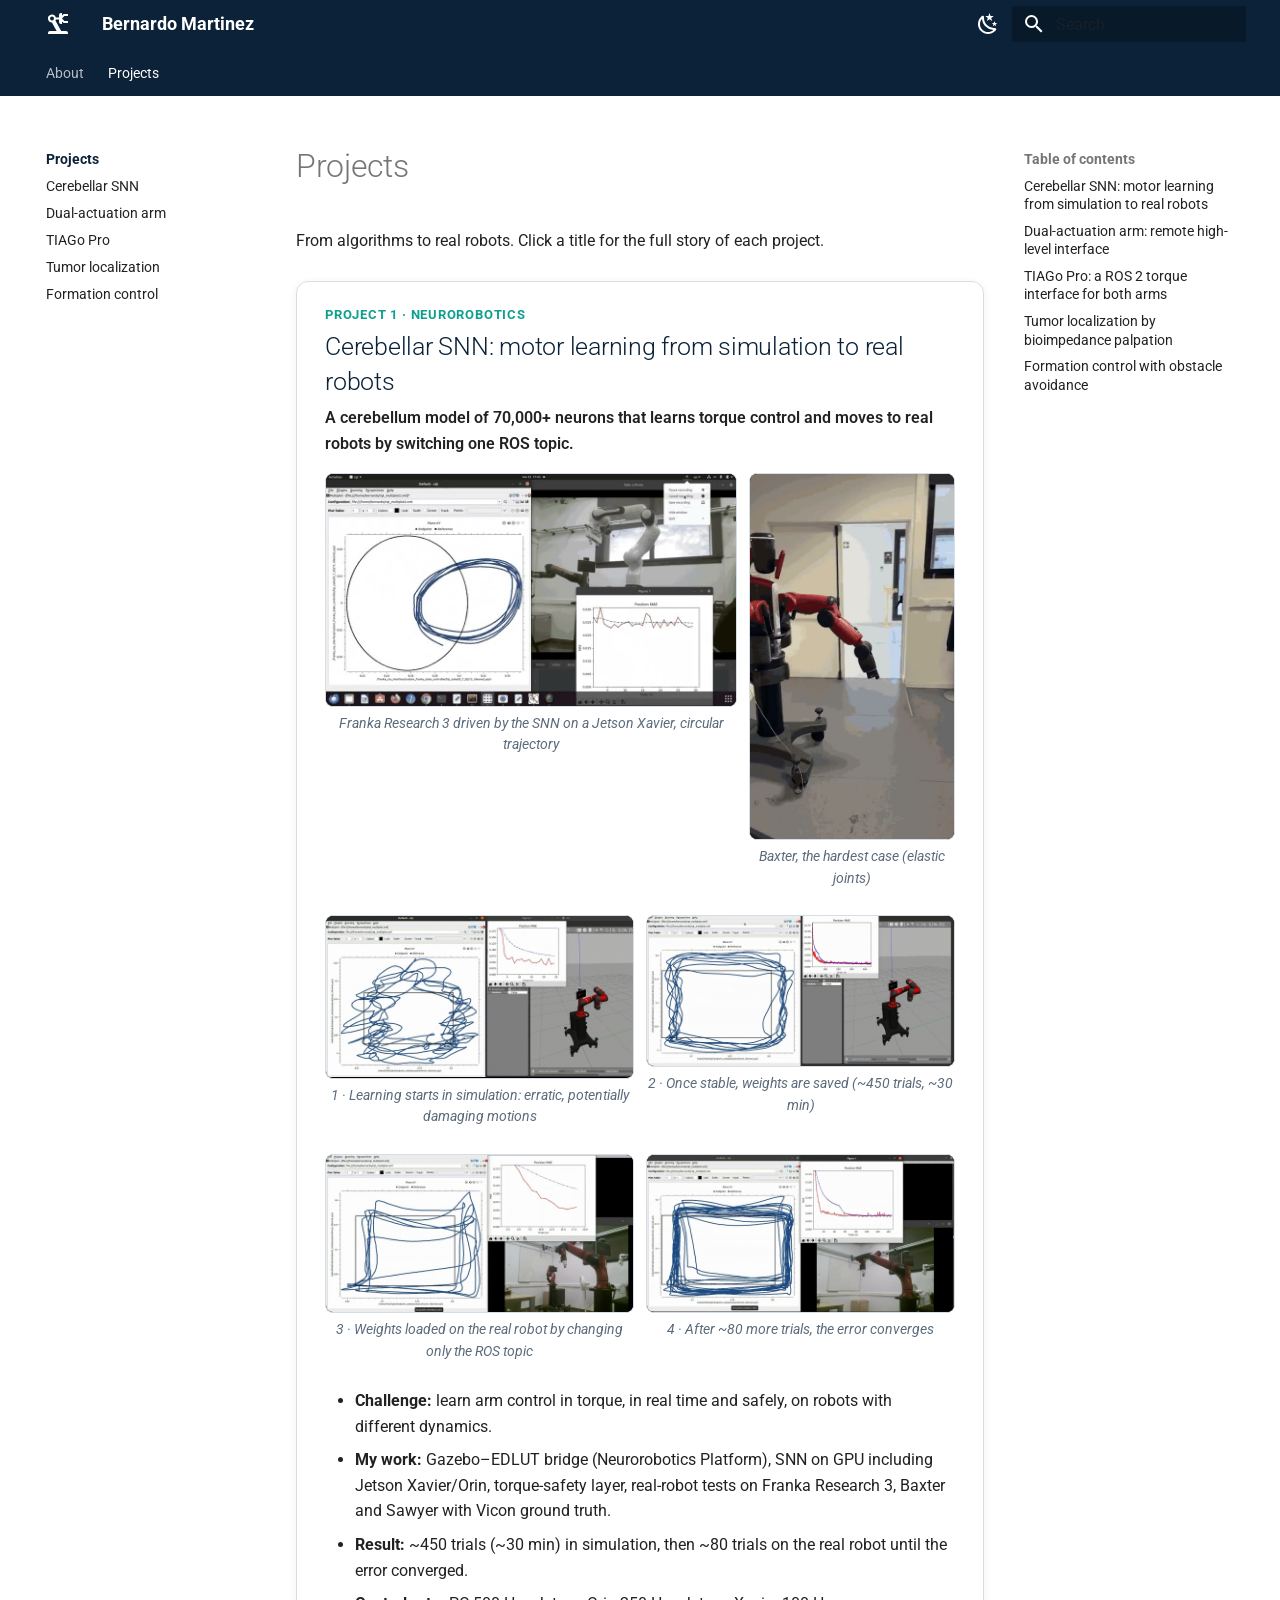
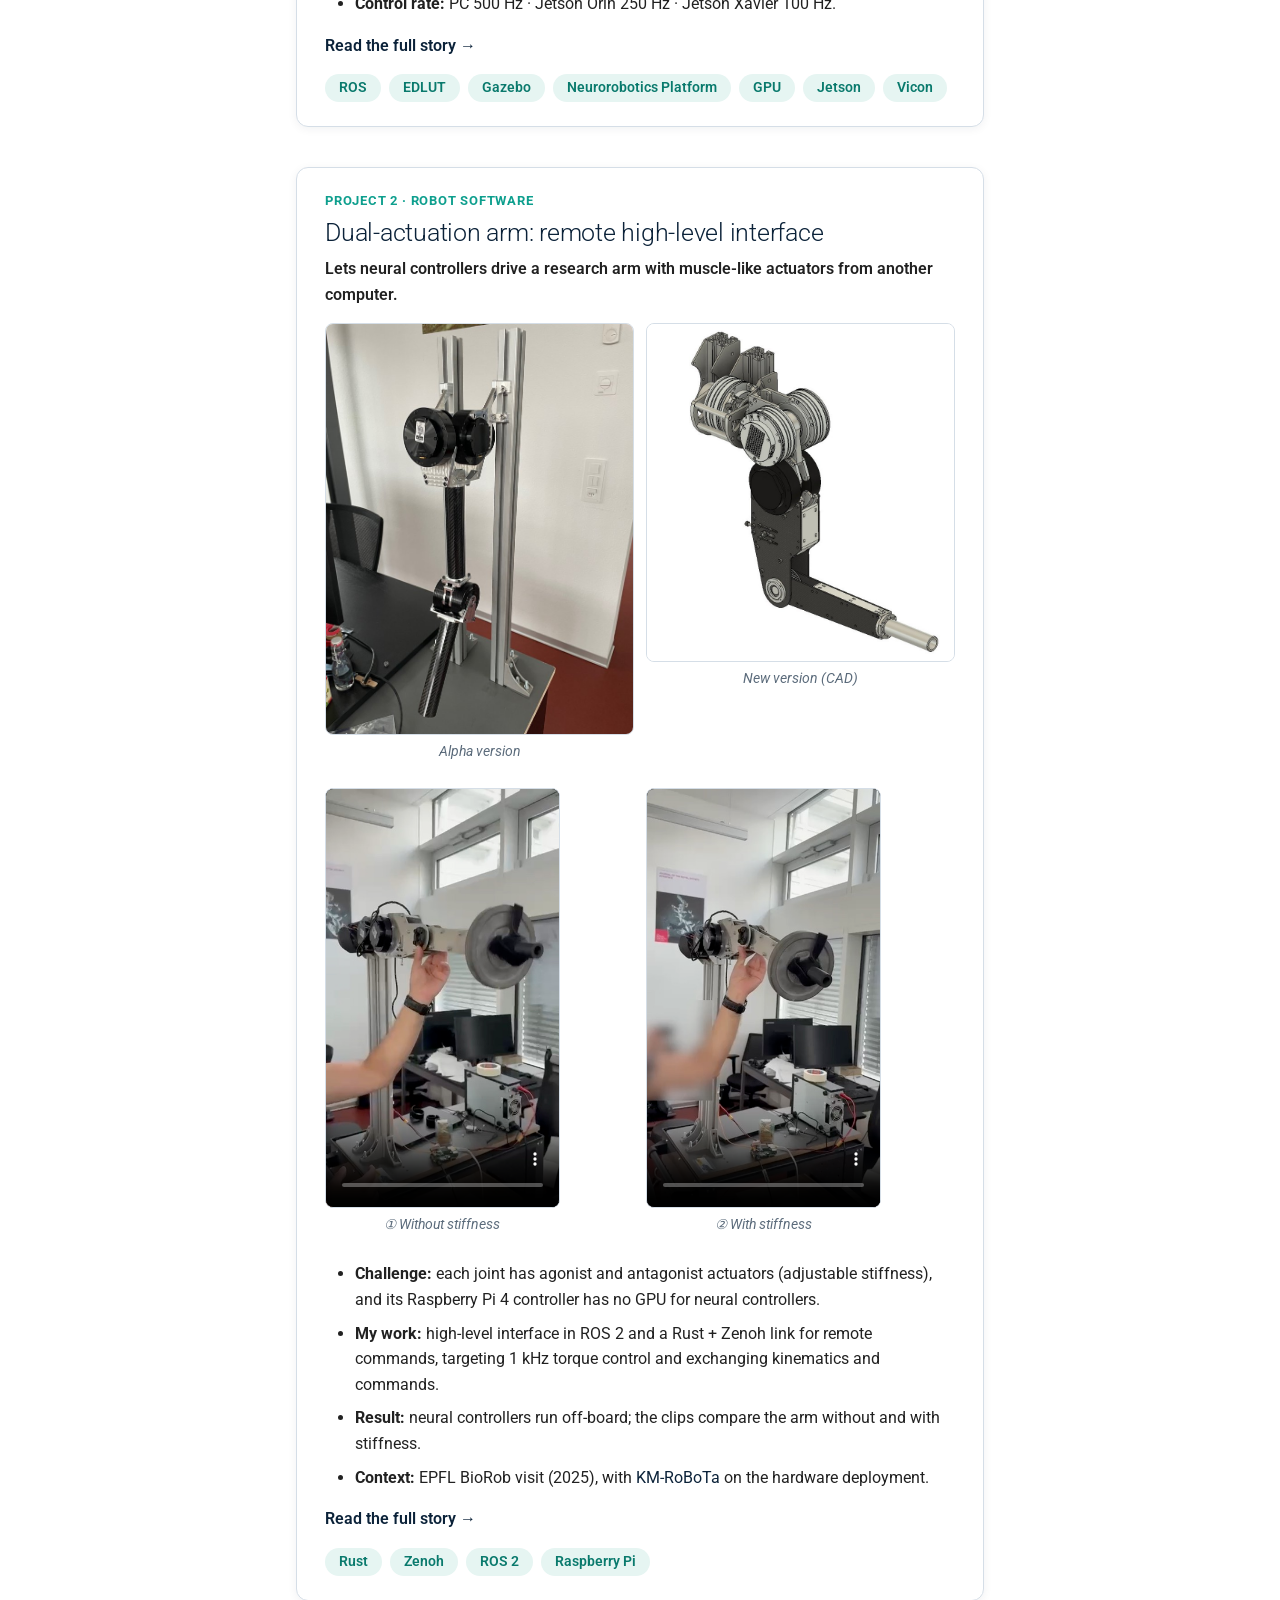
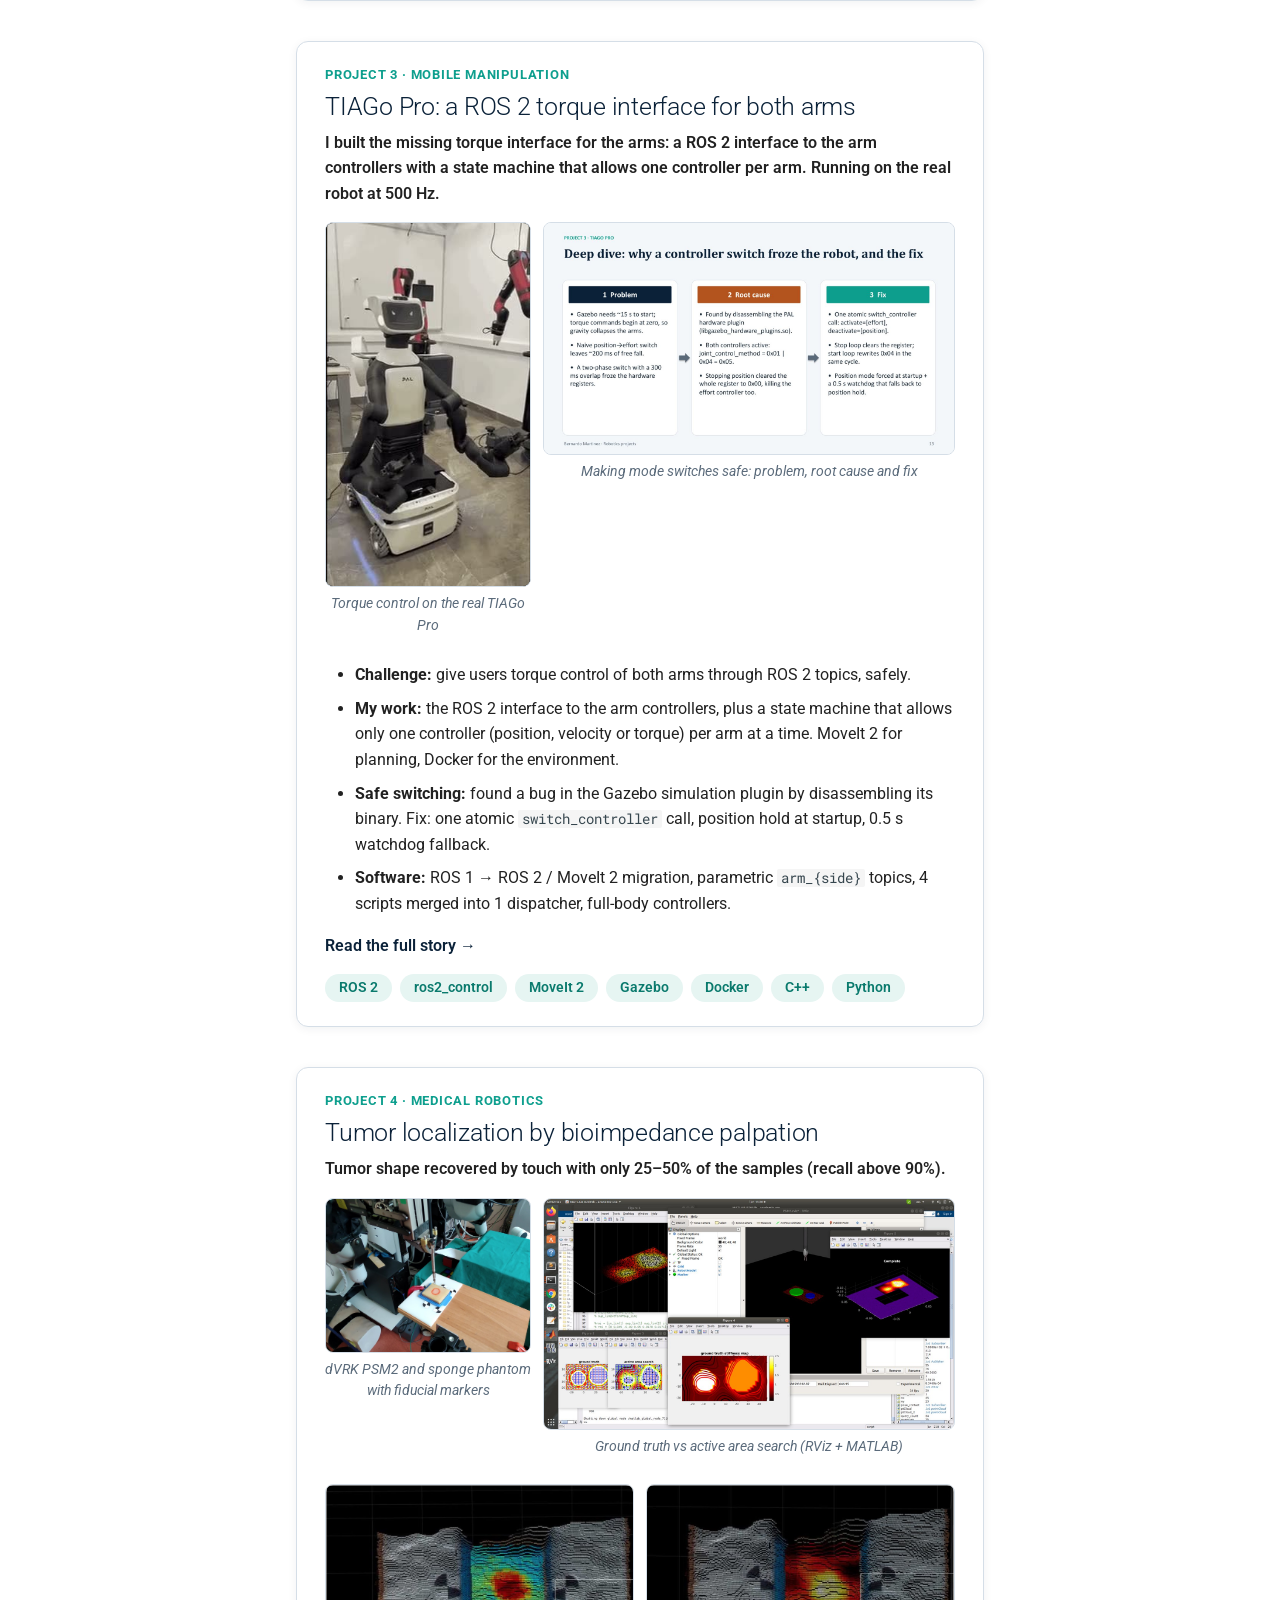
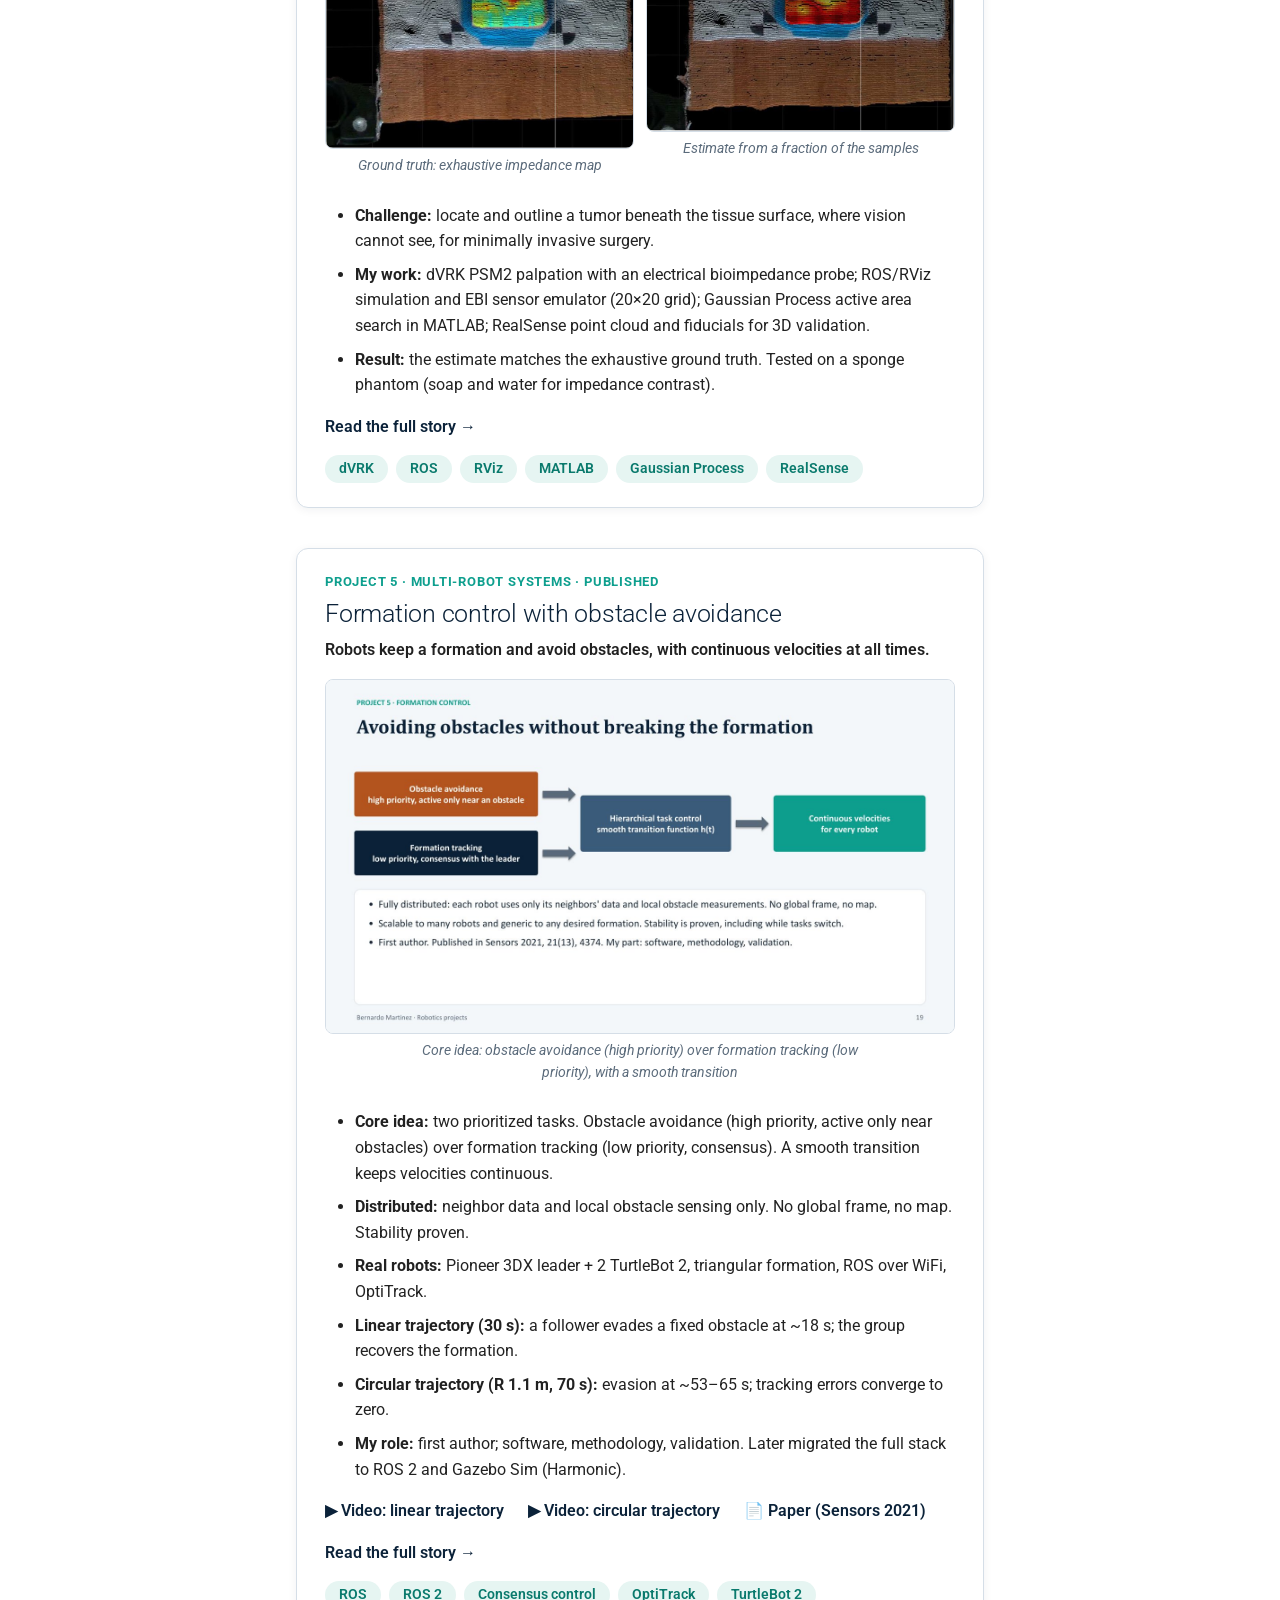
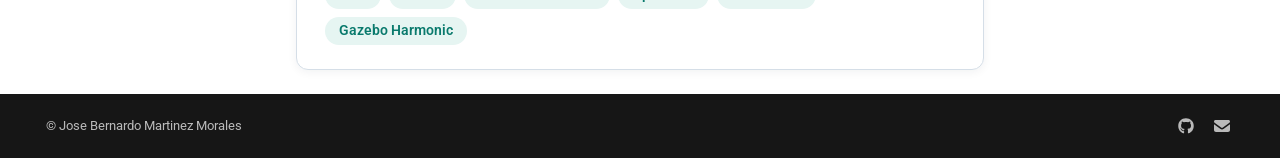
==== projects/index.html @ 09769c95 "Deployed 1a41d38 with MkDocs version: 1.6.1" ====
<!doctype html>
<html lang="en" class="no-js">
  <head>
    
      <meta charset="utf-8">
      <meta name="viewport" content="width=device-width,initial-scale=1">
      
        <meta name="description" content="Robotics software engineer. Sim-to-real, real-time torque control, ROS 2, neuro-inspired control.">
      
      
        <meta name="author" content="Jose Bernardo Martinez Morales">
      
      
        <link rel="canonical" href="https://bernou95.github.io/projects/">
      
      
        <link rel="prev" href="..">
      
      
        <link rel="next" href="cerebellar-snn/">
      
      
        
      
      
      <link rel="icon" href="../assets/images/favicon.png">
      <meta name="generator" content="mkdocs-1.6.1, mkdocs-material-9.7.7">
    
    
      
        <title>Projects - Bernardo Martinez</title>
      
    
    
      <link rel="stylesheet" href="../assets/stylesheets/main.ec1eaa64.min.css">
      
        
        <link rel="stylesheet" href="../assets/stylesheets/palette.ab4e12ef.min.css">
      
      


    
    
      
    
    
      
        
        
        <link rel="preconnect" href="https://fonts.gstatic.com" crossorigin>
        <link rel="stylesheet" href="https://fonts.googleapis.com/css?family=Roboto:300,300i,400,400i,700,700i%7CRoboto+Mono:400,400i,700,700i&display=fallback">
        <style>:root{--md-text-font:"Roboto";--md-code-font:"Roboto Mono"}</style>
      
    
    
      <link rel="stylesheet" href="../stylesheets/extra.css">
    
    <script>__md_scope=new URL("..",location),__md_hash=e=>[...e].reduce(((e,_)=>(e<<5)-e+_.charCodeAt(0)),0),__md_get=(e,_=localStorage,t=__md_scope)=>JSON.parse(_.getItem(t.pathname+"."+e)),__md_set=(e,_,t=localStorage,a=__md_scope)=>{try{t.setItem(a.pathname+"."+e,JSON.stringify(_))}catch(e){}}</script>
    
      

    
    
  </head>
  
  
    
    
      
    
    
    
    
    <body dir="ltr" data-md-color-scheme="default" data-md-color-primary="custom" data-md-color-accent="custom">
  
    
    <input class="md-toggle" data-md-toggle="drawer" type="checkbox" id="__drawer" autocomplete="off">
    <input class="md-toggle" data-md-toggle="search" type="checkbox" id="__search" autocomplete="off">
    <label class="md-overlay" for="__drawer"></label>
    <div data-md-component="skip">
      
        
        <a href="#projects" class="md-skip">
          Skip to content
        </a>
      
    </div>
    <div data-md-component="announce">
      
    </div>
    
    
      

<header class="md-header" data-md-component="header">
  <nav class="md-header__inner md-grid" aria-label="Header">
    <a href=".." title="Bernardo Martinez" class="md-header__button md-logo" aria-label="Bernardo Martinez" data-md-component="logo">
      
  
  <svg xmlns="http://www.w3.org/2000/svg" viewBox="0 0 24 24"><path d="M18.41 4 16 6.41v.18L18.41 9H22v2h-4.41L16 9.41V12h-1a2 2 0 0 1-2-2V7.5H9.86c-.09.37-.24.72-.44 1.05L15.18 19H20a2 2 0 0 1 2 2v1H2v-1a2 2 0 0 1 2-2h6.61l-4.69-8.5a4.006 4.006 0 0 1-3.81-3A4 4 0 0 1 5 2.63c2.13-.55 4.31.73 4.86 2.87H13V3a2 2 0 0 1 2-2h1v2.59L17.59 2H22v2zM6 4.5a2 2 0 0 0-2 2 2 2 0 0 0 2 2 2 2 0 0 0 2-2 2 2 0 0 0-2-2"/></svg>

    </a>
    <label class="md-header__button md-icon" for="__drawer">
      
      <svg xmlns="http://www.w3.org/2000/svg" viewBox="0 0 24 24"><path d="M3 6h18v2H3zm0 5h18v2H3zm0 5h18v2H3z"/></svg>
    </label>
    <div class="md-header__title" data-md-component="header-title">
      <div class="md-header__ellipsis">
        <div class="md-header__topic">
          <span class="md-ellipsis">
            Bernardo Martinez
          </span>
        </div>
        <div class="md-header__topic" data-md-component="header-topic">
          <span class="md-ellipsis">
            
              Projects
            
          </span>
        </div>
      </div>
    </div>
    
      
        <form class="md-header__option" data-md-component="palette">
  
    
    
    
    <input class="md-option" data-md-color-media="(prefers-color-scheme: light)" data-md-color-scheme="default" data-md-color-primary="custom" data-md-color-accent="custom"  aria-label="Switch to dark mode"  type="radio" name="__palette" id="__palette_0">
    
      <label class="md-header__button md-icon" title="Switch to dark mode" for="__palette_1" hidden>
        <svg xmlns="http://www.w3.org/2000/svg" viewBox="0 0 24 24"><path d="m17.75 4.09-2.53 1.94.91 3.06-2.63-1.81-2.63 1.81.91-3.06-2.53-1.94L12.44 4l1.06-3 1.06 3zm3.5 6.91-1.64 1.25.59 1.98-1.7-1.17-1.7 1.17.59-1.98L15.75 11l2.06-.05L18.5 9l.69 1.95zm-2.28 4.95c.83-.08 1.72 1.1 1.19 1.85-.32.45-.66.87-1.08 1.27C15.17 23 8.84 23 4.94 19.07c-3.91-3.9-3.91-10.24 0-14.14.4-.4.82-.76 1.27-1.08.75-.53 1.93.36 1.85 1.19-.27 2.86.69 5.83 2.89 8.02a9.96 9.96 0 0 0 8.02 2.89m-1.64 2.02a12.08 12.08 0 0 1-7.8-3.47c-2.17-2.19-3.33-5-3.49-7.82-2.81 3.14-2.7 7.96.31 10.98 3.02 3.01 7.84 3.12 10.98.31"/></svg>
      </label>
    
  
    
    
    
    <input class="md-option" data-md-color-media="(prefers-color-scheme: dark)" data-md-color-scheme="slate" data-md-color-primary="custom" data-md-color-accent="custom"  aria-label="Switch to light mode"  type="radio" name="__palette" id="__palette_1">
    
      <label class="md-header__button md-icon" title="Switch to light mode" for="__palette_0" hidden>
        <svg xmlns="http://www.w3.org/2000/svg" viewBox="0 0 24 24"><path d="M12 7a5 5 0 0 1 5 5 5 5 0 0 1-5 5 5 5 0 0 1-5-5 5 5 0 0 1 5-5m0 2a3 3 0 0 0-3 3 3 3 0 0 0 3 3 3 3 0 0 0 3-3 3 3 0 0 0-3-3m0-7 2.39 3.42C13.65 5.15 12.84 5 12 5s-1.65.15-2.39.42zM3.34 7l4.16-.35A7.2 7.2 0 0 0 5.94 8.5c-.44.74-.69 1.5-.83 2.29zm.02 10 1.76-3.77a7.131 7.131 0 0 0 2.38 4.14zM20.65 7l-1.77 3.79a7.02 7.02 0 0 0-2.38-4.15zm-.01 10-4.14.36c.59-.51 1.12-1.14 1.54-1.86.42-.73.69-1.5.83-2.29zM12 22l-2.41-3.44c.74.27 1.55.44 2.41.44.82 0 1.63-.17 2.37-.44z"/></svg>
      </label>
    
  
</form>
      
    
    
      <script>var palette=__md_get("__palette");if(palette&&palette.color){if("(prefers-color-scheme)"===palette.color.media){var media=matchMedia("(prefers-color-scheme: light)"),input=document.querySelector(media.matches?"[data-md-color-media='(prefers-color-scheme: light)']":"[data-md-color-media='(prefers-color-scheme: dark)']");palette.color.media=input.getAttribute("data-md-color-media"),palette.color.scheme=input.getAttribute("data-md-color-scheme"),palette.color.primary=input.getAttribute("data-md-color-primary"),palette.color.accent=input.getAttribute("data-md-color-accent")}for(var[key,value]of Object.entries(palette.color))document.body.setAttribute("data-md-color-"+key,value)}</script>
    
    
    
      
      
        <label class="md-header__button md-icon" for="__search">
          
          <svg xmlns="http://www.w3.org/2000/svg" viewBox="0 0 24 24"><path d="M9.5 3A6.5 6.5 0 0 1 16 9.5c0 1.61-.59 3.09-1.56 4.23l.27.27h.79l5 5-1.5 1.5-5-5v-.79l-.27-.27A6.52 6.52 0 0 1 9.5 16 6.5 6.5 0 0 1 3 9.5 6.5 6.5 0 0 1 9.5 3m0 2C7 5 5 7 5 9.5S7 14 9.5 14 14 12 14 9.5 12 5 9.5 5"/></svg>
        </label>
        <div class="md-search" data-md-component="search" role="dialog">
  <label class="md-search__overlay" for="__search"></label>
  <div class="md-search__inner" role="search">
    <form class="md-search__form" name="search">
      <input type="text" class="md-search__input" name="query" aria-label="Search" placeholder="Search" autocapitalize="off" autocorrect="off" autocomplete="off" spellcheck="false" data-md-component="search-query" required>
      <label class="md-search__icon md-icon" for="__search">
        
        <svg xmlns="http://www.w3.org/2000/svg" viewBox="0 0 24 24"><path d="M9.5 3A6.5 6.5 0 0 1 16 9.5c0 1.61-.59 3.09-1.56 4.23l.27.27h.79l5 5-1.5 1.5-5-5v-.79l-.27-.27A6.52 6.52 0 0 1 9.5 16 6.5 6.5 0 0 1 3 9.5 6.5 6.5 0 0 1 9.5 3m0 2C7 5 5 7 5 9.5S7 14 9.5 14 14 12 14 9.5 12 5 9.5 5"/></svg>
        
        <svg xmlns="http://www.w3.org/2000/svg" viewBox="0 0 24 24"><path d="M20 11v2H8l5.5 5.5-1.42 1.42L4.16 12l7.92-7.92L13.5 5.5 8 11z"/></svg>
      </label>
      <nav class="md-search__options" aria-label="Search">
        
        <button type="reset" class="md-search__icon md-icon" title="Clear" aria-label="Clear" tabindex="-1">
          
          <svg xmlns="http://www.w3.org/2000/svg" viewBox="0 0 24 24"><path d="M19 6.41 17.59 5 12 10.59 6.41 5 5 6.41 10.59 12 5 17.59 6.41 19 12 13.41 17.59 19 19 17.59 13.41 12z"/></svg>
        </button>
      </nav>
      
    </form>
    <div class="md-search__output">
      <div class="md-search__scrollwrap" tabindex="0" data-md-scrollfix>
        <div class="md-search-result" data-md-component="search-result">
          <div class="md-search-result__meta">
            Initializing search
          </div>
          <ol class="md-search-result__list" role="presentation"></ol>
        </div>
      </div>
    </div>
  </div>
</div>
      
    
    
  </nav>
  
</header>
    
    <div class="md-container" data-md-component="container">
      
      
        
          
            
<nav class="md-tabs" aria-label="Tabs" data-md-component="tabs">
  <div class="md-grid">
    <ul class="md-tabs__list">
      
        
  
  
  
  
    <li class="md-tabs__item">
      <a href=".." class="md-tabs__link">
        
  
  
    
  
  About

      </a>
    </li>
  

      
        
  
  
  
    
  
  
    
    
      <li class="md-tabs__item md-tabs__item--active">
        <a href="./" class="md-tabs__link">
          
  
  
    
  
  Projects

        </a>
      </li>
    
  

      
    </ul>
  </div>
</nav>
          
        
      
      <main class="md-main" data-md-component="main">
        <div class="md-main__inner md-grid">
          
            
              
              <div class="md-sidebar md-sidebar--primary" data-md-component="sidebar" data-md-type="navigation" >
                <div class="md-sidebar__scrollwrap">
                  <div class="md-sidebar__inner">
                    


  


<nav class="md-nav md-nav--primary md-nav--lifted" aria-label="Navigation" data-md-level="0">
  <label class="md-nav__title" for="__drawer">
    <a href=".." title="Bernardo Martinez" class="md-nav__button md-logo" aria-label="Bernardo Martinez" data-md-component="logo">
      
  
  <svg xmlns="http://www.w3.org/2000/svg" viewBox="0 0 24 24"><path d="M18.41 4 16 6.41v.18L18.41 9H22v2h-4.41L16 9.41V12h-1a2 2 0 0 1-2-2V7.5H9.86c-.09.37-.24.72-.44 1.05L15.18 19H20a2 2 0 0 1 2 2v1H2v-1a2 2 0 0 1 2-2h6.61l-4.69-8.5a4.006 4.006 0 0 1-3.81-3A4 4 0 0 1 5 2.63c2.13-.55 4.31.73 4.86 2.87H13V3a2 2 0 0 1 2-2h1v2.59L17.59 2H22v2zM6 4.5a2 2 0 0 0-2 2 2 2 0 0 0 2 2 2 2 0 0 0 2-2 2 2 0 0 0-2-2"/></svg>

    </a>
    Bernardo Martinez
  </label>
  
  <ul class="md-nav__list" data-md-scrollfix>
    
      
      
  
  
  
  
    <li class="md-nav__item">
      <a href=".." class="md-nav__link">
        
  
  
  <span class="md-ellipsis">
    
  
    About
  

    
  </span>
  
  

      </a>
    </li>
  

    
      
      
  
  
    
  
  
  
    
    
      
        
          
        
      
        
      
        
      
        
      
        
      
        
      
    
    
    
      
        
        
      
      
    
    
    <li class="md-nav__item md-nav__item--active md-nav__item--section md-nav__item--nested">
      
        
        
        <input class="md-nav__toggle md-toggle " type="checkbox" id="__nav_2" checked>
        
          
          <div class="md-nav__link md-nav__container">
            <a href="./" class="md-nav__link md-nav__link--active">
              
  
  
  <span class="md-ellipsis">
    
  
    Projects
  

    
  </span>
  
  

            </a>
            
              
              <label class="md-nav__link md-nav__link--active" for="__nav_2" id="__nav_2_label" tabindex="">
                <span class="md-nav__icon md-icon"></span>
              </label>
            
          </div>
        
        <nav class="md-nav" data-md-level="1" aria-labelledby="__nav_2_label" aria-expanded="true">
          <label class="md-nav__title" for="__nav_2">
            <span class="md-nav__icon md-icon"></span>
            
  
    Projects
  

          </label>
          <ul class="md-nav__list" data-md-scrollfix>
            
              
            
              
                
  
  
  
  
    <li class="md-nav__item">
      <a href="cerebellar-snn/" class="md-nav__link">
        
  
  
  <span class="md-ellipsis">
    
  
    Cerebellar SNN
  

    
  </span>
  
  

      </a>
    </li>
  

              
            
              
                
  
  
  
  
    <li class="md-nav__item">
      <a href="dual-actuation-arm/" class="md-nav__link">
        
  
  
  <span class="md-ellipsis">
    
  
    Dual-actuation arm
  

    
  </span>
  
  

      </a>
    </li>
  

              
            
              
                
  
  
  
  
    <li class="md-nav__item">
      <a href="tiago-pro/" class="md-nav__link">
        
  
  
  <span class="md-ellipsis">
    
  
    TIAGo Pro
  

    
  </span>
  
  

      </a>
    </li>
  

              
            
              
                
  
  
  
  
    <li class="md-nav__item">
      <a href="tumor-localization/" class="md-nav__link">
        
  
  
  <span class="md-ellipsis">
    
  
    Tumor localization
  

    
  </span>
  
  

      </a>
    </li>
  

              
            
              
                
  
  
  
  
    <li class="md-nav__item">
      <a href="formation-control/" class="md-nav__link">
        
  
  
  <span class="md-ellipsis">
    
  
    Formation control
  

    
  </span>
  
  

      </a>
    </li>
  

              
            
          </ul>
        </nav>
      
    </li>
  

    
  </ul>
</nav>
                  </div>
                </div>
              </div>
            
            
              
              <div class="md-sidebar md-sidebar--secondary" data-md-component="sidebar" data-md-type="toc" >
                <div class="md-sidebar__scrollwrap">
                  <div class="md-sidebar__inner">
                    

<nav class="md-nav md-nav--secondary" aria-label="Table of contents">
  
  
  
    
  
  
    <label class="md-nav__title" for="__toc">
      <span class="md-nav__icon md-icon"></span>
      Table of contents
    </label>
    <ul class="md-nav__list" data-md-component="toc" data-md-scrollfix>
      
        <li class="md-nav__item">
  <a href="#cerebellar-snn-motor-learning-from-simulation-to-real-robots" class="md-nav__link">
    <span class="md-ellipsis">
      
        Cerebellar SNN: motor learning from simulation to real robots
      
    </span>
  </a>
  
</li>
      
        <li class="md-nav__item">
  <a href="#dual-actuation-arm-remote-high-level-interface" class="md-nav__link">
    <span class="md-ellipsis">
      
        Dual-actuation arm: remote high-level interface
      
    </span>
  </a>
  
</li>
      
        <li class="md-nav__item">
  <a href="#tiago-pro-a-ros-2-torque-interface-for-both-arms" class="md-nav__link">
    <span class="md-ellipsis">
      
        TIAGo Pro: a ROS 2 torque interface for both arms
      
    </span>
  </a>
  
</li>
      
        <li class="md-nav__item">
  <a href="#tumor-localization-by-bioimpedance-palpation" class="md-nav__link">
    <span class="md-ellipsis">
      
        Tumor localization by bioimpedance palpation
      
    </span>
  </a>
  
</li>
      
        <li class="md-nav__item">
  <a href="#formation-control-with-obstacle-avoidance" class="md-nav__link">
    <span class="md-ellipsis">
      
        Formation control with obstacle avoidance
      
    </span>
  </a>
  
</li>
      
    </ul>
  
</nav>
                  </div>
                </div>
              </div>
            
          
          
            <div class="md-content" data-md-component="content">
              
              <article class="md-content__inner md-typeset">
                
                  



<h1 id="projects">Projects</h1>
<p>From algorithms to real robots. Click a title for the full story of each project.</p>
<div class="project">
<p class="kicker">Project 1 · Neurorobotics</p>
<h2 id="cerebellar-snn-motor-learning-from-simulation-to-real-robots"><a href="cerebellar-snn/">Cerebellar SNN: motor learning from simulation to real robots</a></h2>
<p class="headline">A cerebellum model of 70,000+ neurons that learns torque control and moves to real robots by switching one ROS topic.</p>
<div class="media wide-narrow">
<figure>
<video autoplay="autoplay" loop="loop" muted="muted" playsinline="playsinline" poster="../assets/video/franka_circle.jpg" src="../assets/video/franka_circle.mp4"></video>
<figcaption>Franka Research 3 driven by the SNN on a Jetson Xavier, circular trajectory</figcaption>
</figure>
<figure class="tall">
<video autoplay="autoplay" loop="loop" muted="muted" playsinline="playsinline" poster="../assets/video/baxter.jpg" src="../assets/video/baxter.mp4"></video>
<figcaption>Baxter, the hardest case (elastic joints)</figcaption>
</figure>
</div>
<div class="media two">
<figure>
<video autoplay="autoplay" loop="loop" muted="muted" playsinline="playsinline" poster="../assets/video/sim2real_1.jpg" src="../assets/video/sim2real_1.mp4"></video>
<figcaption>1 · Learning starts in simulation: erratic, potentially damaging motions</figcaption>
</figure>
<figure>
<video autoplay="autoplay" loop="loop" muted="muted" playsinline="playsinline" poster="../assets/video/sim2real_2.jpg" src="../assets/video/sim2real_2.mp4"></video>
<figcaption>2 · Once stable, weights are saved (~450 trials, ~30 min)</figcaption>
</figure>
<figure>
<video autoplay="autoplay" loop="loop" muted="muted" playsinline="playsinline" poster="../assets/video/sim2real_3.jpg" src="../assets/video/sim2real_3.mp4"></video>
<figcaption>3 · Weights loaded on the real robot by changing only the ROS topic</figcaption>
</figure>
<figure>
<video autoplay="autoplay" loop="loop" muted="muted" playsinline="playsinline" poster="../assets/video/sim2real_4.jpg" src="../assets/video/sim2real_4.mp4"></video>
<figcaption>4 · After ~80 more trials, the error converges</figcaption>
</figure>
</div>
<ul>
<li><strong>Challenge:</strong> learn arm control in torque, in real time and safely, on robots with different dynamics.</li>
<li><strong>My work:</strong> Gazebo–EDLUT bridge (Neurorobotics Platform), SNN on GPU including Jetson Xavier/Orin, torque-safety layer, real-robot tests on Franka Research 3, Baxter and Sawyer with Vicon ground truth.</li>
<li><strong>Result:</strong> ~450 trials (~30 min) in simulation, then ~80 trials on the real robot until the error converged.</li>
<li><strong>Control rate:</strong> PC 500 Hz · Jetson Orin 250 Hz · Jetson Xavier 100 Hz.</li>
</ul>
<p class="links"><a href="cerebellar-snn/">Read the full story →</a></p>
<div class="chips"><span>ROS</span><span>EDLUT</span><span>Gazebo</span><span>Neurorobotics Platform</span><span>GPU</span><span>Jetson</span><span>Vicon</span></div>
</div>
<div class="project">
<p class="kicker">Project 2 · Robot software</p>
<h2 id="dual-actuation-arm-remote-high-level-interface"><a href="dual-actuation-arm/">Dual-actuation arm: remote high-level interface</a></h2>
<p class="headline">Lets neural controllers drive a research arm with muscle-like actuators from another computer.</p>
<div class="media two">
<figure><img src="../assets/img/arm_alpha.jpg" alt="Alpha version of the dual-actuation arm"><figcaption>Alpha version</figcaption></figure>
<figure><img src="../assets/img/arm_cad.jpg" alt="CAD of the new dual-actuation arm"><figcaption>New version (CAD)</figcaption></figure>
</div>
<div class="media two">
<figure class="tall">
<video controls="controls" muted="muted" playsinline="playsinline" poster="../assets/video/arm_nostiff.jpg" preload="none" src="../assets/video/arm_nostiff.mp4"></video>
<figcaption>① Without stiffness</figcaption>
</figure>
<figure class="tall">
<video controls="controls" muted="muted" playsinline="playsinline" poster="../assets/video/arm_stiff.jpg" preload="none" src="../assets/video/arm_stiff.mp4"></video>
<figcaption>② With stiffness</figcaption>
</figure>
</div>
<ul>
<li><strong>Challenge:</strong> each joint has agonist and antagonist actuators (adjustable stiffness), and its Raspberry Pi 4 controller has no GPU for neural controllers.</li>
<li><strong>My work:</strong> high-level interface in ROS 2 and a Rust + Zenoh link for remote commands, targeting 1 kHz torque control and exchanging kinematics and commands.</li>
<li><strong>Result:</strong> neural controllers run off-board; the clips compare the arm without and with stiffness.</li>
<li><strong>Context:</strong> EPFL BioRob visit (2025), with <a href="https://km-robota.com/">KM-RoBoTa</a> on the hardware deployment.</li>
</ul>
<p class="links"><a href="dual-actuation-arm/">Read the full story →</a></p>
<div class="chips"><span>Rust</span><span>Zenoh</span><span>ROS 2</span><span>Raspberry Pi</span></div>
</div>
<div class="project">
<p class="kicker">Project 3 · Mobile manipulation</p>
<h2 id="tiago-pro-a-ros-2-torque-interface-for-both-arms"><a href="tiago-pro/">TIAGo Pro: a ROS 2 torque interface for both arms</a></h2>
<p class="headline">I built the missing torque interface for the arms: a ROS 2 interface to the arm controllers with a state machine that allows one controller per arm. Running on the real robot at 500 Hz.</p>
<div class="media narrow-wide">
<figure class="tall">
<video autoplay="autoplay" loop="loop" muted="muted" playsinline="playsinline" poster="../assets/video/tiago.jpg" src="../assets/video/tiago.mp4"></video>
<figcaption>Torque control on the real TIAGo Pro</figcaption>
</figure>
<figure><img src="../assets/img/tiago_bugfix.jpg" alt="Diagram: problem, root cause and fix of the controller switch"><figcaption>Making mode switches safe: problem, root cause and fix</figcaption></figure>
</div>
<ul>
<li><strong>Challenge:</strong> give users torque control of both arms through ROS 2 topics, safely.</li>
<li><strong>My work:</strong> the ROS 2 interface to the arm controllers, plus a state machine that allows only one controller (position, velocity or torque) per arm at a time. MoveIt 2 for planning, Docker for the environment.</li>
<li><strong>Safe switching:</strong> found a bug in the Gazebo simulation plugin by disassembling its binary. Fix: one atomic <code>switch_controller</code> call, position hold at startup, 0.5 s watchdog fallback.</li>
<li><strong>Software:</strong> ROS 1 → ROS 2 / MoveIt 2 migration, parametric <code>arm_{side}</code> topics, 4 scripts merged into 1 dispatcher, full-body controllers.</li>
</ul>
<p class="links"><a href="tiago-pro/">Read the full story →</a></p>
<div class="chips"><span>ROS 2</span><span>ros2_control</span><span>MoveIt 2</span><span>Gazebo</span><span>Docker</span><span>C++</span><span>Python</span></div>
</div>
<div class="project">
<p class="kicker">Project 4 · Medical robotics</p>
<h2 id="tumor-localization-by-bioimpedance-palpation"><a href="tumor-localization/">Tumor localization by bioimpedance palpation</a></h2>
<p class="headline">Tumor shape recovered by touch with only 25–50% of the samples (recall above 90%).</p>
<div class="media narrow-wide">
<figure><img src="../assets/img/tumor_setup.jpg" alt="dVRK PSM2 palpating a sponge phantom"><figcaption>dVRK PSM2 and sponge phantom with fiducial markers</figcaption></figure>
<figure><img src="../assets/img/tumor_gp.jpg" alt="Ground truth vs Gaussian Process active search in RViz and MATLAB"><figcaption>Ground truth vs active area search (RViz + MATLAB)</figcaption></figure>
</div>
<div class="media two">
<figure><img src="../assets/img/tumor_truth.jpg" alt="Ground truth impedance map"><figcaption>Ground truth: exhaustive impedance map</figcaption></figure>
<figure><img src="../assets/img/tumor_estimate.jpg" alt="Gaussian Process estimate"><figcaption>Estimate from a fraction of the samples</figcaption></figure>
</div>
<ul>
<li><strong>Challenge:</strong> locate and outline a tumor beneath the tissue surface, where vision cannot see, for minimally invasive surgery.</li>
<li><strong>My work:</strong> dVRK PSM2 palpation with an electrical bioimpedance probe; ROS/RViz simulation and EBI sensor emulator (20×20 grid); Gaussian Process active area search in MATLAB; RealSense point cloud and fiducials for 3D validation.</li>
<li><strong>Result:</strong> the estimate matches the exhaustive ground truth. Tested on a sponge phantom (soap and water for impedance contrast).</li>
</ul>
<p class="links"><a href="tumor-localization/">Read the full story →</a></p>
<div class="chips"><span>dVRK</span><span>ROS</span><span>RViz</span><span>MATLAB</span><span>Gaussian Process</span><span>RealSense</span></div>
</div>
<div class="project">
<p class="kicker">Project 5 · Multi-robot systems · Published</p>
<h2 id="formation-control-with-obstacle-avoidance"><a href="formation-control/">Formation control with obstacle avoidance</a></h2>
<p class="headline">Robots keep a formation and avoid obstacles, with continuous velocities at all times.</p>
<div class="media">
<figure><img src="../assets/img/formation_idea.jpg" alt="Diagram of the hierarchical task control"><figcaption>Core idea: obstacle avoidance (high priority) over formation tracking (low priority), with a smooth transition</figcaption></figure>
</div>
<ul>
<li><strong>Core idea:</strong> two prioritized tasks. Obstacle avoidance (high priority, active only near obstacles) over formation tracking (low priority, consensus). A smooth transition keeps velocities continuous.</li>
<li><strong>Distributed:</strong> neighbor data and local obstacle sensing only. No global frame, no map. Stability proven.</li>
<li><strong>Real robots:</strong> Pioneer 3DX leader + 2 TurtleBot 2, triangular formation, ROS over WiFi, OptiTrack.</li>
<li><strong>Linear trajectory (30 s):</strong> a follower evades a fixed obstacle at ~18 s; the group recovers the formation.</li>
<li><strong>Circular trajectory (R 1.1 m, 70 s):</strong> evasion at ~53–65 s; tracking errors converge to zero.</li>
<li><strong>My role:</strong> first author; software, methodology, validation. Later migrated the full stack to ROS 2 and Gazebo Sim (Harmonic).</li>
</ul>
<p class="links">
<a href="https://drive.google.com/file/d/1RVNe52Gh6gmc2AtGyeuERfKY54dixHz-/view">▶ Video: linear trajectory</a>
<a href="https://drive.google.com/file/d/1bJZBO7dByTipDryC0XqHJurHE4f-d_i1/view?usp=sharing">▶ Video: circular trajectory</a>
<a href="https://www.mdpi.com/1424-8220/21/13/4374">📄 Paper (Sensors 2021)</a>
</p>
<p class="links"><a href="formation-control/">Read the full story →</a></p>
<div class="chips"><span>ROS</span><span>ROS 2</span><span>Consensus control</span><span>OptiTrack</span><span>TurtleBot 2</span><span>Gazebo Harmonic</span></div>
</div>







  
  






                
              </article>
            </div>
          
          
<script>var target=document.getElementById(location.hash.slice(1));target&&target.name&&(target.checked=target.name.startsWith("__tabbed_"))</script>
        </div>
        
          <button type="button" class="md-top md-icon" data-md-component="top" hidden>
  
  <svg xmlns="http://www.w3.org/2000/svg" viewBox="0 0 24 24"><path d="M13 20h-2V8l-5.5 5.5-1.42-1.42L12 4.16l7.92 7.92-1.42 1.42L13 8z"/></svg>
  Back to top
</button>
        
      </main>
      
        <footer class="md-footer">
  
  <div class="md-footer-meta md-typeset">
    <div class="md-footer-meta__inner md-grid">
      <div class="md-copyright">
  
    <div class="md-copyright__highlight">
      © Jose Bernardo Martinez Morales
    </div>
  
  
</div>
      
        
<div class="md-social">
  
    
    
    
    
      
      
    
    <a href="https://github.com/Bernou95" target="_blank" rel="noopener" title="github.com" class="md-social__link">
      <svg xmlns="http://www.w3.org/2000/svg" viewBox="0 0 512 512"><!--! Font Awesome Free 7.1.0 by @fontawesome - https://fontawesome.com License - https://fontawesome.com/license/free (Icons: CC BY 4.0, Fonts: SIL OFL 1.1, Code: MIT License) Copyright 2025 Fonticons, Inc.--><path d="M173.9 397.4c0 2-2.3 3.6-5.2 3.6-3.3.3-5.6-1.3-5.6-3.6 0-2 2.3-3.6 5.2-3.6 3-.3 5.6 1.3 5.6 3.6m-31.1-4.5c-.7 2 1.3 4.3 4.3 4.9 2.6 1 5.6 0 6.2-2s-1.3-4.3-4.3-5.2c-2.6-.7-5.5.3-6.2 2.3m44.2-1.7c-2.9.7-4.9 2.6-4.6 4.9.3 2 2.9 3.3 5.9 2.6 2.9-.7 4.9-2.6 4.6-4.6-.3-1.9-3-3.2-5.9-2.9M252.8 8C114.1 8 8 113.3 8 252c0 110.9 69.8 205.8 169.5 239.2 12.8 2.3 17.3-5.6 17.3-12.1 0-6.2-.3-40.4-.3-61.4 0 0-70 15-84.7-29.8 0 0-11.4-29.1-27.8-36.6 0 0-22.9-15.7 1.6-15.4 0 0 24.9 2 38.6 25.8 21.9 38.6 58.6 27.5 72.9 20.9 2.3-16 8.8-27.1 16-33.7-55.9-6.2-112.3-14.3-112.3-110.5 0-27.5 7.6-41.3 23.6-58.9-2.6-6.5-11.1-33.3 2.6-67.9 20.9-6.5 69 27 69 27 20-5.6 41.5-8.5 62.8-8.5s42.8 2.9 62.8 8.5c0 0 48.1-33.6 69-27 13.7 34.7 5.2 61.4 2.6 67.9 16 17.7 25.8 31.5 25.8 58.9 0 96.5-58.9 104.2-114.8 110.5 9.2 7.9 17 22.9 17 46.4 0 33.7-.3 75.4-.3 83.6 0 6.5 4.6 14.4 17.3 12.1C436.2 457.8 504 362.9 504 252 504 113.3 391.5 8 252.8 8M105.2 352.9c-1.3 1-1 3.3.7 5.2 1.6 1.6 3.9 2.3 5.2 1 1.3-1 1-3.3-.7-5.2-1.6-1.6-3.9-2.3-5.2-1m-10.8-8.1c-.7 1.3.3 2.9 2.3 3.9 1.6 1 3.6.7 4.3-.7.7-1.3-.3-2.9-2.3-3.9-2-.6-3.6-.3-4.3.7m32.4 35.6c-1.6 1.3-1 4.3 1.3 6.2 2.3 2.3 5.2 2.6 6.5 1 1.3-1.3.7-4.3-1.3-6.2-2.2-2.3-5.2-2.6-6.5-1m-11.4-14.7c-1.6 1-1.6 3.6 0 5.9s4.3 3.3 5.6 2.3c1.6-1.3 1.6-3.9 0-6.2-1.4-2.3-4-3.3-5.6-2"/></svg>
    </a>
  
    
    
    
    
    <a href="mailto:jbernardo.mtzm@outlook.com" target="_blank" rel="noopener" title="" class="md-social__link">
      <svg xmlns="http://www.w3.org/2000/svg" viewBox="0 0 512 512"><!--! Font Awesome Free 7.1.0 by @fontawesome - https://fontawesome.com License - https://fontawesome.com/license/free (Icons: CC BY 4.0, Fonts: SIL OFL 1.1, Code: MIT License) Copyright 2025 Fonticons, Inc.--><path d="M48 64C21.5 64 0 85.5 0 112c0 15.1 7.1 29.3 19.2 38.4l208 156a48 48 0 0 0 57.6 0l208-156c12.1-9.1 19.2-23.3 19.2-38.4 0-26.5-21.5-48-48-48zM0 196v188c0 35.3 28.7 64 64 64h384c35.3 0 64-28.7 64-64V196L313.6 344.8c-34.1 25.6-81.1 25.6-115.2 0z"/></svg>
    </a>
  
</div>
      
    </div>
  </div>
</footer>
      
    </div>
    <div class="md-dialog" data-md-component="dialog">
      <div class="md-dialog__inner md-typeset"></div>
    </div>
    
    
    
      
      
      <script id="__config" type="application/json">{"annotate": null, "base": "..", "features": ["navigation.tabs", "navigation.indexes", "navigation.top", "toc.follow"], "search": "../assets/javascripts/workers/search.2c215733.min.js", "tags": null, "translations": {"clipboard.copied": "Copied to clipboard", "clipboard.copy": "Copy to clipboard", "search.result.more.one": "1 more on this page", "search.result.more.other": "# more on this page", "search.result.none": "No matching documents", "search.result.one": "1 matching document", "search.result.other": "# matching documents", "search.result.placeholder": "Type to start searching", "search.result.term.missing": "Missing", "select.version": "Select version"}, "version": null}</script>
    
    
      <script src="../assets/javascripts/bundle.d7400e89.min.js"></script>
      
    
  </body>
</html>
---- assets/stylesheets/main.ec1eaa64.min.css ----
@charset "UTF-8";html{-webkit-text-size-adjust:none;-moz-text-size-adjust:none;text-size-adjust:none;box-sizing:border-box}*,:after,:before{box-sizing:inherit}@media (prefers-reduced-motion){*,:after,:before{transition:none!important}}body{margin:0}a,button,input,label{-webkit-tap-highlight-color:transparent}a{color:inherit;text-decoration:none}hr{border:0;box-sizing:initial;display:block;height:.05rem;overflow:visible;padding:0}small{font-size:80%}sub,sup{line-height:1em}img{border-style:none}table{border-collapse:initial;border-spacing:0}td,th{font-weight:400;vertical-align:top}button{background:#0000;border:0;font-family:inherit;font-size:inherit;margin:0;padding:0}input{border:0;outline:none}:root{--md-primary-fg-color:#4051b5;--md-primary-fg-color--light:#5d6cc0;--md-primary-fg-color--dark:#303fa1;--md-primary-bg-color:#fff;--md-primary-bg-color--light:#ffffffb3;--md-accent-fg-color:#526cfe;--md-accent-fg-color--transparent:#526cfe1a;--md-accent-bg-color:#fff;--md-accent-bg-color--light:#ffffffb3}[data-md-color-scheme=default]{color-scheme:light}[data-md-color-scheme=default] img[src$="#gh-dark-mode-only"],[data-md-color-scheme=default] img[src$="#only-dark"]{display:none}:root,[data-md-color-scheme=default]{--md-hue:225deg;--md-default-fg-color:#000000de;--md-default-fg-color--light:#0000008a;--md-default-fg-color--lighter:#00000052;--md-default-fg-color--lightest:#00000012;--md-default-bg-color:#fff;--md-default-bg-color--light:#ffffffb3;--md-default-bg-color--lighter:#ffffff4d;--md-default-bg-color--lightest:#ffffff1f;--md-code-fg-color:#36464e;--md-code-bg-color:#f5f5f5;--md-code-bg-color--light:#f5f5f5b3;--md-code-bg-color--lighter:#f5f5f54d;--md-code-hl-color:#4287ff;--md-code-hl-color--light:#4287ff1a;--md-code-hl-number-color:#d52a2a;--md-code-hl-special-color:#db1457;--md-code-hl-function-color:#a846b9;--md-code-hl-constant-color:#6e59d9;--md-code-hl-keyword-color:#3f6ec6;--md-code-hl-string-color:#1c7d4d;--md-code-hl-name-color:var(--md-code-fg-color);--md-code-hl-operator-color:var(--md-default-fg-color--light);--md-code-hl-punctuation-color:var(--md-default-fg-color--light);--md-code-hl-comment-color:var(--md-default-fg-color--light);--md-code-hl-generic-color:var(--md-default-fg-color--light);--md-code-hl-variable-color:var(--md-default-fg-color--light);--md-typeset-color:var(--md-default-fg-color);--md-typeset-a-color:var(--md-primary-fg-color);--md-typeset-del-color:#f5503d26;--md-typeset-ins-color:#0bd57026;--md-typeset-kbd-color:#fafafa;--md-typeset-kbd-accent-color:#fff;--md-typeset-kbd-border-color:#b8b8b8;--md-typeset-mark-color:#ffff0080;--md-typeset-table-color:#0000001f;--md-typeset-table-color--light:rgba(0,0,0,.035);--md-admonition-fg-color:var(--md-default-fg-color);--md-admonition-bg-color:var(--md-default-bg-color);--md-warning-fg-color:#000000de;--md-warning-bg-color:#ff9;--md-footer-fg-color:#fff;--md-footer-fg-color--light:#ffffffb3;--md-footer-fg-color--lighter:#ffffff73;--md-footer-bg-color:#000000de;--md-footer-bg-color--dark:#00000052;--md-shadow-z1:0 0.2rem 0.5rem #0000000d,0 0 0.05rem #0000001a;--md-shadow-z2:0 0.2rem 0.5rem #0000001a,0 0 0.05rem #00000040;--md-shadow-z3:0 0.2rem 0.5rem #0003,0 0 0.05rem #00000059}.md-icon svg{fill:currentcolor;display:block;height:1.2rem;width:1.2rem}body{-webkit-font-smoothing:antialiased;-moz-osx-font-smoothing:grayscale;--md-text-font-family:var(--md-text-font,_),-apple-system,BlinkMacSystemFont,Helvetica,Arial,sans-serif;--md-code-font-family:var(--md-code-font,_),SFMono-Regular,Consolas,Menlo,monospace}aside,body,input{font-feature-settings:"kern","liga";color:var(--md-typeset-color);font-family:var(--md-text-font-family)}code,kbd,pre{font-feature-settings:"kern";font-family:var(--md-code-font-family)}:root{--md-typeset-table-sort-icon:url('data:image/svg+xml;charset=utf-8,<svg xmlns="http://www.w3.org/2000/svg" viewBox="0 0 24 24"><path d="m18 21-4-4h3V7h-3l4-4 4 4h-3v10h3M2 19v-2h10v2M2 13v-2h7v2M2 7V5h4v2z"/></svg>');--md-typeset-table-sort-icon--asc:url('data:image/svg+xml;charset=utf-8,<svg xmlns="http://www.w3.org/2000/svg" viewBox="0 0 24 24"><path d="M19 17h3l-4 4-4-4h3V3h2M2 17h10v2H2M6 5v2H2V5m0 6h7v2H2z"/></svg>');--md-typeset-table-sort-icon--desc:url('data:image/svg+xml;charset=utf-8,<svg xmlns="http://www.w3.org/2000/svg" viewBox="0 0 24 24"><path d="M19 7h3l-4-4-4 4h3v14h2M2 17h10v2H2M6 5v2H2V5m0 6h7v2H2z"/></svg>')}.md-typeset{-webkit-print-color-adjust:exact;color-adjust:exact;font-size:.8rem;line-height:1.6;overflow-wrap:break-word}@media print{.md-typeset{font-size:.68rem}}.md-typeset blockquote,.md-typeset dl,.md-typeset figure,.md-typeset ol,.md-typeset pre,.md-typeset ul{margin-bottom:1em;margin-top:1em}.md-typeset h1{color:var(--md-default-fg-color--light);font-size:2em;line-height:1.3;margin:0 0 1.25em}.md-typeset h1,.md-typeset h2{font-weight:300;letter-spacing:-.01em}.md-typeset h2{font-size:1.5625em;line-height:1.4;margin:1.6em 0 .64em}.md-typeset h3{font-size:1.25em;font-weight:400;letter-spacing:-.01em;line-height:1.5;margin:1.6em 0 .8em}.md-typeset h2+h3{margin-top:.8em}.md-typeset h4{font-weight:700;letter-spacing:-.01em;margin:1em 0}.md-typeset h5,.md-typeset h6{color:var(--md-default-fg-color--light);font-size:.8em;font-weight:700;letter-spacing:-.01em;margin:1.25em 0}.md-typeset h5{text-transform:uppercase}.md-typeset h5 code{text-transform:none}.md-typeset hr{border-bottom:.05rem solid var(--md-default-fg-color--lightest);display:flow-root;margin:1.5em 0}.md-typeset a{color:var(--md-typeset-a-color);word-break:break-word}.md-typeset a,.md-typeset a:before{transition:color 125ms}.md-typeset a:focus,.md-typeset a:hover{color:var(--md-accent-fg-color)}.md-typeset a:focus code,.md-typeset a:hover code{background-color:var(--md-accent-fg-color--transparent);color:var(--md-accent-fg-color)}.md-typeset a code{color:var(--md-typeset-a-color)}.md-typeset a.focus-visible{outline-color:var(--md-accent-fg-color);outline-offset:.2rem}.md-typeset code,.md-typeset kbd,.md-typeset pre{color:var(--md-code-fg-color);direction:ltr;font-variant-ligatures:none;transition:background-color 125ms}@media print{.md-typeset code,.md-typeset kbd,.md-typeset pre{white-space:pre-wrap}}.md-typeset code{background-color:var(--md-code-bg-color);border-radius:.1rem;-webkit-box-decoration-break:clone;box-decoration-break:clone;font-size:.85em;padding:0 .2941176471em;transition:color 125ms,background-color 125ms;word-break:break-word}.md-typeset code:not(.focus-visible){-webkit-tap-highlight-color:transparent;outline:none}.md-typeset pre{display:flow-root;line-height:1.4;position:relative}.md-typeset pre>code{-webkit-box-decoration-break:slice;box-decoration-break:slice;box-shadow:none;display:block;margin:0;outline-color:var(--md-accent-fg-color);overflow:auto;padding:.7720588235em 1.1764705882em;scrollbar-color:var(--md-default-fg-color--lighter) #0000;scrollbar-width:thin;touch-action:auto;word-break:normal}.md-typeset pre>code:hover{scrollbar-color:var(--md-accent-fg-color) #0000}.md-typeset pre>code::-webkit-scrollbar{height:.2rem;width:.2rem}.md-typeset pre>code::-webkit-scrollbar-thumb{background-color:var(--md-default-fg-color--lighter)}.md-typeset pre>code::-webkit-scrollbar-thumb:hover{background-color:var(--md-accent-fg-color)}.md-typeset kbd{background-color:var(--md-typeset-kbd-color);border-radius:.1rem;box-shadow:0 .1rem 0 .05rem var(--md-typeset-kbd-border-color),0 .1rem 0 var(--md-typeset-kbd-border-color),0 -.1rem .2rem var(--md-typeset-kbd-accent-color) inset;color:var(--md-default-fg-color);display:inline-block;font-size:.75em;padding:0 .6666666667em;vertical-align:text-top;word-break:break-word}.md-typeset mark{background-color:var(--md-typeset-mark-color);-webkit-box-decoration-break:clone;box-decoration-break:clone;color:inherit;word-break:break-word}.md-typeset abbr{cursor:help;text-decoration:none}.md-typeset [data-preview],.md-typeset abbr{border-bottom:.05rem dotted var(--md-default-fg-color--light)}.md-typeset small{opacity:.75}[dir=ltr] .md-typeset sub,[dir=ltr] .md-typeset sup{margin-left:.078125em}[dir=rtl] .md-typeset sub,[dir=rtl] .md-typeset sup{margin-right:.078125em}[dir=ltr] .md-typeset blockquote{padding-left:.6rem}[dir=rtl] .md-typeset blockquote{padding-right:.6rem}[dir=ltr] .md-typeset blockquote{border-left:.2rem solid var(--md-default-fg-color--lighter)}[dir=rtl] .md-typeset blockquote{border-right:.2rem solid var(--md-default-fg-color--lighter)}.md-typeset blockquote{color:var(--md-default-fg-color--light);margin-left:0;margin-right:0}.md-typeset ul{list-style-type:disc}.md-typeset ul[type]{list-style-type:revert-layer}[dir=ltr] .md-typeset ol,[dir=ltr] .md-typeset ul{margin-left:.625em}[dir=rtl] .md-typeset ol,[dir=rtl] .md-typeset ul{margin-right:.625em}.md-typeset ol,.md-typeset ul{padding:0}.md-typeset ol:not([hidden]),.md-typeset ul:not([hidden]){display:flow-root}.md-typeset ol ol,.md-typeset ul ol{list-style-type:lower-alpha}.md-typeset ol ol ol,.md-typeset ul ol ol{list-style-type:lower-roman}.md-typeset ol ol ol ol,.md-typeset ul ol ol ol{list-style-type:upper-alpha}.md-typeset ol ol ol ol ol,.md-typeset ul ol ol ol ol{list-style-type:upper-roman}.md-typeset ol[type],.md-typeset ul[type]{list-style-type:revert-layer}[dir=ltr] .md-typeset ol li,[dir=ltr] .md-typeset ul li{margin-left:1.25em}[dir=rtl] .md-typeset ol li,[dir=rtl] .md-typeset ul li{margin-right:1.25em}.md-typeset ol li,.md-typeset ul li{margin-bottom:.5em}.md-typeset ol li blockquote,.md-typeset ol li p,.md-typeset ul li blockquote,.md-typeset ul li p{margin:.5em 0}.md-typeset ol li:last-child,.md-typeset ul li:last-child{margin-bottom:0}[dir=ltr] .md-typeset ol li ol,[dir=ltr] .md-typeset ol li ul,[dir=ltr] .md-typeset ul li ol,[dir=ltr] .md-typeset ul li ul{margin-left:.625em}[dir=rtl] .md-typeset ol li ol,[dir=rtl] .md-typeset ol li ul,[dir=rtl] .md-typeset ul li ol,[dir=rtl] .md-typeset ul li ul{margin-right:.625em}.md-typeset ol li ol,.md-typeset ol li ul,.md-typeset ul li ol,.md-typeset ul li ul{margin-bottom:.5em;margin-top:.5em}[dir=ltr] .md-typeset dd{margin-left:1.875em}[dir=rtl] .md-typeset dd{margin-right:1.875em}.md-typeset dd{margin-bottom:1.5em;margin-top:1em}.md-typeset img,.md-typeset svg,.md-typeset video{height:auto;max-width:100%}.md-typeset img[align=left]{margin:1em 1em 1em 0}.md-typeset img[align=right]{margin:1em 0 1em 1em}.md-typeset img[align]:only-child{margin-top:0}.md-typeset figure{display:flow-root;margin:1em auto;max-width:100%;text-align:center;width:fit-content}.md-typeset figure img{display:block;margin:0 auto}.md-typeset figcaption{font-style:italic;margin:1em auto;max-width:24rem}.md-typeset iframe{max-width:100%}.md-typeset table:not([class]){background-color:var(--md-default-bg-color);border:.05rem solid var(--md-typeset-table-color);border-radius:.1rem;display:inline-block;font-size:.64rem;max-width:100%;overflow:auto;touch-action:auto}@media print{.md-typeset table:not([class]){display:table}}.md-typeset table:not([class])+*{margin-top:1.5em}.md-typeset table:not([class]) td>:first-child,.md-typeset table:not([class]) th>:first-child{margin-top:0}.md-typeset table:not([class]) td>:last-child,.md-typeset table:not([class]) th>:last-child{margin-bottom:0}.md-typeset table:not([class]) td:not([align]),.md-typeset table:not([class]) th:not([align]){text-align:left}[dir=rtl] .md-typeset table:not([class]) td:not([align]),[dir=rtl] .md-typeset table:not([class]) th:not([align]){text-align:right}.md-typeset table:not([class]) th{font-weight:700;min-width:5rem;padding:.9375em 1.25em;vertical-align:top}.md-typeset table:not([class]) td{border-top:.05rem solid var(--md-typeset-table-color);padding:.9375em 1.25em;vertical-align:top}.md-typeset table:not([class]) tbody tr{transition:background-color 125ms}.md-typeset table:not([class]) tbody tr:hover{background-color:var(--md-typeset-table-color--light);box-shadow:0 .05rem 0 var(--md-default-bg-color) inset}.md-typeset table:not([class]) a{word-break:normal}.md-typeset table th[role=columnheader]{cursor:pointer}[dir=ltr] .md-typeset table th[role=columnheader]:after{margin-left:.5em}[dir=rtl] .md-typeset table th[role=columnheader]:after{margin-right:.5em}.md-typeset table th[role=columnheader]:after{content:"";display:inline-block;height:1.2em;-webkit-mask-image:var(--md-typeset-table-sort-icon);mask-image:var(--md-typeset-table-sort-icon);-webkit-mask-repeat:no-repeat;mask-repeat:no-repeat;-webkit-mask-size:contain;mask-size:contain;transition:background-color 125ms;vertical-align:text-bottom;width:1.2em}.md-typeset table th[role=columnheader]:hover:after{background-color:var(--md-default-fg-color--lighter)}.md-typeset table th[role=columnheader][aria-sort=ascending]:after{background-color:var(--md-default-fg-color--light);-webkit-mask-image:var(--md-typeset-table-sort-icon--asc);mask-image:var(--md-typeset-table-sort-icon--asc)}.md-typeset table th[role=columnheader][aria-sort=descending]:after{background-color:var(--md-default-fg-color--light);-webkit-mask-image:var(--md-typeset-table-sort-icon--desc);mask-image:var(--md-typeset-table-sort-icon--desc)}.md-typeset__scrollwrap{margin:1em -.8rem;overflow-x:auto;touch-action:auto}.md-typeset__table{display:inline-block;margin-bottom:.5em;padding:0 .8rem}@media print{.md-typeset__table{display:block}}html .md-typeset__table table{display:table;margin:0;overflow:hidden;width:100%}@media screen and (max-width:44.984375em){.md-content__inner>pre{margin:1em -.8rem}.md-content__inner>pre code{border-radius:0}}.md-typeset .md-author{border-radius:100%;display:block;flex-shrink:0;height:1.6rem;overflow:hidden;position:relative;transition:color 125ms,transform 125ms;width:1.6rem}.md-typeset .md-author img{display:block}.md-typeset .md-author--more{background:var(--md-default-fg-color--lightest);color:var(--md-default-fg-color--lighter);font-size:.6rem;font-weight:700;line-height:1.6rem;text-align:center}.md-typeset .md-author--long{height:2.4rem;width:2.4rem}.md-typeset a.md-author{transform:scale(1)}.md-typeset a.md-author img{border-radius:100%;filter:grayscale(100%) opacity(75%);transition:filter 125ms}.md-typeset a.md-author:focus,.md-typeset a.md-author:hover{transform:scale(1.1);z-index:1}.md-typeset a.md-author:focus img,.md-typeset a.md-author:hover img{filter:grayscale(0)}.md-banner{background-color:var(--md-footer-bg-color);color:var(--md-footer-fg-color);overflow:auto}@media print{.md-banner{display:none}}.md-banner--warning{background-color:var(--md-warning-bg-color);color:var(--md-warning-fg-color)}.md-banner__inner{font-size:.7rem;margin:.6rem auto;padding:0 .8rem}[dir=ltr] .md-banner__button{float:right}[dir=rtl] .md-banner__button{float:left}.md-banner__button{color:inherit;cursor:pointer;transition:opacity .25s}.no-js .md-banner__button{display:none}.md-banner__button:hover{opacity:.7}html{font-size:125%;height:100%;overflow-x:hidden}@media screen and (min-width:100em){html{font-size:137.5%}}@media screen and (min-width:125em){html{font-size:150%}}body{background-color:var(--md-default-bg-color);display:flex;flex-direction:column;font-size:.5rem;min-height:100%;position:relative;width:100%}@media print{body{display:block}}@media screen and (max-width:59.984375em){body[data-md-scrolllock]{position:fixed}}.md-grid{margin-left:auto;margin-right:auto;max-width:61rem}.md-container{display:flex;flex-direction:column;flex-grow:1}@media print{.md-container{display:block}}.md-main{flex-grow:1}.md-main__inner{display:flex;height:100%;margin-top:1.5rem}.md-ellipsis{overflow:hidden;text-overflow:ellipsis}.md-toggle{display:none}.md-option{height:0;opacity:0;position:absolute;width:0}.md-option:checked+label:not([hidden]){display:block}.md-option.focus-visible+label{outline-color:var(--md-accent-fg-color);outline-style:auto}.md-skip{background-color:var(--md-default-fg-color);border-radius:.1rem;color:var(--md-default-bg-color);font-size:.64rem;margin:.5rem;opacity:0;outline-color:var(--md-accent-fg-color);padding:.3rem .5rem;position:fixed;transform:translateY(.4rem);z-index:-1}.md-skip:focus{opacity:1;transform:translateY(0);transition:transform .25s cubic-bezier(.4,0,.2,1),opacity 175ms 75ms;z-index:10}@page{margin:25mm}:root{--md-clipboard-icon:url('data:image/svg+xml;charset=utf-8,<svg xmlns="http://www.w3.org/2000/svg" viewBox="0 0 24 24"><path d="M19 21H8V7h11m0-2H8a2 2 0 0 0-2 2v14a2 2 0 0 0 2 2h11a2 2 0 0 0 2-2V7a2 2 0 0 0-2-2m-3-4H4a2 2 0 0 0-2 2v14h2V3h12z"/></svg>')}.md-clipboard{border-radius:.1rem;color:var(--md-default-fg-color--lightest);cursor:pointer;height:1.5em;outline-color:var(--md-accent-fg-color);outline-offset:.1rem;transition:color .25s;width:1.5em;z-index:1}@media print{.md-clipboard{display:none}}.md-clipboard:not(.focus-visible){-webkit-tap-highlight-color:transparent;outline:none}:hover>.md-clipboard{color:var(--md-default-fg-color--light)}.md-clipboard:focus,.md-clipboard:hover{color:var(--md-accent-fg-color)}.md-clipboard:after{background-color:currentcolor;content:"";display:block;height:1.125em;margin:0 auto;-webkit-mask-image:var(--md-clipboard-icon);mask-image:var(--md-clipboard-icon);-webkit-mask-position:center;mask-position:center;-webkit-mask-repeat:no-repeat;mask-repeat:no-repeat;-webkit-mask-size:contain;mask-size:contain;width:1.125em}.md-clipboard--inline{cursor:pointer}.md-clipboard--inline code{transition:color .25s,background-color .25s}.md-clipboard--inline:focus code,.md-clipboard--inline:hover code{background-color:var(--md-accent-fg-color--transparent);color:var(--md-accent-fg-color)}:root{--md-code-select-icon:url('data:image/svg+xml;charset=utf-8,<svg xmlns="http://www.w3.org/2000/svg" viewBox="0 0 24 24"><path d="M19 19h-4v2h4c1.1 0 2-.9 2-2v-4h-2m0-12h-4v2h4v4h2V5c0-1.1-.9-2-2-2M5 5h4V3H5c-1.1 0-2 .9-2 2v4h2m0 6H3v4c0 1.1.9 2 2 2h4v-2H5zm2-4h2v2H7zm4 0h2v2h-2zm4 0h2v2h-2zM7 7h2v2H7zm4 0h2v2h-2zm4 0h2v2h-2zm-8 8h2v2H7zm4 0h2v2h-2zm4 0h2v2h-2z"/></svg>');--md-code-copy-icon:url('data:image/svg+xml;charset=utf-8,<svg xmlns="http://www.w3.org/2000/svg" viewBox="0 0 24 24"><path d="M19 21H8V7h11m0-2H8a2 2 0 0 0-2 2v14a2 2 0 0 0 2 2h11a2 2 0 0 0 2-2V7a2 2 0 0 0-2-2m-3-4H4a2 2 0 0 0-2 2v14h2V3h12z"/></svg>')}.md-typeset .md-code__content{display:grid}.md-code__nav{background-color:var(--md-code-bg-color--lighter);border-radius:.1rem;display:flex;gap:.2rem;padding:.2rem;position:absolute;right:.25em;top:.25em;transition:background-color .25s;z-index:1}:hover>.md-code__nav{background-color:var(--md-code-bg-color--light)}.md-code__button{color:var(--md-default-fg-color--lightest);cursor:pointer;display:block;height:1.5em;outline-color:var(--md-accent-fg-color);outline-offset:.1rem;transition:color .25s;width:1.5em}:hover>*>.md-code__button{color:var(--md-default-fg-color--light)}.md-code__button.focus-visible,.md-code__button:hover{color:var(--md-accent-fg-color)}.md-code__button--active{color:var(--md-default-fg-color)!important}.md-code__button:after{background-color:currentcolor;content:"";display:block;height:1.125em;margin:0 auto;-webkit-mask-position:center;mask-position:center;-webkit-mask-repeat:no-repeat;mask-repeat:no-repeat;-webkit-mask-size:contain;mask-size:contain;width:1.125em}.md-code__button[data-md-type=select]:after{-webkit-mask-image:var(--md-code-select-icon);mask-image:var(--md-code-select-icon)}.md-code__button[data-md-type=copy]:after{-webkit-mask-image:var(--md-code-copy-icon);mask-image:var(--md-code-copy-icon)}@keyframes consent{0%{opacity:0;transform:translateY(100%)}to{opacity:1;transform:translateY(0)}}@keyframes overlay{0%{opacity:0}to{opacity:1}}.md-consent__overlay{animation:overlay .25s both;-webkit-backdrop-filter:blur(.1rem);backdrop-filter:blur(.1rem);background-color:#0000008a;height:100%;opacity:1;position:fixed;top:0;width:100%;z-index:5}.md-consent__inner{animation:consent .5s cubic-bezier(.1,.7,.1,1) both;background-color:var(--md-default-bg-color);border:0;border-radius:.1rem;bottom:0;box-shadow:0 0 .2rem #0000001a,0 .2rem .4rem #0003;max-height:100%;overflow:auto;padding:0;position:fixed;width:100%;z-index:5}.md-consent__form{padding:.8rem}.md-consent__settings{display:none;margin:1em 0}input:checked+.md-consent__settings{display:block}.md-consent__controls{margin-bottom:.8rem}.md-typeset .md-consent__controls .md-button{display:inline}@media screen and (max-width:44.984375em){.md-typeset .md-consent__controls .md-button{display:block;margin-top:.4rem;text-align:center;width:100%}}.md-consent label{cursor:pointer}.md-content{flex-grow:1;min-width:0}.md-content__inner{margin:0 .8rem 1.2rem;padding-top:.6rem}@media screen and (min-width:76.25em){[dir=ltr] .md-sidebar--primary:not([hidden])~.md-content>.md-content__inner{margin-left:1.2rem}[dir=ltr] .md-sidebar--secondary:not([hidden])~.md-content>.md-content__inner,[dir=rtl] .md-sidebar--primary:not([hidden])~.md-content>.md-content__inner{margin-right:1.2rem}[dir=rtl] .md-sidebar--secondary:not([hidden])~.md-content>.md-content__inner{margin-left:1.2rem}}.md-content__inner:before{content:"";display:block;height:.4rem}.md-content__inner>:last-child{margin-bottom:0}[dir=ltr] .md-content__button{float:right}[dir=rtl] .md-content__button{float:left}[dir=ltr] .md-content__button{margin-left:.4rem}[dir=rtl] .md-content__button{margin-right:.4rem}.md-content__button{margin:.4rem 0;padding:0}@media print{.md-content__button{display:none}}.md-typeset .md-content__button{color:var(--md-default-fg-color--lighter)}.md-content__button svg{display:inline;vertical-align:top}[dir=rtl] .md-content__button svg{transform:scaleX(-1)}[dir=ltr] .md-dialog{right:.8rem}[dir=rtl] .md-dialog{left:.8rem}.md-dialog{background-color:var(--md-default-fg-color);border-radius:.1rem;bottom:.8rem;box-shadow:var(--md-shadow-z3);min-width:11.1rem;opacity:0;padding:.4rem .6rem;pointer-events:none;position:fixed;transform:translateY(100%);transition:transform 0ms .4s,opacity .4s;z-index:4}@media print{.md-dialog{display:none}}.md-dialog--active{opacity:1;pointer-events:auto;transform:translateY(0);transition:transform .4s cubic-bezier(.075,.85,.175,1),opacity .4s}.md-dialog__inner{color:var(--md-default-bg-color);font-size:.7rem}.md-feedback{margin:2em 0 1em;text-align:center}.md-feedback fieldset{border:none;margin:0;padding:0}.md-feedback__title{font-weight:700;margin:1em auto}.md-feedback__inner{position:relative}.md-feedback__list{display:flex;flex-wrap:wrap;place-content:baseline center;position:relative}.md-feedback__list:hover .md-icon:not(:disabled){color:var(--md-default-fg-color--lighter)}:disabled .md-feedback__list{min-height:1.8rem}.md-feedback__icon{color:var(--md-default-fg-color--light);cursor:pointer;flex-shrink:0;margin:0 .1rem;transition:color 125ms}.md-feedback__icon:not(:disabled).md-icon:hover{color:var(--md-accent-fg-color)}.md-feedback__icon:disabled{color:var(--md-default-fg-color--lightest);pointer-events:none}.md-feedback__note{opacity:0;position:relative;transform:translateY(.4rem);transition:transform .4s cubic-bezier(.1,.7,.1,1),opacity .15s}.md-feedback__note>*{margin:0 auto;max-width:16rem}:disabled .md-feedback__note{opacity:1;transform:translateY(0)}@media print{.md-feedback{display:none}}.md-footer{background-color:var(--md-footer-bg-color);color:var(--md-footer-fg-color)}@media print{.md-footer{display:none}}.md-footer__inner{justify-content:space-between;overflow:auto;padding:.2rem}.md-footer__inner:not([hidden]){display:flex}.md-footer__link{align-items:end;display:flex;flex-grow:0.01;margin-bottom:.4rem;margin-top:1rem;max-width:100%;outline-color:var(--md-accent-fg-color);overflow:hidden;transition:opacity .25s}.md-footer__link:focus,.md-footer__link:hover{opacity:.7}[dir=rtl] .md-footer__link svg{transform:scaleX(-1)}@media screen and (max-width:44.984375em){.md-footer__link--prev{flex-shrink:0}.md-footer__link--prev .md-footer__title{display:none}}[dir=ltr] .md-footer__link--next{margin-left:auto}[dir=rtl] .md-footer__link--next{margin-right:auto}.md-footer__link--next{text-align:right}[dir=rtl] .md-footer__link--next{text-align:left}.md-footer__title{flex-grow:1;font-size:.9rem;margin-bottom:.7rem;max-width:calc(100% - 2.4rem);padding:0 1rem;white-space:nowrap}.md-footer__button{margin:.2rem;padding:.4rem}.md-footer__direction{font-size:.64rem;opacity:.7}.md-footer-meta{background-color:var(--md-footer-bg-color--dark)}.md-footer-meta__inner{display:flex;flex-wrap:wrap;justify-content:space-between;padding:.2rem}html .md-footer-meta.md-typeset a{color:var(--md-footer-fg-color--light)}html .md-footer-meta.md-typeset a:focus,html .md-footer-meta.md-typeset a:hover{color:var(--md-footer-fg-color)}.md-copyright{color:var(--md-footer-fg-color--lighter);font-size:.64rem;margin:auto .6rem;padding:.4rem 0;width:100%}@media screen and (min-width:45em){.md-copyright{width:auto}}.md-copyright__highlight{color:var(--md-footer-fg-color--light)}.md-social{display:inline-flex;gap:.2rem;margin:0 .4rem;padding:.2rem 0 .6rem}@media screen and (min-width:45em){.md-social{padding:.6rem 0}}.md-social__link{display:inline-block;height:1.6rem;text-align:center;width:1.6rem}.md-social__link:before{line-height:1.9}.md-social__link svg{fill:currentcolor;max-height:.8rem;vertical-align:-25%}.md-typeset .md-button{border:.1rem solid;border-radius:.1rem;color:var(--md-primary-fg-color);cursor:pointer;display:inline-block;font-weight:700;padding:.625em 2em;transition:color 125ms,background-color 125ms,border-color 125ms}.md-typeset .md-button--primary{background-color:var(--md-primary-fg-color);border-color:var(--md-primary-fg-color);color:var(--md-primary-bg-color)}.md-typeset .md-button:focus,.md-typeset .md-button:hover{background-color:var(--md-accent-fg-color);border-color:var(--md-accent-fg-color);color:var(--md-accent-bg-color)}[dir=ltr] .md-typeset .md-input{border-top-left-radius:.1rem}[dir=ltr] .md-typeset .md-input,[dir=rtl] .md-typeset .md-input{border-top-right-radius:.1rem}[dir=rtl] .md-typeset .md-input{border-top-left-radius:.1rem}.md-typeset .md-input{border-bottom:.1rem solid var(--md-default-fg-color--lighter);box-shadow:var(--md-shadow-z1);font-size:.8rem;height:1.8rem;padding:0 .6rem;transition:border .25s,box-shadow .25s}.md-typeset .md-input:focus,.md-typeset .md-input:hover{border-bottom-color:var(--md-accent-fg-color);box-shadow:var(--md-shadow-z2)}.md-typeset .md-input--stretch{width:100%}.md-header{background-color:var(--md-primary-fg-color);box-shadow:0 0 .2rem #0000,0 .2rem .4rem #0000;color:var(--md-primary-bg-color);display:block;left:0;position:sticky;right:0;top:0;z-index:4}@media print{.md-header{display:none}}.md-header[hidden]{transform:translateY(-100%);transition:transform .25s cubic-bezier(.8,0,.6,1),box-shadow .25s}.md-header--shadow{box-shadow:0 0 .2rem #0000001a,0 .2rem .4rem #0003;transition:transform .25s cubic-bezier(.1,.7,.1,1),box-shadow .25s}.md-header__inner{align-items:center;display:flex;padding:0 .2rem}.md-header__button{color:currentcolor;cursor:pointer;margin:.2rem;outline-color:var(--md-accent-fg-color);padding:.4rem;position:relative;transition:opacity .25s;vertical-align:middle;z-index:1}.md-header__button:hover{opacity:.7}.md-header__button:not([hidden]){display:inline-block}.md-header__button:not(.focus-visible){-webkit-tap-highlight-color:transparent;outline:none}.md-header__button.md-logo{margin:.2rem;padding:.4rem}@media screen and (max-width:76.234375em){.md-header__button.md-logo{display:none}}.md-header__button.md-logo img,.md-header__button.md-logo svg{fill:currentcolor;display:block;height:1.2rem;width:auto}@media screen and (min-width:60em){.md-header__button[for=__search]{display:none}}.no-js .md-header__button[for=__search]{display:none}[dir=rtl] .md-header__button[for=__search] svg{transform:scaleX(-1)}@media screen and (min-width:76.25em){.md-header__button[for=__drawer]{display:none}}.md-header__topic{display:flex;max-width:100%;position:absolute;transition:transform .4s cubic-bezier(.1,.7,.1,1),opacity .15s;white-space:nowrap}.md-header__topic+.md-header__topic{opacity:0;pointer-events:none;transform:translateX(1.25rem);transition:transform .4s cubic-bezier(1,.7,.1,.1),opacity .15s;z-index:-1}[dir=rtl] .md-header__topic+.md-header__topic{transform:translateX(-1.25rem)}.md-header__topic:first-child{font-weight:700}[dir=ltr] .md-header__title{margin-left:1rem;margin-right:.4rem}[dir=rtl] .md-header__title{margin-left:.4rem;margin-right:1rem}.md-header__title{flex-grow:1;font-size:.9rem;height:2.4rem;line-height:2.4rem}.md-header__title--active .md-header__topic{opacity:0;pointer-events:none;transform:translateX(-1.25rem);transition:transform .4s cubic-bezier(1,.7,.1,.1),opacity .15s;z-index:-1}[dir=rtl] .md-header__title--active .md-header__topic{transform:translateX(1.25rem)}.md-header__title--active .md-header__topic+.md-header__topic{opacity:1;pointer-events:auto;transform:translateX(0);transition:transform .4s cubic-bezier(.1,.7,.1,1),opacity .15s;z-index:0}.md-header__title>.md-header__ellipsis{height:100%;position:relative;width:100%}.md-header__option{display:flex;flex-shrink:0;max-width:100%;transition:max-width 0ms .25s,opacity .25s .25s;white-space:nowrap}[data-md-toggle=search]:checked~.md-header .md-header__option{max-width:0;opacity:0;transition:max-width 0ms,opacity 0ms}.md-header__option>input{bottom:0}.md-header__source{display:none}@media screen and (min-width:60em){[dir=ltr] .md-header__source{margin-left:1rem}[dir=rtl] .md-header__source{margin-right:1rem}.md-header__source{display:block;max-width:11.7rem;width:11.7rem}}@media screen and (min-width:76.25em){[dir=ltr] .md-header__source{margin-left:1.4rem}[dir=rtl] .md-header__source{margin-right:1.4rem}}.md-meta{color:var(--md-default-fg-color--light);font-size:.7rem;line-height:1.3}.md-meta__list{display:inline-flex;flex-wrap:wrap;list-style:none;margin:0;padding:0}.md-meta__item:not(:last-child):after{content:"·";margin-left:.2rem;margin-right:.2rem}.md-meta__link{color:var(--md-typeset-a-color)}.md-meta__link:focus,.md-meta__link:hover{color:var(--md-accent-fg-color)}.md-draft{background-color:#ff1744;border-radius:.125em;color:#fff;display:inline-block;font-weight:700;padding-left:.5714285714em;padding-right:.5714285714em}:root{--md-nav-icon--prev:url('data:image/svg+xml;charset=utf-8,<svg xmlns="http://www.w3.org/2000/svg" viewBox="0 0 24 24"><path d="M20 11v2H8l5.5 5.5-1.42 1.42L4.16 12l7.92-7.92L13.5 5.5 8 11z"/></svg>');--md-nav-icon--next:url('data:image/svg+xml;charset=utf-8,<svg xmlns="http://www.w3.org/2000/svg" viewBox="0 0 24 24"><path d="M8.59 16.58 13.17 12 8.59 7.41 10 6l6 6-6 6z"/></svg>');--md-toc-icon:url('data:image/svg+xml;charset=utf-8,<svg xmlns="http://www.w3.org/2000/svg" viewBox="0 0 24 24"><path d="M3 9h14V7H3zm0 4h14v-2H3zm0 4h14v-2H3zm16 0h2v-2h-2zm0-10v2h2V7zm0 6h2v-2h-2z"/></svg>')}.md-nav{font-size:.7rem;line-height:1.3}.md-nav__title{color:var(--md-default-fg-color--light);display:block;font-weight:700;overflow:hidden;padding:0 .6rem;text-overflow:ellipsis}.md-nav__title .md-nav__button{display:none}.md-nav__title .md-nav__button img{height:100%;width:auto}.md-nav__title .md-nav__button.md-logo img,.md-nav__title .md-nav__button.md-logo svg{fill:currentcolor;display:block;height:2.4rem;max-width:100%;object-fit:contain;width:auto}.md-nav__list{list-style:none;margin:0;padding:0}.md-nav__link{align-items:flex-start;display:flex;gap:.4rem;margin-top:.625em;scroll-snap-align:start;transition:color 125ms}.md-nav__link--passed,.md-nav__link--passed code{color:var(--md-default-fg-color--light)}.md-nav__item .md-nav__link--active,.md-nav__item .md-nav__link--active code{color:var(--md-typeset-a-color)}.md-nav__link .md-ellipsis{position:relative}.md-nav__link .md-ellipsis code{word-break:normal}[dir=ltr] .md-nav__link .md-icon:last-child{margin-left:auto}[dir=rtl] .md-nav__link .md-icon:last-child{margin-right:auto}.md-nav__link .md-typeset{font-size:.7rem;line-height:1.3}.md-nav__link svg{fill:currentcolor;flex-shrink:0;height:1.3em;position:relative}.md-nav__link[for]:focus,.md-nav__link[for]:hover,.md-nav__link[href]:focus,.md-nav__link[href]:hover{color:var(--md-accent-fg-color);cursor:pointer}.md-nav__link[for]:focus code,.md-nav__link[for]:hover code,.md-nav__link[href]:focus code,.md-nav__link[href]:hover code{background-color:var(--md-accent-fg-color--transparent);color:var(--md-accent-fg-color)}.md-nav__link.focus-visible{outline-color:var(--md-accent-fg-color);outline-offset:.2rem}.md-nav--primary .md-nav__link[for=__toc]{display:none}.md-nav--primary .md-nav__link[for=__toc] .md-icon:after{background-color:currentcolor;display:block;height:100%;-webkit-mask-image:var(--md-toc-icon);mask-image:var(--md-toc-icon);width:100%}.md-nav--primary .md-nav__link[for=__toc]~.md-nav{display:none}.md-nav__container>.md-nav__link{margin-top:0}.md-nav__container>.md-nav__link:first-child{flex-grow:1;min-width:0}.md-nav__icon{flex-shrink:0}.md-nav__source{display:none}@media screen and (max-width:76.234375em){.md-nav--primary,.md-nav--primary .md-nav{background-color:var(--md-default-bg-color);display:flex;flex-direction:column;height:100%;left:0;position:absolute;right:0;top:0;z-index:1}.md-nav--primary .md-nav__item,.md-nav--primary .md-nav__title{font-size:.8rem;line-height:1.5}.md-nav--primary .md-nav__title{background-color:var(--md-default-fg-color--lightest);color:var(--md-default-fg-color--light);cursor:pointer;height:5.6rem;line-height:2.4rem;padding:3rem .8rem .2rem;position:relative;white-space:nowrap}[dir=ltr] .md-nav--primary .md-nav__title .md-nav__icon{left:.4rem}[dir=rtl] .md-nav--primary .md-nav__title .md-nav__icon{right:.4rem}.md-nav--primary .md-nav__title .md-nav__icon{display:block;height:1.2rem;margin:.2rem;position:absolute;top:.4rem;width:1.2rem}.md-nav--primary .md-nav__title .md-nav__icon:after{background-color:currentcolor;content:"";display:block;height:100%;-webkit-mask-image:var(--md-nav-icon--prev);mask-image:var(--md-nav-icon--prev);-webkit-mask-position:center;mask-position:center;-webkit-mask-repeat:no-repeat;mask-repeat:no-repeat;-webkit-mask-size:contain;mask-size:contain;width:100%}.md-nav--primary .md-nav__title~.md-nav__list{background-color:var(--md-default-bg-color);box-shadow:0 .05rem 0 var(--md-default-fg-color--lightest) inset;overflow-y:auto;scroll-snap-type:y mandatory;touch-action:pan-y}.md-nav--primary .md-nav__title~.md-nav__list>:first-child{border-top:0}.md-nav--primary .md-nav__title[for=__drawer]{background-color:var(--md-primary-fg-color);color:var(--md-primary-bg-color);font-weight:700}.md-nav--primary .md-nav__title .md-logo{display:block;left:.2rem;margin:.2rem;padding:.4rem;position:absolute;right:.2rem;top:.2rem}.md-nav--primary .md-nav__list{flex:1}.md-nav--primary .md-nav__item{border-top:.05rem solid var(--md-default-fg-color--lightest)}.md-nav--primary .md-nav__item--active>.md-nav__link{color:var(--md-typeset-a-color)}.md-nav--primary .md-nav__item--active>.md-nav__link:focus,.md-nav--primary .md-nav__item--active>.md-nav__link:hover{color:var(--md-accent-fg-color)}.md-nav--primary .md-nav__link{margin-top:0;padding:.6rem .8rem}.md-nav--primary .md-nav__link svg{margin-top:.1em}.md-nav--primary .md-nav__link>.md-nav__link{padding:0}[dir=ltr] .md-nav--primary .md-nav__link .md-nav__icon{margin-right:-.2rem}[dir=rtl] .md-nav--primary .md-nav__link .md-nav__icon{margin-left:-.2rem}.md-nav--primary .md-nav__link .md-nav__icon{font-size:1.2rem;height:1.2rem;width:1.2rem}.md-nav--primary .md-nav__link .md-nav__icon:after{background-color:currentcolor;content:"";display:block;height:100%;-webkit-mask-image:var(--md-nav-icon--next);mask-image:var(--md-nav-icon--next);-webkit-mask-position:center;mask-position:center;-webkit-mask-repeat:no-repeat;mask-repeat:no-repeat;-webkit-mask-size:contain;mask-size:contain;width:100%}[dir=rtl] .md-nav--primary .md-nav__icon:after{transform:scale(-1)}.md-nav--primary .md-nav--secondary .md-nav{background-color:initial;position:static}[dir=ltr] .md-nav--primary .md-nav--secondary .md-nav .md-nav__link{padding-left:1.4rem}[dir=rtl] .md-nav--primary .md-nav--secondary .md-nav .md-nav__link{padding-right:1.4rem}[dir=ltr] .md-nav--primary .md-nav--secondary .md-nav .md-nav .md-nav__link{padding-left:2rem}[dir=rtl] .md-nav--primary .md-nav--secondary .md-nav .md-nav .md-nav__link{padding-right:2rem}[dir=ltr] .md-nav--primary .md-nav--secondary .md-nav .md-nav .md-nav .md-nav__link{padding-left:2.6rem}[dir=rtl] .md-nav--primary .md-nav--secondary .md-nav .md-nav .md-nav .md-nav__link{padding-right:2.6rem}[dir=ltr] .md-nav--primary .md-nav--secondary .md-nav .md-nav .md-nav .md-nav .md-nav__link{padding-left:3.2rem}[dir=rtl] .md-nav--primary .md-nav--secondary .md-nav .md-nav .md-nav .md-nav .md-nav__link{padding-right:3.2rem}.md-nav--secondary{background-color:initial}.md-nav__toggle~.md-nav{display:flex;opacity:0;transform:translateX(100%);transition:transform .25s cubic-bezier(.8,0,.6,1),opacity 125ms 50ms}[dir=rtl] .md-nav__toggle~.md-nav{transform:translateX(-100%)}.md-nav__toggle:checked~.md-nav{opacity:1;transform:translateX(0);transition:transform .25s cubic-bezier(.4,0,.2,1),opacity 125ms 125ms}.md-nav__toggle:checked~.md-nav>.md-nav__list{backface-visibility:hidden}}@media screen and (max-width:59.984375em){.md-nav--primary .md-nav__link[for=__toc]{display:flex}.md-nav--primary .md-nav__link[for=__toc] .md-icon:after{content:""}.md-nav--primary .md-nav__link[for=__toc]+.md-nav__link{display:none}.md-nav--primary .md-nav__link[for=__toc]~.md-nav{display:flex}.md-nav__source{background-color:var(--md-primary-fg-color--dark);color:var(--md-primary-bg-color);display:block;padding:0 .2rem}}@media screen and (min-width:60em) and (max-width:76.234375em){.md-nav--integrated .md-nav__link[for=__toc]{display:flex}.md-nav--integrated .md-nav__link[for=__toc] .md-icon:after{content:""}.md-nav--integrated .md-nav__link[for=__toc]+.md-nav__link{display:none}.md-nav--integrated .md-nav__link[for=__toc]~.md-nav{display:flex}}@media screen and (min-width:60em){.md-nav{margin-bottom:-.4rem}.md-nav--secondary .md-nav__title{background:var(--md-default-bg-color);box-shadow:0 0 .4rem .4rem var(--md-default-bg-color);position:sticky;top:0;z-index:1}.md-nav--secondary .md-nav__title[for=__toc]{scroll-snap-align:start}.md-nav--secondary .md-nav__title .md-nav__icon{display:none}[dir=ltr] .md-nav--secondary .md-nav__list{padding-left:.6rem}[dir=rtl] .md-nav--secondary .md-nav__list{padding-right:.6rem}.md-nav--secondary .md-nav__list{padding-bottom:.4rem}[dir=ltr] .md-nav--secondary .md-nav__item>.md-nav__link{margin-right:.4rem}[dir=rtl] .md-nav--secondary .md-nav__item>.md-nav__link{margin-left:.4rem}}@media screen and (min-width:76.25em){.md-nav{margin-bottom:-.4rem;transition:max-height .25s cubic-bezier(.86,0,.07,1)}.md-nav--primary .md-nav__title{background:var(--md-default-bg-color);box-shadow:0 0 .4rem .4rem var(--md-default-bg-color);position:sticky;top:0;z-index:1}.md-nav--primary .md-nav__title[for=__drawer]{scroll-snap-align:start}.md-nav--primary .md-nav__title .md-nav__icon{display:none}[dir=ltr] .md-nav--primary .md-nav__list{padding-left:.6rem}[dir=rtl] .md-nav--primary .md-nav__list{padding-right:.6rem}.md-nav--primary .md-nav__list{padding-bottom:.4rem}[dir=ltr] .md-nav--primary .md-nav__item>.md-nav__link{margin-right:.4rem}[dir=rtl] .md-nav--primary .md-nav__item>.md-nav__link{margin-left:.4rem}.md-nav__toggle~.md-nav{display:grid;grid-template-rows:minmax(.4rem,0fr);opacity:0;transition:grid-template-rows .25s cubic-bezier(.86,0,.07,1),opacity .25s,visibility 0ms .25s;visibility:collapse}.md-nav__toggle~.md-nav>.md-nav__list{overflow:hidden}.md-nav__toggle.md-toggle--indeterminate~.md-nav,.md-nav__toggle:checked~.md-nav{grid-template-rows:minmax(.4rem,1fr);opacity:1;transition:grid-template-rows .25s cubic-bezier(.86,0,.07,1),opacity .15s .1s,visibility 0ms;visibility:visible}.md-nav__toggle.md-toggle--indeterminate~.md-nav{transition:none}.md-nav__item--nested>.md-nav>.md-nav__title{display:none}.md-nav__item--section{display:block;margin:1.25em 0}.md-nav__item--section:last-child{margin-bottom:0}.md-nav__item--section>.md-nav__link{font-weight:700}.md-nav__item--section>.md-nav__link[for]{color:var(--md-default-fg-color--light)}.md-nav__item--section>.md-nav__link:not(.md-nav__container){pointer-events:none}.md-nav__item--section>.md-nav__link .md-icon,.md-nav__item--section>.md-nav__link>[for]{display:none}[dir=ltr] .md-nav__item--section>.md-nav{margin-left:-.6rem}[dir=rtl] .md-nav__item--section>.md-nav{margin-right:-.6rem}.md-nav__item--section>.md-nav{display:block;opacity:1;visibility:visible}.md-nav__item--section>.md-nav>.md-nav__list>.md-nav__item{padding:0}.md-nav__icon{border-radius:100%;height:.9rem;transition:background-color .25s;width:.9rem}.md-nav__icon:hover{background-color:var(--md-accent-fg-color--transparent)}.md-nav__icon:after{background-color:currentcolor;border-radius:100%;content:"";display:inline-block;height:100%;-webkit-mask-image:var(--md-nav-icon--next);mask-image:var(--md-nav-icon--next);-webkit-mask-position:center;mask-position:center;-webkit-mask-repeat:no-repeat;mask-repeat:no-repeat;-webkit-mask-size:contain;mask-size:contain;transition:transform .25s;vertical-align:-.1rem;width:100%}[dir=rtl] .md-nav__icon:after{transform:rotate(180deg)}.md-nav__item--nested .md-nav__toggle:checked~.md-nav__link .md-nav__icon:after,.md-nav__item--nested .md-toggle--indeterminate~.md-nav__link .md-nav__icon:after{transform:rotate(90deg)}.md-nav--lifted>.md-nav__list>.md-nav__item,.md-nav--lifted>.md-nav__title{display:none}.md-nav--lifted>.md-nav__list>.md-nav__item--active{display:block}.md-nav--lifted>.md-nav__list>.md-nav__item--active>.md-nav__link{background:var(--md-default-bg-color);box-shadow:0 0 .4rem .4rem var(--md-default-bg-color);margin-top:0;position:sticky;top:0;z-index:1}.md-nav--lifted>.md-nav__list>.md-nav__item--active>.md-nav__link:not(.md-nav__container){pointer-events:none}.md-nav--lifted>.md-nav__list>.md-nav__item--active.md-nav__item--section{margin:0}[dir=ltr] .md-nav--lifted>.md-nav__list>.md-nav__item>.md-nav:not(.md-nav--secondary){margin-left:-.6rem}[dir=rtl] .md-nav--lifted>.md-nav__list>.md-nav__item>.md-nav:not(.md-nav--secondary){margin-right:-.6rem}.md-nav--lifted>.md-nav__list>.md-nav__item>[for]{color:var(--md-default-fg-color--light)}.md-nav--lifted .md-nav[data-md-level="1"]{grid-template-rows:minmax(.4rem,1fr);opacity:1;visibility:visible}[dir=ltr] .md-nav--integrated>.md-nav__list>.md-nav__item--active .md-nav--secondary{border-left:.05rem solid var(--md-primary-fg-color)}[dir=rtl] .md-nav--integrated>.md-nav__list>.md-nav__item--active .md-nav--secondary{border-right:.05rem solid var(--md-primary-fg-color)}.md-nav--integrated>.md-nav__list>.md-nav__item--active .md-nav--secondary{display:block;margin-bottom:1.25em;opacity:1;visibility:visible}.md-nav--integrated>.md-nav__list>.md-nav__item--active .md-nav--secondary>.md-nav__list{overflow:visible;padding-bottom:0}.md-nav--integrated>.md-nav__list>.md-nav__item--active .md-nav--secondary>.md-nav__title{display:none}}.md-pagination{font-size:.8rem;font-weight:700;gap:.4rem}.md-pagination,.md-pagination>*{align-items:center;display:flex;justify-content:center}.md-pagination>*{border-radius:.2rem;height:1.8rem;min-width:1.8rem;text-align:center}.md-pagination__current{background-color:var(--md-default-fg-color--lightest);color:var(--md-default-fg-color--light)}.md-pagination__link{transition:color 125ms,background-color 125ms}.md-pagination__link:focus,.md-pagination__link:hover{background-color:var(--md-accent-fg-color--transparent);color:var(--md-accent-fg-color)}.md-pagination__link:focus svg,.md-pagination__link:hover svg{color:var(--md-accent-fg-color)}.md-pagination__link.focus-visible{outline-color:var(--md-accent-fg-color);outline-offset:.2rem}.md-pagination__link svg{fill:currentcolor;color:var(--md-default-fg-color--lighter);display:block;max-height:100%;width:1.2rem}:root{--md-path-icon:url('data:image/svg+xml;charset=utf-8,<svg xmlns="http://www.w3.org/2000/svg" viewBox="0 0 24 24"><path d="M8.59 16.58 13.17 12 8.59 7.41 10 6l6 6-6 6z"/></svg>')}.md-path{font-size:.7rem;margin:0 .8rem;overflow:auto;padding-top:1.2rem}.md-path:not([hidden]){display:block}@media screen and (min-width:76.25em){.md-path{margin:0 1.2rem}}.md-path__list{align-items:center;display:flex;gap:.2rem;list-style:none;margin:0;padding:0}.md-path__item:not(:first-child){display:inline-flex;gap:.2rem;white-space:nowrap}.md-path__item:not(:first-child):before{background-color:var(--md-default-fg-color--lighter);content:"";display:inline;height:.8rem;-webkit-mask-image:var(--md-path-icon);mask-image:var(--md-path-icon);width:.8rem}.md-path__link{align-items:center;color:var(--md-default-fg-color--light);display:flex}.md-path__link:focus,.md-path__link:hover{color:var(--md-accent-fg-color)}:root{--md-post-pin-icon:url('data:image/svg+xml;charset=utf-8,<svg xmlns="http://www.w3.org/2000/svg" viewBox="0 0 24 24"><path d="M16 12V4h1V2H7v2h1v8l-2 2v2h5.2v6h1.6v-6H18v-2z"/></svg>')}.md-post__back{border-bottom:.05rem solid var(--md-default-fg-color--lightest);margin-bottom:1.2rem;padding-bottom:1.2rem}@media screen and (max-width:76.234375em){.md-post__back{display:none}}[dir=rtl] .md-post__back svg{transform:scaleX(-1)}.md-post__authors{display:flex;flex-direction:column;gap:.6rem;margin:0 .6rem 1.2rem}.md-post .md-post__meta a{transition:color 125ms}.md-post .md-post__meta a:focus,.md-post .md-post__meta a:hover{color:var(--md-accent-fg-color)}.md-post__title{color:var(--md-default-fg-color--light);font-weight:700}.md-post--excerpt{margin-bottom:3.2rem}.md-post--excerpt .md-post__header{align-items:center;display:flex;gap:.6rem;min-height:1.6rem}.md-post--excerpt .md-post__authors{align-items:center;display:inline-flex;flex-direction:row;gap:.2rem;margin:0;min-height:2.4rem}[dir=ltr] .md-post--excerpt .md-post__meta .md-meta__list{margin-right:.4rem}[dir=rtl] .md-post--excerpt .md-post__meta .md-meta__list{margin-left:.4rem}.md-post--excerpt .md-post__content>:first-child{--md-scroll-margin:6rem;margin-top:0}.md-post>.md-nav--secondary{margin:1em 0}.md-pin{background:var(--md-default-fg-color--lightest);border-radius:1rem;margin-top:-.05rem;padding:.2rem}.md-pin:after{background-color:currentcolor;content:"";display:block;height:.6rem;margin:0 auto;-webkit-mask-image:var(--md-post-pin-icon);mask-image:var(--md-post-pin-icon);-webkit-mask-position:center;mask-position:center;-webkit-mask-repeat:no-repeat;mask-repeat:no-repeat;-webkit-mask-size:contain;mask-size:contain;width:.6rem}.md-profile{align-items:center;display:flex;font-size:.7rem;gap:.6rem;line-height:1.4;width:100%}.md-profile__description{flex-grow:1}.md-content--post{display:flex}@media screen and (max-width:76.234375em){.md-content--post{flex-flow:column-reverse}}.md-content--post>.md-content__inner{flex-grow:1;min-width:0}@media screen and (min-width:76.25em){[dir=ltr] .md-content--post>.md-content__inner{margin-left:1.2rem}[dir=rtl] .md-content--post>.md-content__inner{margin-right:1.2rem}}@media screen and (max-width:76.234375em){.md-sidebar.md-sidebar--post{padding:0;position:static;width:100%}.md-sidebar.md-sidebar--post .md-sidebar__scrollwrap{overflow:visible}.md-sidebar.md-sidebar--post .md-sidebar__inner{padding:0}.md-sidebar.md-sidebar--post .md-post__meta{margin-left:.6rem;margin-right:.6rem}.md-sidebar.md-sidebar--post .md-nav__item{border:none;display:inline}.md-sidebar.md-sidebar--post .md-nav__list{display:inline-flex;flex-wrap:wrap;gap:.6rem;padding-bottom:.6rem;padding-top:.6rem}.md-sidebar.md-sidebar--post .md-nav__link{padding:0}.md-sidebar.md-sidebar--post .md-nav{height:auto;margin-bottom:0;position:static}}:root{--md-progress-value:0;--md-progress-delay:400ms}.md-progress{background:var(--md-primary-bg-color);height:.075rem;opacity:min(clamp(0,var(--md-progress-value),1),clamp(0,100 - var(--md-progress-value),1));position:fixed;top:0;transform:scaleX(calc(var(--md-progress-value)*1%));transform-origin:left;transition:transform .5s cubic-bezier(.19,1,.22,1),opacity .25s var(--md-progress-delay);width:100%;z-index:4}:root{--md-search-result-icon:url('data:image/svg+xml;charset=utf-8,<svg xmlns="http://www.w3.org/2000/svg" viewBox="0 0 24 24"><path d="M14 2H6a2 2 0 0 0-2 2v16a2 2 0 0 0 2 2h7c-.41-.25-.8-.56-1.14-.9-.33-.33-.61-.7-.86-1.1H6V4h7v5h5v1.18c.71.16 1.39.43 2 .82V8zm6.31 16.9c1.33-2.11.69-4.9-1.4-6.22-2.11-1.33-4.91-.68-6.22 1.4-1.34 2.11-.69 4.89 1.4 6.22 1.46.93 3.32.93 4.79.02L22 23.39 23.39 22zm-3.81.1a2.5 2.5 0 0 1-2.5-2.5 2.5 2.5 0 0 1 2.5-2.5 2.5 2.5 0 0 1 2.5 2.5 2.5 2.5 0 0 1-2.5 2.5"/></svg>')}.md-search{position:relative}@media screen and (min-width:60em){.md-search{padding:.2rem 0}}.no-js .md-search{display:none}.md-search__overlay{opacity:0;z-index:1}@media screen and (max-width:59.984375em){[dir=ltr] .md-search__overlay{left:-2.2rem}[dir=rtl] .md-search__overlay{right:-2.2rem}.md-search__overlay{background-color:var(--md-default-bg-color);border-radius:1rem;height:2rem;overflow:hidden;pointer-events:none;position:absolute;top:-1rem;transform-origin:center;transition:transform .3s .1s,opacity .2s .2s;width:2rem}[data-md-toggle=search]:checked~.md-header .md-search__overlay{opacity:1;transition:transform .4s,opacity .1s}}@media screen and (min-width:60em){[dir=ltr] .md-search__overlay{left:0}[dir=rtl] .md-search__overlay{right:0}.md-search__overlay{background-color:#0000008a;cursor:pointer;height:0;position:fixed;top:0;transition:width 0ms .25s,height 0ms .25s,opacity .25s;width:0}[data-md-toggle=search]:checked~.md-header .md-search__overlay{height:200vh;opacity:1;transition:width 0ms,height 0ms,opacity .25s;width:100%}}@media screen and (max-width:29.984375em){[data-md-toggle=search]:checked~.md-header .md-search__overlay{transform:scale(45)}}@media screen and (min-width:30em) and (max-width:44.984375em){[data-md-toggle=search]:checked~.md-header .md-search__overlay{transform:scale(60)}}@media screen and (min-width:45em) and (max-width:59.984375em){[data-md-toggle=search]:checked~.md-header .md-search__overlay{transform:scale(75)}}.md-search__inner{backface-visibility:hidden}@media screen and (max-width:59.984375em){[dir=ltr] .md-search__inner{left:0}[dir=rtl] .md-search__inner{right:0}.md-search__inner{height:0;opacity:0;overflow:hidden;position:fixed;top:0;transform:translateX(5%);transition:width 0ms .3s,height 0ms .3s,transform .15s cubic-bezier(.4,0,.2,1) .15s,opacity .15s .15s;width:0;z-index:2}[dir=rtl] .md-search__inner{transform:translateX(-5%)}[data-md-toggle=search]:checked~.md-header .md-search__inner{height:100%;opacity:1;transform:translateX(0);transition:width 0ms 0ms,height 0ms 0ms,transform .15s cubic-bezier(.1,.7,.1,1) .15s,opacity .15s .15s;width:100%}}@media screen and (min-width:60em){[dir=ltr] .md-search__inner{float:right}[dir=rtl] .md-search__inner{float:left}.md-search__inner{padding:.1rem 0;position:relative;transition:width .25s cubic-bezier(.1,.7,.1,1);width:11.7rem}}@media screen and (min-width:60em) and (max-width:76.234375em){[data-md-toggle=search]:checked~.md-header .md-search__inner{width:23.4rem}}@media screen and (min-width:76.25em){[data-md-toggle=search]:checked~.md-header .md-search__inner{width:34.4rem}}.md-search__form{background-color:var(--md-default-bg-color);box-shadow:0 0 .6rem #0000;height:2.4rem;position:relative;transition:color .25s,background-color .25s;z-index:2}@media screen and (min-width:60em){.md-search__form{background-color:#00000042;border-radius:.1rem;height:1.8rem}.md-search__form:hover{background-color:#ffffff1f}}[data-md-toggle=search]:checked~.md-header .md-search__form{background-color:var(--md-default-bg-color);border-radius:.1rem .1rem 0 0;box-shadow:0 0 .6rem #00000012;color:var(--md-default-fg-color)}[dir=ltr] .md-search__input{padding-left:3.6rem;padding-right:2.2rem}[dir=rtl] .md-search__input{padding-left:2.2rem;padding-right:3.6rem}.md-search__input{background:#0000;font-size:.9rem;height:100%;position:relative;text-overflow:ellipsis;width:100%;z-index:2}.md-search__input::placeholder{transition:color .25s}.md-search__input::placeholder,.md-search__input~.md-search__icon{color:var(--md-default-fg-color--light)}.md-search__input::-ms-clear{display:none}@media screen and (max-width:59.984375em){.md-search__input{font-size:.9rem;height:2.4rem;width:100%}}@media screen and (min-width:60em){[dir=ltr] .md-search__input{padding-left:2.2rem}[dir=rtl] .md-search__input{padding-right:2.2rem}.md-search__input{color:inherit;font-size:.8rem}.md-search__input::placeholder{color:var(--md-primary-bg-color--light)}.md-search__input+.md-search__icon{color:var(--md-primary-bg-color)}[data-md-toggle=search]:checked~.md-header .md-search__input{text-overflow:clip}[data-md-toggle=search]:checked~.md-header .md-search__input+.md-search__icon{color:var(--md-default-fg-color--light)}[data-md-toggle=search]:checked~.md-header .md-search__input::placeholder{color:#0000}}.md-search__icon{cursor:pointer;display:inline-block;height:1.2rem;transition:color .25s,opacity .25s;width:1.2rem}.md-search__icon:hover{opacity:.7}[dir=ltr] .md-search__icon[for=__search]{left:.5rem}[dir=rtl] .md-search__icon[for=__search]{right:.5rem}.md-search__icon[for=__search]{position:absolute;top:.3rem;z-index:2}[dir=rtl] .md-search__icon[for=__search] svg{transform:scaleX(-1)}@media screen and (max-width:59.984375em){[dir=ltr] .md-search__icon[for=__search]{left:.8rem}[dir=rtl] .md-search__icon[for=__search]{right:.8rem}.md-search__icon[for=__search]{top:.6rem}.md-search__icon[for=__search] svg:first-child{display:none}}@media screen and (min-width:60em){.md-search__icon[for=__search]{pointer-events:none}.md-search__icon[for=__search] svg:last-child{display:none}}[dir=ltr] .md-search__options{right:.5rem}[dir=rtl] .md-search__options{left:.5rem}.md-search__options{pointer-events:none;position:absolute;top:.3rem;z-index:2}@media screen and (max-width:59.984375em){[dir=ltr] .md-search__options{right:.8rem}[dir=rtl] .md-search__options{left:.8rem}.md-search__options{top:.6rem}}[dir=ltr] .md-search__options>.md-icon{margin-left:.2rem}[dir=rtl] .md-search__options>.md-icon{margin-right:.2rem}.md-search__options>.md-icon{color:var(--md-default-fg-color--light);opacity:0;transform:scale(.75);transition:transform .15s cubic-bezier(.1,.7,.1,1),opacity .15s}.md-search__options>.md-icon:not(.focus-visible){-webkit-tap-highlight-color:transparent;outline:none}[data-md-toggle=search]:checked~.md-header .md-search__input:valid~.md-search__options>.md-icon{opacity:1;pointer-events:auto;transform:scale(1)}[data-md-toggle=search]:checked~.md-header .md-search__input:valid~.md-search__options>.md-icon:hover{opacity:.7}[dir=ltr] .md-search__suggest{padding-left:3.6rem;padding-right:2.2rem}[dir=rtl] .md-search__suggest{padding-left:2.2rem;padding-right:3.6rem}.md-search__suggest{align-items:center;color:var(--md-default-fg-color--lighter);display:flex;font-size:.9rem;height:100%;opacity:0;position:absolute;top:0;transition:opacity 50ms;white-space:pre;width:100%}@media screen and (min-width:60em){[dir=ltr] .md-search__suggest{padding-left:2.2rem}[dir=rtl] .md-search__suggest{padding-right:2.2rem}.md-search__suggest{font-size:.8rem}}[data-md-toggle=search]:checked~.md-header .md-search__suggest{opacity:1;transition:opacity .3s .1s}[dir=ltr] .md-search__output{border-bottom-left-radius:.1rem}[dir=ltr] .md-search__output,[dir=rtl] .md-search__output{border-bottom-right-radius:.1rem}[dir=rtl] .md-search__output{border-bottom-left-radius:.1rem}.md-search__output{overflow:hidden;position:absolute;width:100%;z-index:1}@media screen and (max-width:59.984375em){.md-search__output{bottom:0;top:2.4rem}}@media screen and (min-width:60em){.md-search__output{opacity:0;top:1.9rem;transition:opacity .4s}[data-md-toggle=search]:checked~.md-header .md-search__output{box-shadow:var(--md-shadow-z3);opacity:1}}.md-search__scrollwrap{backface-visibility:hidden;background-color:var(--md-default-bg-color);height:100%;overflow-y:auto;touch-action:pan-y}@media (-webkit-max-device-pixel-ratio:1),(max-resolution:1dppx){.md-search__scrollwrap{transform:translateZ(0)}}@media screen and (min-width:60em) and (max-width:76.234375em){.md-search__scrollwrap{width:23.4rem}}@media screen and (min-width:76.25em){.md-search__scrollwrap{width:34.4rem}}@media screen and (min-width:60em){.md-search__scrollwrap{max-height:0;scrollbar-color:var(--md-default-fg-color--lighter) #0000;scrollbar-width:thin}[data-md-toggle=search]:checked~.md-header .md-search__scrollwrap{max-height:75vh}.md-search__scrollwrap:hover{scrollbar-color:var(--md-accent-fg-color) #0000}.md-search__scrollwrap::-webkit-scrollbar{height:.2rem;width:.2rem}.md-search__scrollwrap::-webkit-scrollbar-thumb{background-color:var(--md-default-fg-color--lighter)}.md-search__scrollwrap::-webkit-scrollbar-thumb:hover{background-color:var(--md-accent-fg-color)}}.md-search-result{color:var(--md-default-fg-color);word-break:break-word}.md-search-result__meta{background-color:var(--md-default-fg-color--lightest);color:var(--md-default-fg-color--light);font-size:.64rem;line-height:1.8rem;padding:0 .8rem;scroll-snap-align:start}@media screen and (min-width:60em){[dir=ltr] .md-search-result__meta{padding-left:2.2rem}[dir=rtl] .md-search-result__meta{padding-right:2.2rem}}.md-search-result__list{list-style:none;margin:0;padding:0;-webkit-user-select:none;user-select:none}.md-search-result__item{box-shadow:0 -.05rem var(--md-default-fg-color--lightest)}.md-search-result__item:first-child{box-shadow:none}.md-search-result__link{display:block;outline:none;scroll-snap-align:start;transition:background-color .25s}.md-search-result__link:focus,.md-search-result__link:hover{background-color:var(--md-accent-fg-color--transparent)}.md-search-result__link:last-child p:last-child{margin-bottom:.6rem}.md-search-result__more>summary{cursor:pointer;display:block;outline:none;position:sticky;scroll-snap-align:start;top:0;z-index:1}.md-search-result__more>summary::marker{display:none}.md-search-result__more>summary::-webkit-details-marker{display:none}.md-search-result__more>summary>div{color:var(--md-typeset-a-color);font-size:.64rem;padding:.75em .8rem;transition:color .25s,background-color .25s}@media screen and (min-width:60em){[dir=ltr] .md-search-result__more>summary>div{padding-left:2.2rem}[dir=rtl] .md-search-result__more>summary>div{padding-right:2.2rem}}.md-search-result__more>summary:focus>div,.md-search-result__more>summary:hover>div{background-color:var(--md-accent-fg-color--transparent);color:var(--md-accent-fg-color)}.md-search-result__more[open]>summary{background-color:var(--md-default-bg-color)}.md-search-result__article{overflow:hidden;padding:0 .8rem;position:relative}@media screen and (min-width:60em){[dir=ltr] .md-search-result__article{padding-left:2.2rem}[dir=rtl] .md-search-result__article{padding-right:2.2rem}}[dir=ltr] .md-search-result__icon{left:0}[dir=rtl] .md-search-result__icon{right:0}.md-search-result__icon{color:var(--md-default-fg-color--light);height:1.2rem;margin:.5rem;position:absolute;width:1.2rem}@media screen and (max-width:59.984375em){.md-search-result__icon{display:none}}.md-search-result__icon:after{background-color:currentcolor;content:"";display:inline-block;height:100%;-webkit-mask-image:var(--md-search-result-icon);mask-image:var(--md-search-result-icon);-webkit-mask-position:center;mask-position:center;-webkit-mask-repeat:no-repeat;mask-repeat:no-repeat;-webkit-mask-size:contain;mask-size:contain;width:100%}[dir=rtl] .md-search-result__icon:after{transform:scaleX(-1)}.md-search-result .md-typeset{color:var(--md-default-fg-color--light);font-size:.64rem;line-height:1.6}.md-search-result .md-typeset h1{color:var(--md-default-fg-color);font-size:.8rem;font-weight:400;line-height:1.4;margin:.55rem 0}.md-search-result .md-typeset h1 mark{text-decoration:none}.md-search-result .md-typeset h2{color:var(--md-default-fg-color);font-size:.64rem;font-weight:700;line-height:1.6;margin:.5em 0}.md-search-result .md-typeset h2 mark{text-decoration:none}.md-search-result__terms{color:var(--md-default-fg-color);display:block;font-size:.64rem;font-style:italic;margin:.5em 0}.md-search-result mark{background-color:initial;color:var(--md-accent-fg-color);text-decoration:underline}.md-select{position:relative;z-index:1}.md-select__inner{background-color:var(--md-default-bg-color);border-radius:.1rem;box-shadow:var(--md-shadow-z2);color:var(--md-default-fg-color);left:50%;margin-top:.2rem;max-height:0;opacity:0;position:absolute;top:calc(100% - .2rem);transform:translate3d(-50%,.3rem,0);transition:transform .25s 375ms,opacity .25s .25s,max-height 0ms .5s}.md-select:focus-within .md-select__inner,.md-select:hover .md-select__inner{max-height:10rem;opacity:1;transform:translate3d(-50%,0,0);transition:transform .25s cubic-bezier(.1,.7,.1,1),opacity .25s,max-height 0ms}.md-select__inner:after{border-bottom:.2rem solid #0000;border-bottom-color:var(--md-default-bg-color);border-left:.2rem solid #0000;border-right:.2rem solid #0000;border-top:0;content:"";height:0;left:50%;margin-left:-.2rem;margin-top:-.2rem;position:absolute;top:0;width:0}.md-select__list{border-radius:.1rem;font-size:.8rem;list-style-type:none;margin:0;max-height:inherit;overflow:auto;padding:0}.md-select__item{line-height:1.8rem}[dir=ltr] .md-select__link{padding-left:.6rem;padding-right:1.2rem}[dir=rtl] .md-select__link{padding-left:1.2rem;padding-right:.6rem}.md-select__link{cursor:pointer;display:block;outline:none;scroll-snap-align:start;transition:background-color .25s,color .25s;width:100%}.md-select__link:focus,.md-select__link:hover{color:var(--md-accent-fg-color)}.md-select__link:focus{background-color:var(--md-default-fg-color--lightest)}.md-sidebar{align-self:flex-start;flex-shrink:0;padding:1.2rem 0;position:sticky;top:2.4rem;width:12.1rem}@media print{.md-sidebar{display:none}}@media screen and (max-width:76.234375em){[dir=ltr] .md-sidebar--primary{left:-12.1rem}[dir=rtl] .md-sidebar--primary{right:-12.1rem}.md-sidebar--primary{background-color:var(--md-default-bg-color);display:block;height:100%;position:fixed;top:0;transform:translateX(0);transition:transform .25s cubic-bezier(.4,0,.2,1),box-shadow .25s;width:12.1rem;z-index:5}[data-md-toggle=drawer]:checked~.md-container .md-sidebar--primary{box-shadow:var(--md-shadow-z3);transform:translateX(12.1rem)}[dir=rtl] [data-md-toggle=drawer]:checked~.md-container .md-sidebar--primary{transform:translateX(-12.1rem)}.md-sidebar--primary .md-sidebar__scrollwrap{bottom:0;left:0;margin:0;overflow:hidden;position:absolute;right:0;scroll-snap-type:none;top:0}}@media screen and (min-width:76.25em){.md-sidebar{height:0}.no-js .md-sidebar{height:auto}.md-header--lifted~.md-container .md-sidebar{top:4.8rem}}.md-sidebar--secondary{display:none;order:2}@media screen and (min-width:60em){.md-sidebar--secondary{height:0}.no-js .md-sidebar--secondary{height:auto}.md-sidebar--secondary:not([hidden]){display:block}.md-sidebar--secondary .md-sidebar__scrollwrap{touch-action:pan-y}}.md-sidebar__scrollwrap{backface-visibility:hidden;margin:0 .2rem;overflow-y:auto;scrollbar-color:var(--md-default-fg-color--lighter) #0000}@media screen and (min-width:60em){.md-sidebar__scrollwrap{scrollbar-gutter:stable;scrollbar-width:thin}}.md-sidebar__scrollwrap::-webkit-scrollbar{height:.2rem;width:.2rem}.md-sidebar__scrollwrap:focus-within,.md-sidebar__scrollwrap:hover{scrollbar-color:var(--md-accent-fg-color) #0000}.md-sidebar__scrollwrap:focus-within::-webkit-scrollbar-thumb,.md-sidebar__scrollwrap:hover::-webkit-scrollbar-thumb{background-color:var(--md-default-fg-color--lighter)}.md-sidebar__scrollwrap:focus-within::-webkit-scrollbar-thumb:hover,.md-sidebar__scrollwrap:hover::-webkit-scrollbar-thumb:hover{background-color:var(--md-accent-fg-color)}@supports selector(::-webkit-scrollbar){.md-sidebar__scrollwrap{scrollbar-gutter:auto}[dir=ltr] .md-sidebar__inner{padding-right:calc(100% - 11.5rem)}[dir=rtl] .md-sidebar__inner{padding-left:calc(100% - 11.5rem)}}@media screen and (max-width:76.234375em){.md-overlay{background-color:#0000008a;height:0;opacity:0;position:fixed;top:0;transition:width 0ms .25s,height 0ms .25s,opacity .25s;width:0;z-index:5}[data-md-toggle=drawer]:checked~.md-overlay{height:100%;opacity:1;transition:width 0ms,height 0ms,opacity .25s;width:100%}}@keyframes facts{0%{height:0}to{height:.65rem}}@keyframes fact{0%{opacity:0;transform:translateY(100%)}50%{opacity:0}to{opacity:1;transform:translateY(0)}}:root{--md-source-forks-icon:url('data:image/svg+xml;charset=utf-8,<svg xmlns="http://www.w3.org/2000/svg" viewBox="0 0 16 16"><path d="M5 5.372v.878c0 .414.336.75.75.75h4.5a.75.75 0 0 0 .75-.75v-.878a2.25 2.25 0 1 1 1.5 0v.878a2.25 2.25 0 0 1-2.25 2.25h-1.5v2.128a2.251 2.251 0 1 1-1.5 0V8.5h-1.5A2.25 2.25 0 0 1 3.5 6.25v-.878a2.25 2.25 0 1 1 1.5 0M5 3.25a.75.75 0 1 0-1.5 0 .75.75 0 0 0 1.5 0m6.75.75a.75.75 0 1 0 0-1.5.75.75 0 0 0 0 1.5m-3 8.75a.75.75 0 1 0-1.5 0 .75.75 0 0 0 1.5 0"/></svg>');--md-source-repositories-icon:url('data:image/svg+xml;charset=utf-8,<svg xmlns="http://www.w3.org/2000/svg" viewBox="0 0 16 16"><path d="M2 2.5A2.5 2.5 0 0 1 4.5 0h8.75a.75.75 0 0 1 .75.75v12.5a.75.75 0 0 1-.75.75h-2.5a.75.75 0 0 1 0-1.5h1.75v-2h-8a1 1 0 0 0-.714 1.7.75.75 0 1 1-1.072 1.05A2.5 2.5 0 0 1 2 11.5Zm10.5-1h-8a1 1 0 0 0-1 1v6.708A2.5 2.5 0 0 1 4.5 9h8ZM5 12.25a.25.25 0 0 1 .25-.25h3.5a.25.25 0 0 1 .25.25v3.25a.25.25 0 0 1-.4.2l-1.45-1.087a.25.25 0 0 0-.3 0L5.4 15.7a.25.25 0 0 1-.4-.2Z"/></svg>');--md-source-stars-icon:url('data:image/svg+xml;charset=utf-8,<svg xmlns="http://www.w3.org/2000/svg" viewBox="0 0 16 16"><path d="M8 .25a.75.75 0 0 1 .673.418l1.882 3.815 4.21.612a.75.75 0 0 1 .416 1.279l-3.046 2.97.719 4.192a.751.751 0 0 1-1.088.791L8 12.347l-3.766 1.98a.75.75 0 0 1-1.088-.79l.72-4.194L.818 6.374a.75.75 0 0 1 .416-1.28l4.21-.611L7.327.668A.75.75 0 0 1 8 .25m0 2.445L6.615 5.5a.75.75 0 0 1-.564.41l-3.097.45 2.24 2.184a.75.75 0 0 1 .216.664l-.528 3.084 2.769-1.456a.75.75 0 0 1 .698 0l2.77 1.456-.53-3.084a.75.75 0 0 1 .216-.664l2.24-2.183-3.096-.45a.75.75 0 0 1-.564-.41z"/></svg>');--md-source-version-icon:url('data:image/svg+xml;charset=utf-8,<svg xmlns="http://www.w3.org/2000/svg" viewBox="0 0 16 16"><path d="M1 7.775V2.75C1 1.784 1.784 1 2.75 1h5.025c.464 0 .91.184 1.238.513l6.25 6.25a1.75 1.75 0 0 1 0 2.474l-5.026 5.026a1.75 1.75 0 0 1-2.474 0l-6.25-6.25A1.75 1.75 0 0 1 1 7.775m1.5 0c0 .066.026.13.073.177l6.25 6.25a.25.25 0 0 0 .354 0l5.025-5.025a.25.25 0 0 0 0-.354l-6.25-6.25a.25.25 0 0 0-.177-.073H2.75a.25.25 0 0 0-.25.25ZM6 5a1 1 0 1 1 0 2 1 1 0 0 1 0-2"/></svg>')}.md-source{backface-visibility:hidden;display:block;font-size:.65rem;line-height:1.2;outline-color:var(--md-accent-fg-color);transition:opacity .25s;white-space:nowrap}.md-source:hover{opacity:.7}.md-source__icon{display:inline-block;height:2.4rem;vertical-align:middle;width:2rem}[dir=ltr] .md-source__icon svg{margin-left:.6rem}[dir=rtl] .md-source__icon svg{margin-right:.6rem}.md-source__icon svg{margin-top:.6rem}[dir=ltr] .md-source__icon+.md-source__repository{padding-left:2rem}[dir=rtl] .md-source__icon+.md-source__repository{padding-right:2rem}[dir=ltr] .md-source__icon+.md-source__repository{margin-left:-2rem}[dir=rtl] .md-source__icon+.md-source__repository{margin-right:-2rem}[dir=ltr] .md-source__repository{margin-left:.6rem}[dir=rtl] .md-source__repository{margin-right:.6rem}.md-source__repository{display:inline-block;max-width:calc(100% - 1.2rem);overflow:hidden;text-overflow:ellipsis;vertical-align:middle}.md-source__facts{display:flex;font-size:.55rem;gap:.4rem;list-style-type:none;margin:.1rem 0 0;opacity:.75;overflow:hidden;padding:0;width:100%}.md-source__repository--active .md-source__facts{animation:facts .25s ease-in}.md-source__fact{overflow:hidden;text-overflow:ellipsis}.md-source__repository--active .md-source__fact{animation:fact .4s ease-out}[dir=ltr] .md-source__fact:before{margin-right:.1rem}[dir=rtl] .md-source__fact:before{margin-left:.1rem}.md-source__fact:before{background-color:currentcolor;content:"";display:inline-block;height:.6rem;-webkit-mask-position:center;mask-position:center;-webkit-mask-repeat:no-repeat;mask-repeat:no-repeat;-webkit-mask-size:contain;mask-size:contain;vertical-align:text-top;width:.6rem}.md-source__fact:nth-child(1n+2){flex-shrink:0}.md-source__fact--version:before{-webkit-mask-image:var(--md-source-version-icon);mask-image:var(--md-source-version-icon)}.md-source__fact--stars:before{-webkit-mask-image:var(--md-source-stars-icon);mask-image:var(--md-source-stars-icon)}.md-source__fact--forks:before{-webkit-mask-image:var(--md-source-forks-icon);mask-image:var(--md-source-forks-icon)}.md-source__fact--repositories:before{-webkit-mask-image:var(--md-source-repositories-icon);mask-image:var(--md-source-repositories-icon)}.md-source-file{margin:1em 0}[dir=ltr] .md-source-file__fact{margin-right:.6rem}[dir=rtl] .md-source-file__fact{margin-left:.6rem}.md-source-file__fact{align-items:center;color:var(--md-default-fg-color--light);display:inline-flex;font-size:.68rem;gap:.3rem}.md-source-file__fact .md-icon{flex-shrink:0;margin-bottom:.05rem}[dir=ltr] .md-source-file__fact .md-author{float:left}[dir=rtl] .md-source-file__fact .md-author{float:right}.md-source-file__fact .md-author{margin-right:.2rem}.md-source-file__fact svg{width:.9rem}:root{--md-status:url('data:image/svg+xml;charset=utf-8,<svg xmlns="http://www.w3.org/2000/svg" viewBox="0 0 24 24"><path d="M11 9h2V7h-2m1 13c-4.41 0-8-3.59-8-8s3.59-8 8-8 8 3.59 8 8-3.59 8-8 8m0-18A10 10 0 0 0 2 12a10 10 0 0 0 10 10 10 10 0 0 0 10-10A10 10 0 0 0 12 2m-1 15h2v-6h-2z"/></svg>');--md-status--new:url('data:image/svg+xml;charset=utf-8,<svg xmlns="http://www.w3.org/2000/svg" viewBox="0 0 24 24"><path d="m23 12-2.44-2.78.34-3.68-3.61-.82-1.89-3.18L12 3 8.6 1.54 6.71 4.72l-3.61.81.34 3.68L1 12l2.44 2.78-.34 3.69 3.61.82 1.89 3.18L12 21l3.4 1.46 1.89-3.18 3.61-.82-.34-3.68zm-10 5h-2v-2h2zm0-4h-2V7h2z"/></svg>');--md-status--deprecated:url('data:image/svg+xml;charset=utf-8,<svg xmlns="http://www.w3.org/2000/svg" viewBox="0 0 24 24"><path d="M9 3v1H4v2h1v13a2 2 0 0 0 2 2h10a2 2 0 0 0 2-2V6h1V4h-5V3zm0 5h2v9H9zm4 0h2v9h-2z"/></svg>');--md-status--encrypted:url('data:image/svg+xml;charset=utf-8,<svg xmlns="http://www.w3.org/2000/svg" viewBox="0 0 24 24"><path d="M12 1 3 5v6c0 5.55 3.84 10.74 9 12 5.16-1.26 9-6.45 9-12V5zm0 6c1.4 0 2.8 1.1 2.8 2.5V11c.6 0 1.2.6 1.2 1.3v3.5c0 .6-.6 1.2-1.3 1.2H9.2c-.6 0-1.2-.6-1.2-1.3v-3.5c0-.6.6-1.2 1.2-1.2V9.5C9.2 8.1 10.6 7 12 7m0 1.2c-.8 0-1.5.5-1.5 1.3V11h3V9.5c0-.8-.7-1.3-1.5-1.3"/></svg>')}.md-status:after{background-color:var(--md-default-fg-color--light);content:"";display:inline-block;height:1.125em;-webkit-mask-image:var(--md-status);mask-image:var(--md-status);-webkit-mask-position:center;mask-position:center;-webkit-mask-repeat:no-repeat;mask-repeat:no-repeat;-webkit-mask-size:contain;mask-size:contain;vertical-align:text-bottom;width:1.125em}.md-status:hover:after{background-color:currentcolor}.md-status--new:after{-webkit-mask-image:var(--md-status--new);mask-image:var(--md-status--new)}.md-status--deprecated:after{-webkit-mask-image:var(--md-status--deprecated);mask-image:var(--md-status--deprecated)}.md-status--encrypted:after{-webkit-mask-image:var(--md-status--encrypted);mask-image:var(--md-status--encrypted)}.md-tabs{background-color:var(--md-primary-fg-color);color:var(--md-primary-bg-color);display:block;line-height:1.3;overflow:auto;width:100%;z-index:3}@media print{.md-tabs{display:none}}@media screen and (max-width:76.234375em){.md-tabs{display:none}}.md-tabs[hidden]{pointer-events:none}[dir=ltr] .md-tabs__list{margin-left:.2rem}[dir=rtl] .md-tabs__list{margin-right:.2rem}.md-tabs__list{contain:content;display:flex;list-style:none;margin:0;overflow:auto;padding:0;scrollbar-width:none;white-space:nowrap}.md-tabs__list::-webkit-scrollbar{display:none}.md-tabs__item{height:2.4rem;padding-left:.6rem;padding-right:.6rem}.md-tabs__item--active .md-tabs__link{color:inherit;opacity:1}.md-tabs__link{backface-visibility:hidden;display:flex;font-size:.7rem;margin-top:.8rem;opacity:.7;outline-color:var(--md-accent-fg-color);outline-offset:.2rem;transition:transform .4s cubic-bezier(.1,.7,.1,1),opacity .25s}.md-tabs__link:focus,.md-tabs__link:hover{color:inherit;opacity:1}[dir=ltr] .md-tabs__link svg{margin-right:.4rem}[dir=rtl] .md-tabs__link svg{margin-left:.4rem}.md-tabs__link svg{fill:currentcolor;height:1.3em}.md-tabs__item:nth-child(2) .md-tabs__link{transition-delay:20ms}.md-tabs__item:nth-child(3) .md-tabs__link{transition-delay:40ms}.md-tabs__item:nth-child(4) .md-tabs__link{transition-delay:60ms}.md-tabs__item:nth-child(5) .md-tabs__link{transition-delay:80ms}.md-tabs__item:nth-child(6) .md-tabs__link{transition-delay:.1s}.md-tabs__item:nth-child(7) .md-tabs__link{transition-delay:.12s}.md-tabs__item:nth-child(8) .md-tabs__link{transition-delay:.14s}.md-tabs__item:nth-child(9) .md-tabs__link{transition-delay:.16s}.md-tabs__item:nth-child(10) .md-tabs__link{transition-delay:.18s}.md-tabs__item:nth-child(11) .md-tabs__link{transition-delay:.2s}.md-tabs__item:nth-child(12) .md-tabs__link{transition-delay:.22s}.md-tabs__item:nth-child(13) .md-tabs__link{transition-delay:.24s}.md-tabs__item:nth-child(14) .md-tabs__link{transition-delay:.26s}.md-tabs__item:nth-child(15) .md-tabs__link{transition-delay:.28s}.md-tabs__item:nth-child(16) .md-tabs__link{transition-delay:.3s}.md-tabs[hidden] .md-tabs__link{opacity:0;transform:translateY(50%);transition:transform 0ms .1s,opacity .1s}:root{--md-tag-icon:url('data:image/svg+xml;charset=utf-8,<svg xmlns="http://www.w3.org/2000/svg" viewBox="0 0 24 24"><path d="m5.41 21 .71-4h-4l.35-2h4l1.06-6h-4l.35-2h4l.71-4h2l-.71 4h6l.71-4h2l-.71 4h4l-.35 2h-4l-1.06 6h4l-.35 2h-4l-.71 4h-2l.71-4h-6l-.71 4zM9.53 9l-1.06 6h6l1.06-6z"/></svg>')}.md-typeset .md-tags:not([hidden]){display:inline-flex;flex-wrap:wrap;gap:.5em;margin-bottom:.75em;margin-top:-.125em}.md-typeset .md-tag{align-items:center;background:var(--md-default-fg-color--lightest);border-radius:2.4rem;display:inline-flex;font-size:.64rem;font-size:min(.8em,.64rem);font-weight:700;gap:.5em;letter-spacing:normal;line-height:1.6;padding:.3125em .78125em}.md-typeset .md-tag[href]{-webkit-tap-highlight-color:transparent;color:inherit;outline:none;transition:color 125ms,background-color 125ms}.md-typeset .md-tag[href]:focus,.md-typeset .md-tag[href]:hover{background-color:var(--md-accent-fg-color);color:var(--md-accent-bg-color)}[id]>.md-typeset .md-tag{vertical-align:text-top}.md-typeset .md-tag-shadow{opacity:.5}.md-typeset .md-tag-icon:before{background-color:var(--md-default-fg-color--lighter);content:"";display:inline-block;height:1.2em;-webkit-mask-image:var(--md-tag-icon);mask-image:var(--md-tag-icon);-webkit-mask-position:center;mask-position:center;-webkit-mask-repeat:no-repeat;mask-repeat:no-repeat;-webkit-mask-size:contain;mask-size:contain;transition:background-color 125ms;vertical-align:text-bottom;width:1.2em}.md-typeset .md-tag-icon[href]:focus:before,.md-typeset .md-tag-icon[href]:hover:before{background-color:var(--md-accent-bg-color)}@keyframes pulse{0%{transform:scale(.95)}75%{transform:scale(1)}to{transform:scale(.95)}}:root{--md-annotation-bg-icon:url('data:image/svg+xml;charset=utf-8,<svg xmlns="http://www.w3.org/2000/svg" viewBox="0 0 24 24"><path d="M12 2A10 10 0 0 0 2 12a10 10 0 0 0 10 10 10 10 0 0 0 10-10A10 10 0 0 0 12 2"/></svg>');--md-annotation-icon:url('data:image/svg+xml;charset=utf-8,<svg xmlns="http://www.w3.org/2000/svg" viewBox="0 0 24 24"><path d="M17 13h-4v4h-2v-4H7v-2h4V7h2v4h4m-5-9A10 10 0 0 0 2 12a10 10 0 0 0 10 10 10 10 0 0 0 10-10A10 10 0 0 0 12 2"/></svg>')}.md-tooltip{backface-visibility:hidden;background-color:var(--md-default-bg-color);border-radius:.1rem;box-shadow:var(--md-shadow-z2);color:var(--md-default-fg-color);font-family:var(--md-text-font-family);left:clamp(var(--md-tooltip-0,0rem) + .8rem,var(--md-tooltip-x),100vw + var(--md-tooltip-0,0rem) + .8rem - var(--md-tooltip-width) - 2 * .8rem);max-width:calc(100vw - 1.6rem);opacity:0;position:absolute;top:var(--md-tooltip-y);transform:translateY(-.4rem);transition:transform 0ms .25s,opacity .25s,z-index .25s;width:var(--md-tooltip-width);z-index:0}.md-tooltip--active{opacity:1;transform:translateY(0);transition:transform .25s cubic-bezier(.1,.7,.1,1),opacity .25s,z-index 0ms;z-index:2}.md-tooltip--inline{font-weight:700;-webkit-user-select:none;user-select:none;width:auto}.md-tooltip--inline:not(.md-tooltip--active){transform:translateY(.2rem) scale(.9)}.md-tooltip--inline .md-tooltip__inner{font-size:.5rem;padding:.2rem .4rem}[hidden]+.md-tooltip--inline{display:none}.focus-visible>.md-tooltip,.md-tooltip:target{outline:var(--md-accent-fg-color) auto}.md-tooltip__inner{font-size:.64rem;padding:.8rem}.md-tooltip__inner.md-typeset>:first-child{margin-top:0}.md-tooltip__inner.md-typeset>:last-child{margin-bottom:0}.md-annotation{font-style:normal;font-weight:400;outline:none;text-align:initial;vertical-align:text-bottom;white-space:normal}[dir=rtl] .md-annotation{direction:rtl}code .md-annotation{font-family:var(--md-code-font-family);font-size:inherit}.md-annotation:not([hidden]){display:inline-block;line-height:1.25}.md-annotation__index{border-radius:.01px;cursor:pointer;display:inline-block;margin-left:.4ch;margin-right:.4ch;outline:none;overflow:hidden;position:relative;-webkit-user-select:none;user-select:none;vertical-align:text-top;z-index:0}.md-annotation .md-annotation__index{transition:z-index .25s}@media screen{.md-annotation__index{width:2.2ch}[data-md-visible]>.md-annotation__index{animation:pulse 2s infinite}.md-annotation__index:before{background:var(--md-default-bg-color);-webkit-mask-image:var(--md-annotation-bg-icon);mask-image:var(--md-annotation-bg-icon)}.md-annotation__index:after,.md-annotation__index:before{content:"";height:2.2ch;-webkit-mask-position:center;mask-position:center;-webkit-mask-repeat:no-repeat;mask-repeat:no-repeat;-webkit-mask-size:contain;mask-size:contain;position:absolute;top:-.1ch;width:2.2ch;z-index:-1}.md-annotation__index:after{background-color:var(--md-default-fg-color--lighter);-webkit-mask-image:var(--md-annotation-icon);mask-image:var(--md-annotation-icon);transform:scale(1.0001);transition:background-color .25s,transform .25s}.md-tooltip--active+.md-annotation__index:after{transform:rotate(45deg)}.md-tooltip--active+.md-annotation__index:after,:hover>.md-annotation__index:after{background-color:var(--md-accent-fg-color)}}.md-tooltip--active+.md-annotation__index{animation-play-state:paused;transition-duration:0ms;z-index:2}.md-annotation__index [data-md-annotation-id]{display:inline-block}@media print{.md-annotation__index [data-md-annotation-id]{background:var(--md-default-fg-color--lighter);border-radius:2ch;color:var(--md-default-bg-color);font-weight:700;padding:0 .6ch;white-space:nowrap}.md-annotation__index [data-md-annotation-id]:after{content:attr(data-md-annotation-id)}}.md-typeset .md-annotation-list{counter-reset:annotation;list-style:none!important}.md-typeset .md-annotation-list li{position:relative}[dir=ltr] .md-typeset .md-annotation-list li:before{left:-2.125em}[dir=rtl] .md-typeset .md-annotation-list li:before{right:-2.125em}.md-typeset .md-annotation-list li:before{background:var(--md-default-fg-color--lighter);border-radius:2ch;color:var(--md-default-bg-color);content:counter(annotation);counter-increment:annotation;font-size:.8875em;font-weight:700;height:2ch;line-height:1.25;min-width:2ch;padding:0 .6ch;position:absolute;text-align:center;top:.25em}:root{--md-tooltip-width:20rem;--md-tooltip-tail:0.3rem}.md-tooltip2{backface-visibility:hidden;color:var(--md-default-fg-color);font-family:var(--md-text-font-family);opacity:0;pointer-events:none;position:absolute;top:calc(var(--md-tooltip-host-y) + var(--md-tooltip-y));transform:translateY(-.4rem);transform-origin:calc(var(--md-tooltip-host-x) + var(--md-tooltip-x)) 0;transition:transform 0ms .25s,opacity .25s,z-index .25s;width:100%;z-index:0}.md-tooltip2:before{border-left:var(--md-tooltip-tail) solid #0000;border-right:var(--md-tooltip-tail) solid #0000;content:"";display:block;left:clamp(1.5 * .8rem,var(--md-tooltip-host-x) + var(--md-tooltip-x) - var(--md-tooltip-tail),100vw - 2 * var(--md-tooltip-tail) - 1.5 * .8rem);position:absolute;z-index:1}.md-tooltip2--top:before{border-top:var(--md-tooltip-tail) solid var(--md-default-bg-color);bottom:calc(var(--md-tooltip-tail)*-1 + .025rem);filter:drop-shadow(0 1px 0 hsla(0,0%,0%,.05))}.md-tooltip2--bottom:before{border-bottom:var(--md-tooltip-tail) solid var(--md-default-bg-color);filter:drop-shadow(0 -1px 0 hsla(0,0%,0%,.05));top:calc(var(--md-tooltip-tail)*-1 + .025rem)}.md-tooltip2--active{opacity:1;transform:translateY(0);transition:transform .4s cubic-bezier(0,1,.5,1),opacity .25s,z-index 0ms;z-index:2}.md-tooltip2__inner{scrollbar-gutter:stable;background-color:var(--md-default-bg-color);border-radius:.1rem;box-shadow:var(--md-shadow-z2);left:clamp(.8rem,var(--md-tooltip-host-x) - .8rem,100vw - var(--md-tooltip-width) - .8rem);max-height:40vh;max-width:calc(100vw - 1.6rem);position:relative;scrollbar-width:thin}.md-tooltip2__inner::-webkit-scrollbar{height:.2rem;width:.2rem}.md-tooltip2__inner::-webkit-scrollbar-thumb{background-color:var(--md-default-fg-color--lighter)}.md-tooltip2__inner::-webkit-scrollbar-thumb:hover{background-color:var(--md-accent-fg-color)}[role=dialog]>.md-tooltip2__inner{font-size:.64rem;overflow:auto;padding:0 .8rem;pointer-events:auto;width:var(--md-tooltip-width)}[role=dialog]>.md-tooltip2__inner:after,[role=dialog]>.md-tooltip2__inner:before{content:"";display:block;height:.8rem;position:sticky;width:100%;z-index:10}[role=dialog]>.md-tooltip2__inner:before{background:linear-gradient(var(--md-default-bg-color),#0000 75%);top:0}[role=dialog]>.md-tooltip2__inner:after{background:linear-gradient(#0000,var(--md-default-bg-color) 75%);bottom:0}[role=tooltip]>.md-tooltip2__inner{font-size:.5rem;font-weight:700;left:clamp(.8rem,var(--md-tooltip-host-x) + var(--md-tooltip-x) - var(--md-tooltip-width)/2,100vw - var(--md-tooltip-width) - .8rem);max-width:min(100vw - 2 * .8rem,400px);padding:.2rem .4rem;-webkit-user-select:none;user-select:none;width:fit-content}.md-tooltip2__inner.md-typeset>:first-child{margin-top:0}.md-tooltip2__inner.md-typeset>:last-child{margin-bottom:0}[dir=ltr] .md-top{margin-left:50%}[dir=rtl] .md-top{margin-right:50%}.md-top{background-color:var(--md-default-bg-color);border-radius:1.6rem;box-shadow:var(--md-shadow-z2);color:var(--md-default-fg-color--light);cursor:pointer;display:block;font-size:.7rem;outline:none;padding:.4rem .8rem;position:fixed;top:3.2rem;transform:translate(-50%);transition:color 125ms,background-color 125ms,transform 125ms cubic-bezier(.4,0,.2,1),opacity 125ms;z-index:2}@media print{.md-top{display:none}}[dir=rtl] .md-top{transform:translate(50%)}.md-top[hidden]{opacity:0;pointer-events:none;transform:translate(-50%,.2rem);transition-duration:0ms}[dir=rtl] .md-top[hidden]{transform:translate(50%,.2rem)}.md-top:focus,.md-top:hover{background-color:var(--md-accent-fg-color);color:var(--md-accent-bg-color)}.md-top svg{display:inline-block;vertical-align:-.5em}@keyframes hoverfix{0%{pointer-events:none}}:root{--md-version-icon:url('data:image/svg+xml;charset=utf-8,<svg xmlns="http://www.w3.org/2000/svg" viewBox="0 0 320 512"><!--! Font Awesome Free 7.1.0 by @fontawesome - https://fontawesome.com License - https://fontawesome.com/license/free (Icons: CC BY 4.0, Fonts: SIL OFL 1.1, Code: MIT License) Copyright 2025 Fonticons, Inc.--><path d="M140.3 376.8c12.6 10.2 31.1 9.5 42.8-2.2l128-128c9.2-9.2 11.9-22.9 6.9-34.9S301.4 192 288.5 192h-256c-12.9 0-24.6 7.8-29.6 19.8s-2.2 25.7 7 34.8l128 128z"/></svg>')}.md-version{flex-shrink:0;font-size:.8rem;height:2.4rem}[dir=ltr] .md-version__current{margin-left:1.4rem;margin-right:.4rem}[dir=rtl] .md-version__current{margin-left:.4rem;margin-right:1.4rem}.md-version__current{color:inherit;cursor:pointer;outline:none;position:relative;top:.05rem}[dir=ltr] .md-version__current:after{margin-left:.4rem}[dir=rtl] .md-version__current:after{margin-right:.4rem}.md-version__current:after{background-color:currentcolor;content:"";display:inline-block;height:.6rem;-webkit-mask-image:var(--md-version-icon);mask-image:var(--md-version-icon);-webkit-mask-position:center;mask-position:center;-webkit-mask-repeat:no-repeat;mask-repeat:no-repeat;-webkit-mask-size:contain;mask-size:contain;width:.4rem}.md-version__alias{margin-left:.3rem;opacity:.7}.md-version__list{background-color:var(--md-default-bg-color);border-radius:.1rem;box-shadow:var(--md-shadow-z2);color:var(--md-default-fg-color);list-style-type:none;margin:.2rem .8rem;max-height:0;opacity:0;overflow:auto;padding:0;position:absolute;scroll-snap-type:y mandatory;top:.15rem;transition:max-height 0ms .5s,opacity .25s .25s;z-index:3}.md-version:focus-within .md-version__list,.md-version:hover .md-version__list{max-height:10rem;opacity:1;transition:max-height 0ms,opacity .25s}@media (hover:none),(pointer:coarse){.md-version:hover .md-version__list{animation:hoverfix .25s forwards}.md-version:focus-within .md-version__list{animation:none}}.md-version__item{line-height:1.8rem}[dir=ltr] .md-version__link{padding-left:.6rem;padding-right:1.2rem}[dir=rtl] .md-version__link{padding-left:1.2rem;padding-right:.6rem}.md-version__link{cursor:pointer;display:block;outline:none;scroll-snap-align:start;transition:color .25s,background-color .25s;white-space:nowrap;width:100%}.md-version__link:focus,.md-version__link:hover{color:var(--md-accent-fg-color)}.md-version__link:focus{background-color:var(--md-default-fg-color--lightest)}:root{--md-admonition-icon--note:url('data:image/svg+xml;charset=utf-8,<svg xmlns="http://www.w3.org/2000/svg" viewBox="0 0 24 24"><path d="M12 2C6.47 2 2 6.47 2 12s4.47 10 10 10 10-4.47 10-10S17.53 2 12 2m3.1 5.07c.14 0 .28.05.4.16l1.27 1.27c.23.22.23.57 0 .78l-1 1-2.05-2.05 1-1c.1-.11.24-.16.38-.16m-1.97 1.74 2.06 2.06-6.06 6.06H7.07v-2.06z"/></svg>');--md-admonition-icon--abstract:url('data:image/svg+xml;charset=utf-8,<svg xmlns="http://www.w3.org/2000/svg" viewBox="0 0 24 24"><path d="M17 9H7V7h10m0 6H7v-2h10m-3 6H7v-2h7M12 3a1 1 0 0 1 1 1 1 1 0 0 1-1 1 1 1 0 0 1-1-1 1 1 0 0 1 1-1m7 0h-4.18C14.4 1.84 13.3 1 12 1s-2.4.84-2.82 2H5a2 2 0 0 0-2 2v14a2 2 0 0 0 2 2h14a2 2 0 0 0 2-2V5a2 2 0 0 0-2-2"/></svg>');--md-admonition-icon--info:url('data:image/svg+xml;charset=utf-8,<svg xmlns="http://www.w3.org/2000/svg" viewBox="0 0 24 24"><path d="M13 9h-2V7h2m0 10h-2v-6h2m-1-9A10 10 0 0 0 2 12a10 10 0 0 0 10 10 10 10 0 0 0 10-10A10 10 0 0 0 12 2"/></svg>');--md-admonition-icon--tip:url('data:image/svg+xml;charset=utf-8,<svg xmlns="http://www.w3.org/2000/svg" viewBox="0 0 24 24"><path d="M17.66 11.2c-.23-.3-.51-.56-.77-.82-.67-.6-1.43-1.03-2.07-1.66C13.33 7.26 13 4.85 13.95 3c-.95.23-1.78.75-2.49 1.32-2.59 2.08-3.61 5.75-2.39 8.9.04.1.08.2.08.33 0 .22-.15.42-.35.5-.23.1-.47.04-.66-.12a.6.6 0 0 1-.14-.17c-1.13-1.43-1.31-3.48-.55-5.12C5.78 10 4.87 12.3 5 14.47c.06.5.12 1 .29 1.5.14.6.41 1.2.71 1.73 1.08 1.73 2.95 2.97 4.96 3.22 2.14.27 4.43-.12 6.07-1.6 1.83-1.66 2.47-4.32 1.53-6.6l-.13-.26c-.21-.46-.77-1.26-.77-1.26m-3.16 6.3c-.28.24-.74.5-1.1.6-1.12.4-2.24-.16-2.9-.82 1.19-.28 1.9-1.16 2.11-2.05.17-.8-.15-1.46-.28-2.23-.12-.74-.1-1.37.17-2.06.19.38.39.76.63 1.06.77 1 1.98 1.44 2.24 2.8.04.14.06.28.06.43.03.82-.33 1.72-.93 2.27"/></svg>');--md-admonition-icon--success:url('data:image/svg+xml;charset=utf-8,<svg xmlns="http://www.w3.org/2000/svg" viewBox="0 0 24 24"><path d="M21 7 9 19l-5.5-5.5 1.41-1.41L9 16.17 19.59 5.59z"/></svg>');--md-admonition-icon--question:url('data:image/svg+xml;charset=utf-8,<svg xmlns="http://www.w3.org/2000/svg" viewBox="0 0 24 24"><path d="m15.07 11.25-.9.92C13.45 12.89 13 13.5 13 15h-2v-.5c0-1.11.45-2.11 1.17-2.83l1.24-1.26c.37-.36.59-.86.59-1.41a2 2 0 0 0-2-2 2 2 0 0 0-2 2H8a4 4 0 0 1 4-4 4 4 0 0 1 4 4 3.2 3.2 0 0 1-.93 2.25M13 19h-2v-2h2M12 2A10 10 0 0 0 2 12a10 10 0 0 0 10 10 10 10 0 0 0 10-10c0-5.53-4.5-10-10-10"/></svg>');--md-admonition-icon--warning:url('data:image/svg+xml;charset=utf-8,<svg xmlns="http://www.w3.org/2000/svg" viewBox="0 0 24 24"><path d="M13 14h-2V9h2m0 9h-2v-2h2M1 21h22L12 2z"/></svg>');--md-admonition-icon--failure:url('data:image/svg+xml;charset=utf-8,<svg xmlns="http://www.w3.org/2000/svg" viewBox="0 0 24 24"><path d="M19 6.41 17.59 5 12 10.59 6.41 5 5 6.41 10.59 12 5 17.59 6.41 19 12 13.41 17.59 19 19 17.59 13.41 12z"/></svg>');--md-admonition-icon--danger:url('data:image/svg+xml;charset=utf-8,<svg xmlns="http://www.w3.org/2000/svg" viewBox="0 0 24 24"><path d="m11.5 20 4.86-9.73H13V4l-5 9.73h3.5zM12 2c2.75 0 5.1 1 7.05 2.95S22 9.25 22 12s-1 5.1-2.95 7.05S14.75 22 12 22s-5.1-1-7.05-2.95S2 14.75 2 12s1-5.1 2.95-7.05S9.25 2 12 2"/></svg>');--md-admonition-icon--bug:url('data:image/svg+xml;charset=utf-8,<svg xmlns="http://www.w3.org/2000/svg" viewBox="0 0 24 24"><path d="M11 13h2v1h-2zm10-8v6c0 5.5-3.8 10.7-9 12-5.2-1.3-9-6.5-9-12V5l9-4zm-4 5h-2.2c-.2-.6-.6-1.1-1.1-1.5l1.2-1.2-.7-.7L12.8 8H12c-.2 0-.5 0-.7.1L9.9 6.6l-.8.8 1.2 1.2c-.5.3-.9.8-1.1 1.4H7v1h2v1H7v1h2v1H7v1h2.2c.4 1.2 1.5 2 2.8 2s2.4-.8 2.8-2H17v-1h-2v-1h2v-1h-2v-1h2zm-6 2h2v-1h-2z"/></svg>');--md-admonition-icon--example:url('data:image/svg+xml;charset=utf-8,<svg xmlns="http://www.w3.org/2000/svg" viewBox="0 0 24 24"><path d="M7 2v2h1v14a4 4 0 0 0 4 4 4 4 0 0 0 4-4V4h1V2zm4 14c-.6 0-1-.4-1-1s.4-1 1-1 1 .4 1 1-.4 1-1 1m2-4c-.6 0-1-.4-1-1s.4-1 1-1 1 .4 1 1-.4 1-1 1m1-5h-4V4h4z"/></svg>');--md-admonition-icon--quote:url('data:image/svg+xml;charset=utf-8,<svg xmlns="http://www.w3.org/2000/svg" viewBox="0 0 24 24"><path d="M14 17h3l2-4V7h-6v6h3M6 17h3l2-4V7H5v6h3z"/></svg>')}.md-typeset .admonition,.md-typeset details{background-color:var(--md-admonition-bg-color);border:.075rem solid #448aff;border-radius:.2rem;box-shadow:var(--md-shadow-z1);color:var(--md-admonition-fg-color);display:flow-root;font-size:.64rem;margin:1.5625em 0;padding:0 .6rem;page-break-inside:avoid;transition:box-shadow 125ms}@media print{.md-typeset .admonition,.md-typeset details{box-shadow:none}}.md-typeset .admonition:focus-within,.md-typeset details:focus-within{box-shadow:0 0 0 .2rem #448aff1a}.md-typeset .admonition>*,.md-typeset details>*{box-sizing:border-box}.md-typeset .admonition .admonition,.md-typeset .admonition details,.md-typeset details .admonition,.md-typeset details details{margin-bottom:1em;margin-top:1em}.md-typeset .admonition .md-typeset__scrollwrap,.md-typeset details .md-typeset__scrollwrap{margin:1em -.6rem}.md-typeset .admonition .md-typeset__table,.md-typeset details .md-typeset__table{padding:0 .6rem}.md-typeset .admonition>.tabbed-set:only-child,.md-typeset details>.tabbed-set:only-child{margin-top:0}html .md-typeset .admonition>:last-child,html .md-typeset details>:last-child{margin-bottom:.6rem}[dir=ltr] .md-typeset .admonition-title,[dir=ltr] .md-typeset summary{padding-left:2rem;padding-right:.6rem}[dir=rtl] .md-typeset .admonition-title,[dir=rtl] .md-typeset summary{padding-left:.6rem;padding-right:2rem}[dir=ltr] .md-typeset .admonition-title,[dir=ltr] .md-typeset summary{border-left-width:.2rem}[dir=rtl] .md-typeset .admonition-title,[dir=rtl] .md-typeset summary{border-right-width:.2rem}[dir=ltr] .md-typeset .admonition-title,[dir=ltr] .md-typeset summary{border-top-left-radius:.1rem}[dir=ltr] .md-typeset .admonition-title,[dir=ltr] .md-typeset summary,[dir=rtl] .md-typeset .admonition-title,[dir=rtl] .md-typeset summary{border-top-right-radius:.1rem}[dir=rtl] .md-typeset .admonition-title,[dir=rtl] .md-typeset summary{border-top-left-radius:.1rem}.md-typeset .admonition-title,.md-typeset summary{background-color:#448aff1a;border:none;font-weight:700;margin:0 -.6rem;padding-bottom:.4rem;padding-top:.4rem;position:relative}html .md-typeset .admonition-title:last-child,html .md-typeset summary:last-child{margin-bottom:0}[dir=ltr] .md-typeset .admonition-title:before,[dir=ltr] .md-typeset summary:before{left:.6rem}[dir=rtl] .md-typeset .admonition-title:before,[dir=rtl] .md-typeset summary:before{right:.6rem}.md-typeset .admonition-title:before,.md-typeset summary:before{background-color:#448aff;content:"";height:1rem;-webkit-mask-image:var(--md-admonition-icon--note);mask-image:var(--md-admonition-icon--note);-webkit-mask-position:center;mask-position:center;-webkit-mask-repeat:no-repeat;mask-repeat:no-repeat;-webkit-mask-size:contain;mask-size:contain;position:absolute;top:.625em;width:1rem}.md-typeset .admonition-title code,.md-typeset summary code{box-shadow:0 0 0 .05rem var(--md-default-fg-color--lightest)}.md-typeset .admonition.note,.md-typeset details.note{border-color:#448aff}.md-typeset .admonition.note:focus-within,.md-typeset details.note:focus-within{box-shadow:0 0 0 .2rem #448aff1a}.md-typeset .note>.admonition-title,.md-typeset .note>summary{background-color:#448aff1a}.md-typeset .note>.admonition-title:before,.md-typeset .note>summary:before{background-color:#448aff;-webkit-mask-image:var(--md-admonition-icon--note);mask-image:var(--md-admonition-icon--note)}.md-typeset .note>.admonition-title:after,.md-typeset .note>summary:after{color:#448aff}.md-typeset .admonition.abstract,.md-typeset details.abstract{border-color:#00b0ff}.md-typeset .admonition.abstract:focus-within,.md-typeset details.abstract:focus-within{box-shadow:0 0 0 .2rem #00b0ff1a}.md-typeset .abstract>.admonition-title,.md-typeset .abstract>summary{background-color:#00b0ff1a}.md-typeset .abstract>.admonition-title:before,.md-typeset .abstract>summary:before{background-color:#00b0ff;-webkit-mask-image:var(--md-admonition-icon--abstract);mask-image:var(--md-admonition-icon--abstract)}.md-typeset .abstract>.admonition-title:after,.md-typeset .abstract>summary:after{color:#00b0ff}.md-typeset .admonition.info,.md-typeset details.info{border-color:#00b8d4}.md-typeset .admonition.info:focus-within,.md-typeset details.info:focus-within{box-shadow:0 0 0 .2rem #00b8d41a}.md-typeset .info>.admonition-title,.md-typeset .info>summary{background-color:#00b8d41a}.md-typeset .info>.admonition-title:before,.md-typeset .info>summary:before{background-color:#00b8d4;-webkit-mask-image:var(--md-admonition-icon--info);mask-image:var(--md-admonition-icon--info)}.md-typeset .info>.admonition-title:after,.md-typeset .info>summary:after{color:#00b8d4}.md-typeset .admonition.tip,.md-typeset details.tip{border-color:#00bfa5}.md-typeset .admonition.tip:focus-within,.md-typeset details.tip:focus-within{box-shadow:0 0 0 .2rem #00bfa51a}.md-typeset .tip>.admonition-title,.md-typeset .tip>summary{background-color:#00bfa51a}.md-typeset .tip>.admonition-title:before,.md-typeset .tip>summary:before{background-color:#00bfa5;-webkit-mask-image:var(--md-admonition-icon--tip);mask-image:var(--md-admonition-icon--tip)}.md-typeset .tip>.admonition-title:after,.md-typeset .tip>summary:after{color:#00bfa5}.md-typeset .admonition.success,.md-typeset details.success{border-color:#00c853}.md-typeset .admonition.success:focus-within,.md-typeset details.success:focus-within{box-shadow:0 0 0 .2rem #00c8531a}.md-typeset .success>.admonition-title,.md-typeset .success>summary{background-color:#00c8531a}.md-typeset .success>.admonition-title:before,.md-typeset .success>summary:before{background-color:#00c853;-webkit-mask-image:var(--md-admonition-icon--success);mask-image:var(--md-admonition-icon--success)}.md-typeset .success>.admonition-title:after,.md-typeset .success>summary:after{color:#00c853}.md-typeset .admonition.question,.md-typeset details.question{border-color:#64dd17}.md-typeset .admonition.question:focus-within,.md-typeset details.question:focus-within{box-shadow:0 0 0 .2rem #64dd171a}.md-typeset .question>.admonition-title,.md-typeset .question>summary{background-color:#64dd171a}.md-typeset .question>.admonition-title:before,.md-typeset .question>summary:before{background-color:#64dd17;-webkit-mask-image:var(--md-admonition-icon--question);mask-image:var(--md-admonition-icon--question)}.md-typeset .question>.admonition-title:after,.md-typeset .question>summary:after{color:#64dd17}.md-typeset .admonition.warning,.md-typeset details.warning{border-color:#ff9100}.md-typeset .admonition.warning:focus-within,.md-typeset details.warning:focus-within{box-shadow:0 0 0 .2rem #ff91001a}.md-typeset .warning>.admonition-title,.md-typeset .warning>summary{background-color:#ff91001a}.md-typeset .warning>.admonition-title:before,.md-typeset .warning>summary:before{background-color:#ff9100;-webkit-mask-image:var(--md-admonition-icon--warning);mask-image:var(--md-admonition-icon--warning)}.md-typeset .warning>.admonition-title:after,.md-typeset .warning>summary:after{color:#ff9100}.md-typeset .admonition.failure,.md-typeset details.failure{border-color:#ff5252}.md-typeset .admonition.failure:focus-within,.md-typeset details.failure:focus-within{box-shadow:0 0 0 .2rem #ff52521a}.md-typeset .failure>.admonition-title,.md-typeset .failure>summary{background-color:#ff52521a}.md-typeset .failure>.admonition-title:before,.md-typeset .failure>summary:before{background-color:#ff5252;-webkit-mask-image:var(--md-admonition-icon--failure);mask-image:var(--md-admonition-icon--failure)}.md-typeset .failure>.admonition-title:after,.md-typeset .failure>summary:after{color:#ff5252}.md-typeset .admonition.danger,.md-typeset details.danger{border-color:#ff1744}.md-typeset .admonition.danger:focus-within,.md-typeset details.danger:focus-within{box-shadow:0 0 0 .2rem #ff17441a}.md-typeset .danger>.admonition-title,.md-typeset .danger>summary{background-color:#ff17441a}.md-typeset .danger>.admonition-title:before,.md-typeset .danger>summary:before{background-color:#ff1744;-webkit-mask-image:var(--md-admonition-icon--danger);mask-image:var(--md-admonition-icon--danger)}.md-typeset .danger>.admonition-title:after,.md-typeset .danger>summary:after{color:#ff1744}.md-typeset .admonition.bug,.md-typeset details.bug{border-color:#f50057}.md-typeset .admonition.bug:focus-within,.md-typeset details.bug:focus-within{box-shadow:0 0 0 .2rem #f500571a}.md-typeset .bug>.admonition-title,.md-typeset .bug>summary{background-color:#f500571a}.md-typeset .bug>.admonition-title:before,.md-typeset .bug>summary:before{background-color:#f50057;-webkit-mask-image:var(--md-admonition-icon--bug);mask-image:var(--md-admonition-icon--bug)}.md-typeset .bug>.admonition-title:after,.md-typeset .bug>summary:after{color:#f50057}.md-typeset .admonition.example,.md-typeset details.example{border-color:#7c4dff}.md-typeset .admonition.example:focus-within,.md-typeset details.example:focus-within{box-shadow:0 0 0 .2rem #7c4dff1a}.md-typeset .example>.admonition-title,.md-typeset .example>summary{background-color:#7c4dff1a}.md-typeset .example>.admonition-title:before,.md-typeset .example>summary:before{background-color:#7c4dff;-webkit-mask-image:var(--md-admonition-icon--example);mask-image:var(--md-admonition-icon--example)}.md-typeset .example>.admonition-title:after,.md-typeset .example>summary:after{color:#7c4dff}.md-typeset .admonition.quote,.md-typeset details.quote{border-color:#9e9e9e}.md-typeset .admonition.quote:focus-within,.md-typeset details.quote:focus-within{box-shadow:0 0 0 .2rem #9e9e9e1a}.md-typeset .quote>.admonition-title,.md-typeset .quote>summary{background-color:#9e9e9e1a}.md-typeset .quote>.admonition-title:before,.md-typeset .quote>summary:before{background-color:#9e9e9e;-webkit-mask-image:var(--md-admonition-icon--quote);mask-image:var(--md-admonition-icon--quote)}.md-typeset .quote>.admonition-title:after,.md-typeset .quote>summary:after{color:#9e9e9e}:root{--md-footnotes-icon:url('data:image/svg+xml;charset=utf-8,<svg xmlns="http://www.w3.org/2000/svg" viewBox="0 0 24 24"><path d="M19 7v4H5.83l3.58-3.59L8 6l-6 6 6 6 1.41-1.42L5.83 13H21V7z"/></svg>')}.md-typeset .footnote{color:var(--md-default-fg-color--light);font-size:.64rem}[dir=ltr] .md-typeset .footnote>ol{margin-left:0}[dir=rtl] .md-typeset .footnote>ol{margin-right:0}.md-typeset .footnote>ol>li{transition:color 125ms}.md-typeset .footnote>ol>li:target{color:var(--md-default-fg-color)}.md-typeset .footnote>ol>li:focus-within .footnote-backref{opacity:1;transform:translateX(0);transition:none}.md-typeset .footnote>ol>li:hover .footnote-backref,.md-typeset .footnote>ol>li:target .footnote-backref{opacity:1;transform:translateX(0)}.md-typeset .footnote>ol>li>:first-child{margin-top:0}.md-typeset .footnote-ref{font-size:.75em;font-weight:700}html .md-typeset .footnote-ref{outline-offset:.1rem}.md-typeset [id^="fnref:"]:target>.footnote-ref{outline:auto}.md-typeset .footnote-backref{color:var(--md-typeset-a-color);display:inline-block;font-size:0;opacity:0;transform:translateX(.25rem);transition:color .25s,transform .25s .25s,opacity 125ms .25s;vertical-align:text-bottom}@media print{.md-typeset .footnote-backref{color:var(--md-typeset-a-color);opacity:1;transform:translateX(0)}}[dir=rtl] .md-typeset .footnote-backref{transform:translateX(-.25rem)}.md-typeset .footnote-backref:hover{color:var(--md-accent-fg-color)}.md-typeset .footnote-backref:before{background-color:currentcolor;content:"";display:inline-block;height:.8rem;-webkit-mask-image:var(--md-footnotes-icon);mask-image:var(--md-footnotes-icon);-webkit-mask-position:center;mask-position:center;-webkit-mask-repeat:no-repeat;mask-repeat:no-repeat;-webkit-mask-size:contain;mask-size:contain;width:.8rem}[dir=rtl] .md-typeset .footnote-backref:before{transform:scaleX(-1)}[dir=ltr] .md-typeset .headerlink{margin-left:.5rem}[dir=rtl] .md-typeset .headerlink{margin-right:.5rem}.md-typeset .headerlink{color:var(--md-default-fg-color--lighter);display:inline-block;opacity:0;transition:color .25s,opacity 125ms}@media print{.md-typeset .headerlink{display:none}}.md-typeset .headerlink:focus,.md-typeset :hover>.headerlink,.md-typeset :target>.headerlink{opacity:1;transition:color .25s,opacity 125ms}.md-typeset .headerlink:focus,.md-typeset .headerlink:hover,.md-typeset :target>.headerlink{color:var(--md-accent-fg-color)}.md-typeset :target{--md-scroll-margin:3.6rem;--md-scroll-offset:0rem;scroll-margin-top:calc(var(--md-scroll-margin) - var(--md-scroll-offset))}@media screen and (min-width:76.25em){.md-header--lifted~.md-container .md-typeset :target{--md-scroll-margin:6rem}}.md-typeset h1:target,.md-typeset h2:target,.md-typeset h3:target{--md-scroll-offset:0.2rem}.md-typeset h4:target{--md-scroll-offset:0.15rem}.md-typeset div.arithmatex{overflow:auto}@media screen and (max-width:44.984375em){.md-typeset div.arithmatex{margin:0 -.8rem}.md-typeset div.arithmatex>*{width:min-content}}.md-typeset div.arithmatex>*{margin-left:auto!important;margin-right:auto!important;padding:0 .8rem;touch-action:auto}.md-typeset div.arithmatex>* mjx-container{margin:0!important}.md-typeset div.arithmatex mjx-assistive-mml{height:0}.md-typeset .katex-html svg{max-width:revert}.md-typeset del.critic{background-color:var(--md-typeset-del-color)}.md-typeset del.critic,.md-typeset ins.critic{-webkit-box-decoration-break:clone;box-decoration-break:clone}.md-typeset ins.critic{background-color:var(--md-typeset-ins-color)}.md-typeset .critic.comment{-webkit-box-decoration-break:clone;box-decoration-break:clone;color:var(--md-code-hl-comment-color)}.md-typeset .critic.comment:before{content:"/* "}.md-typeset .critic.comment:after{content:" */"}.md-typeset .critic.block{box-shadow:none;display:block;margin:1em 0;overflow:auto;padding-left:.8rem;padding-right:.8rem}.md-typeset .critic.block>:first-child{margin-top:.5em}.md-typeset .critic.block>:last-child{margin-bottom:.5em}:root{--md-details-icon:url('data:image/svg+xml;charset=utf-8,<svg xmlns="http://www.w3.org/2000/svg" viewBox="0 0 24 24"><path d="M8.59 16.58 13.17 12 8.59 7.41 10 6l6 6-6 6z"/></svg>')}.md-typeset details{display:flow-root;overflow:visible;padding-top:0}.md-typeset details[open]>summary:after{transform:rotate(90deg)}.md-typeset details:not([open]){box-shadow:none;padding-bottom:0}.md-typeset details:not([open])>summary{border-radius:.1rem}[dir=ltr] .md-typeset summary{padding-right:1.8rem}[dir=rtl] .md-typeset summary{padding-left:1.8rem}[dir=ltr] .md-typeset summary{border-top-left-radius:.1rem}[dir=ltr] .md-typeset summary,[dir=rtl] .md-typeset summary{border-top-right-radius:.1rem}[dir=rtl] .md-typeset summary{border-top-left-radius:.1rem}.md-typeset summary{cursor:pointer;display:block;min-height:1rem;overflow:hidden}.md-typeset summary.focus-visible{outline-color:var(--md-accent-fg-color);outline-offset:.2rem}.md-typeset summary:not(.focus-visible){-webkit-tap-highlight-color:transparent;outline:none}[dir=ltr] .md-typeset summary:after{right:.4rem}[dir=rtl] .md-typeset summary:after{left:.4rem}.md-typeset summary:after{background-color:currentcolor;content:"";height:1rem;-webkit-mask-image:var(--md-details-icon);mask-image:var(--md-details-icon);-webkit-mask-position:center;mask-position:center;-webkit-mask-repeat:no-repeat;mask-repeat:no-repeat;-webkit-mask-size:contain;mask-size:contain;position:absolute;top:.625em;transform:rotate(0deg);transition:transform .25s;width:1rem}[dir=rtl] .md-typeset summary:after{transform:rotate(180deg)}.md-typeset summary::marker{display:none}.md-typeset summary::-webkit-details-marker{display:none}.md-typeset .emojione,.md-typeset .gemoji,.md-typeset .twemoji{--md-icon-size:1.125em;display:inline-flex;height:var(--md-icon-size);vertical-align:text-top}.md-typeset .emojione svg,.md-typeset .gemoji svg,.md-typeset .twemoji svg{fill:currentcolor;max-height:100%;width:var(--md-icon-size)}.md-typeset .lg,.md-typeset .xl,.md-typeset .xxl,.md-typeset .xxxl{vertical-align:text-bottom}.md-typeset .middle{vertical-align:middle}.md-typeset .lg{--md-icon-size:1.5em}.md-typeset .xl{--md-icon-size:2.25em}.md-typeset .xxl{--md-icon-size:3em}.md-typeset .xxxl{--md-icon-size:4em}.highlight .o,.highlight .ow{color:var(--md-code-hl-operator-color)}.highlight .p{color:var(--md-code-hl-punctuation-color)}.highlight .cpf,.highlight .l,.highlight .s,.highlight .s1,.highlight .s2,.highlight .sb,.highlight .sc,.highlight .si,.highlight .ss{color:var(--md-code-hl-string-color)}.highlight .cp,.highlight .se,.highlight .sh,.highlight .sr,.highlight .sx{color:var(--md-code-hl-special-color)}.highlight .il,.highlight .m,.highlight .mb,.highlight .mf,.highlight .mh,.highlight .mi,.highlight .mo{color:var(--md-code-hl-number-color)}.highlight .k,.highlight .kd,.highlight .kn,.highlight .kp,.highlight .kr,.highlight .kt{color:var(--md-code-hl-keyword-color)}.highlight .kc,.highlight .n{color:var(--md-code-hl-name-color)}.highlight .bp,.highlight .nb,.highlight .no{color:var(--md-code-hl-constant-color)}.highlight .nc,.highlight .ne,.highlight .nf,.highlight .nn{color:var(--md-code-hl-function-color)}.highlight .nd,.highlight .ni,.highlight .nl,.highlight .nt{color:var(--md-code-hl-keyword-color)}.highlight .c,.highlight .c1,.highlight .ch,.highlight .cm,.highlight .cs,.highlight .sd{color:var(--md-code-hl-comment-color)}.highlight .na,.highlight .nv,.highlight .vc,.highlight .vg,.highlight .vi{color:var(--md-code-hl-variable-color)}.highlight .ge,.highlight .gh,.highlight .go,.highlight .gp,.highlight .gr,.highlight .gs,.highlight .gt,.highlight .gu{color:var(--md-code-hl-generic-color)}.highlight .gd,.highlight .gi{border-radius:.1rem;margin:0 -.125em;padding:0 .125em}.highlight .gd{background-color:var(--md-typeset-del-color)}.highlight .gi{background-color:var(--md-typeset-ins-color)}.highlight .hll{background-color:var(--md-code-hl-color--light);box-shadow:2px 0 0 0 var(--md-code-hl-color) inset;display:block;margin:0 -1.1764705882em;padding:0 1.1764705882em}.highlight span.filename{background-color:var(--md-code-bg-color);border-bottom:.05rem solid var(--md-default-fg-color--lightest);border-top-left-radius:.1rem;border-top-right-radius:.1rem;display:flow-root;font-size:.85em;font-weight:700;margin-top:1em;padding:.6617647059em 1.1764705882em;position:relative}.highlight span.filename+pre{margin-top:0}.highlight span.filename+pre>code{border-top-left-radius:0;border-top-right-radius:0}.highlight [data-linenos]:before{background-color:var(--md-code-bg-color);box-shadow:-.05rem 0 var(--md-default-fg-color--lightest) inset;color:var(--md-default-fg-color--light);content:attr(data-linenos);float:left;left:-1.1764705882em;margin-left:-1.1764705882em;margin-right:1.1764705882em;padding-left:1.1764705882em;position:sticky;-webkit-user-select:none;user-select:none;z-index:3}.highlight code a[id]{position:absolute;visibility:hidden}.highlight code[data-md-copying]{display:initial}.highlight code[data-md-copying] .hll{display:contents}.highlight code[data-md-copying] .md-annotation{display:none}.highlighttable{display:flow-root}.highlighttable tbody,.highlighttable td{display:block;padding:0}.highlighttable tr{display:flex}.highlighttable pre{margin:0}.highlighttable th.filename{flex-grow:1;padding:0;text-align:left}.highlighttable th.filename span.filename{margin-top:0}.highlighttable .linenos{background-color:var(--md-code-bg-color);border-bottom-left-radius:.1rem;border-top-left-radius:.1rem;font-size:.85em;padding:.7720588235em 0 .7720588235em 1.1764705882em;-webkit-user-select:none;user-select:none}.highlighttable .linenodiv{box-shadow:-.05rem 0 var(--md-default-fg-color--lightest) inset}.highlighttable .linenodiv pre{color:var(--md-default-fg-color--light);text-align:right}.highlighttable .linenodiv span[class]{padding-right:.5882352941em}.highlighttable .code{flex:1;min-width:0}.linenodiv a{color:inherit}.md-typeset .highlighttable{direction:ltr;margin:1em 0}.md-typeset .highlighttable>tbody>tr>.code>div>pre>code{border-bottom-left-radius:0;border-top-left-radius:0}.md-typeset .highlight+.result{border:.05rem solid var(--md-code-bg-color);border-bottom-left-radius:.1rem;border-bottom-right-radius:.1rem;border-top-width:.1rem;margin-top:-1.125em;overflow:visible;padding:0 1em}.md-typeset .highlight+.result:after{clear:both;content:"";display:block}@media screen and (max-width:44.984375em){.md-content__inner>.highlight{margin:1em -.8rem}.md-content__inner>.highlight>.filename,.md-content__inner>.highlight>.highlighttable>tbody>tr>.code>div>pre>code,.md-content__inner>.highlight>.highlighttable>tbody>tr>.filename span.filename,.md-content__inner>.highlight>.highlighttable>tbody>tr>.linenos,.md-content__inner>.highlight>pre>code{border-radius:0}.md-content__inner>.highlight+.result{border-left-width:0;border-radius:0;border-right-width:0;margin-left:-.8rem;margin-right:-.8rem}}.md-typeset .keys kbd:after,.md-typeset .keys kbd:before{-moz-osx-font-smoothing:initial;-webkit-font-smoothing:initial;color:inherit;margin:0;position:relative}.md-typeset .keys span{color:var(--md-default-fg-color--light);padding:0 .2em}.md-typeset .keys .key-alt:before,.md-typeset .keys .key-left-alt:before,.md-typeset .keys .key-right-alt:before{content:"⎇";padding-right:.4em}.md-typeset .keys .key-command:before,.md-typeset .keys .key-left-command:before,.md-typeset .keys .key-right-command:before{content:"⌘";padding-right:.4em}.md-typeset .keys .key-control:before,.md-typeset .keys .key-left-control:before,.md-typeset .keys .key-right-control:before{content:"⌃";padding-right:.4em}.md-typeset .keys .key-left-meta:before,.md-typeset .keys .key-meta:before,.md-typeset .keys .key-right-meta:before{content:"◆";padding-right:.4em}.md-typeset .keys .key-left-option:before,.md-typeset .keys .key-option:before,.md-typeset .keys .key-right-option:before{content:"⌥";padding-right:.4em}.md-typeset .keys .key-left-shift:before,.md-typeset .keys .key-right-shift:before,.md-typeset .keys .key-shift:before{content:"⇧";padding-right:.4em}.md-typeset .keys .key-left-super:before,.md-typeset .keys .key-right-super:before,.md-typeset .keys .key-super:before{content:"❖";padding-right:.4em}.md-typeset .keys .key-left-windows:before,.md-typeset .keys .key-right-windows:before,.md-typeset .keys .key-windows:before{content:"⊞";padding-right:.4em}.md-typeset .keys .key-arrow-down:before{content:"↓";padding-right:.4em}.md-typeset .keys .key-arrow-left:before{content:"←";padding-right:.4em}.md-typeset .keys .key-arrow-right:before{content:"→";padding-right:.4em}.md-typeset .keys .key-arrow-up:before{content:"↑";padding-right:.4em}.md-typeset .keys .key-backspace:before{content:"⌫";padding-right:.4em}.md-typeset .keys .key-backtab:before{content:"⇤";padding-right:.4em}.md-typeset .keys .key-caps-lock:before{content:"⇪";padding-right:.4em}.md-typeset .keys .key-clear:before{content:"⌧";padding-right:.4em}.md-typeset .keys .key-context-menu:before{content:"☰";padding-right:.4em}.md-typeset .keys .key-delete:before{content:"⌦";padding-right:.4em}.md-typeset .keys .key-eject:before{content:"⏏";padding-right:.4em}.md-typeset .keys .key-end:before{content:"⤓";padding-right:.4em}.md-typeset .keys .key-escape:before{content:"⎋";padding-right:.4em}.md-typeset .keys .key-home:before{content:"⤒";padding-right:.4em}.md-typeset .keys .key-insert:before{content:"⎀";padding-right:.4em}.md-typeset .keys .key-page-down:before{content:"⇟";padding-right:.4em}.md-typeset .keys .key-page-up:before{content:"⇞";padding-right:.4em}.md-typeset .keys .key-print-screen:before{content:"⎙";padding-right:.4em}.md-typeset .keys .key-tab:after{content:"⇥";padding-left:.4em}.md-typeset .keys .key-num-enter:after{content:"⌤";padding-left:.4em}.md-typeset .keys .key-enter:after{content:"⏎";padding-left:.4em}:root{--md-tabbed-icon--prev:url('data:image/svg+xml;charset=utf-8,<svg xmlns="http://www.w3.org/2000/svg" viewBox="0 0 24 24"><path d="M15.41 16.58 10.83 12l4.58-4.59L14 6l-6 6 6 6z"/></svg>');--md-tabbed-icon--next:url('data:image/svg+xml;charset=utf-8,<svg xmlns="http://www.w3.org/2000/svg" viewBox="0 0 24 24"><path d="M8.59 16.58 13.17 12 8.59 7.41 10 6l6 6-6 6z"/></svg>')}.md-typeset .tabbed-set{border-radius:.1rem;display:flex;flex-flow:column wrap;margin:1em 0;position:relative}.md-typeset .tabbed-set>input{height:0;opacity:0;position:absolute;width:0}.md-typeset .tabbed-set>input:target{--md-scroll-offset:0.625em}.md-typeset .tabbed-set>input.focus-visible~.tabbed-labels:before{background-color:var(--md-accent-fg-color)}.md-typeset .tabbed-labels{-ms-overflow-style:none;box-shadow:0 -.05rem var(--md-default-fg-color--lightest) inset;display:flex;max-width:100%;overflow:auto;scrollbar-width:none}@media print{.md-typeset .tabbed-labels{display:contents}}@media screen{.js .md-typeset .tabbed-labels{position:relative}.js .md-typeset .tabbed-labels:before{background:var(--md-default-fg-color);bottom:0;content:"";display:block;height:2px;left:0;position:absolute;transform:translateX(var(--md-indicator-x));transition:width 225ms,background-color .25s,transform .25s;transition-timing-function:cubic-bezier(.4,0,.2,1);width:var(--md-indicator-width)}}.md-typeset .tabbed-labels::-webkit-scrollbar{display:none}.md-typeset .tabbed-labels>label{border-bottom:.1rem solid #0000;border-radius:.1rem .1rem 0 0;color:var(--md-default-fg-color--light);cursor:pointer;flex-shrink:0;font-size:.64rem;font-weight:700;padding:.78125em 1.25em .625em;scroll-margin-inline-start:1rem;transition:background-color .25s,color .25s;white-space:nowrap;width:auto}@media print{.md-typeset .tabbed-labels>label:first-child{order:1}.md-typeset .tabbed-labels>label:nth-child(2){order:2}.md-typeset .tabbed-labels>label:nth-child(3){order:3}.md-typeset .tabbed-labels>label:nth-child(4){order:4}.md-typeset .tabbed-labels>label:nth-child(5){order:5}.md-typeset .tabbed-labels>label:nth-child(6){order:6}.md-typeset .tabbed-labels>label:nth-child(7){order:7}.md-typeset .tabbed-labels>label:nth-child(8){order:8}.md-typeset .tabbed-labels>label:nth-child(9){order:9}.md-typeset .tabbed-labels>label:nth-child(10){order:10}.md-typeset .tabbed-labels>label:nth-child(11){order:11}.md-typeset .tabbed-labels>label:nth-child(12){order:12}.md-typeset .tabbed-labels>label:nth-child(13){order:13}.md-typeset .tabbed-labels>label:nth-child(14){order:14}.md-typeset .tabbed-labels>label:nth-child(15){order:15}.md-typeset .tabbed-labels>label:nth-child(16){order:16}.md-typeset .tabbed-labels>label:nth-child(17){order:17}.md-typeset .tabbed-labels>label:nth-child(18){order:18}.md-typeset .tabbed-labels>label:nth-child(19){order:19}.md-typeset .tabbed-labels>label:nth-child(20){order:20}}.md-typeset .tabbed-labels>label:hover{color:var(--md-default-fg-color)}.md-typeset .tabbed-labels>label>[href]:first-child{color:inherit}.md-typeset .tabbed-labels--linked>label{padding:0}.md-typeset .tabbed-labels--linked>label>a{display:block;padding:.78125em 1.25em .625em}.md-typeset .tabbed-content{width:100%}@media print{.md-typeset .tabbed-content{display:contents}}.md-typeset .tabbed-block{display:none}@media print{.md-typeset .tabbed-block{display:block}.md-typeset .tabbed-block:first-child{order:1}.md-typeset .tabbed-block:nth-child(2){order:2}.md-typeset .tabbed-block:nth-child(3){order:3}.md-typeset .tabbed-block:nth-child(4){order:4}.md-typeset .tabbed-block:nth-child(5){order:5}.md-typeset .tabbed-block:nth-child(6){order:6}.md-typeset .tabbed-block:nth-child(7){order:7}.md-typeset .tabbed-block:nth-child(8){order:8}.md-typeset .tabbed-block:nth-child(9){order:9}.md-typeset .tabbed-block:nth-child(10){order:10}.md-typeset .tabbed-block:nth-child(11){order:11}.md-typeset .tabbed-block:nth-child(12){order:12}.md-typeset .tabbed-block:nth-child(13){order:13}.md-typeset .tabbed-block:nth-child(14){order:14}.md-typeset .tabbed-block:nth-child(15){order:15}.md-typeset .tabbed-block:nth-child(16){order:16}.md-typeset .tabbed-block:nth-child(17){order:17}.md-typeset .tabbed-block:nth-child(18){order:18}.md-typeset .tabbed-block:nth-child(19){order:19}.md-typeset .tabbed-block:nth-child(20){order:20}}.md-typeset .tabbed-block>.highlight:first-child>pre,.md-typeset .tabbed-block>pre:first-child{margin:0}.md-typeset .tabbed-block>.highlight:first-child>pre>code,.md-typeset .tabbed-block>pre:first-child>code{border-top-left-radius:0;border-top-right-radius:0}.md-typeset .tabbed-block>.highlight:first-child>.filename{border-top-left-radius:0;border-top-right-radius:0;margin:0}.md-typeset .tabbed-block>.highlight:first-child>.highlighttable{margin:0}.md-typeset .tabbed-block>.highlight:first-child>.highlighttable>tbody>tr>.filename span.filename,.md-typeset .tabbed-block>.highlight:first-child>.highlighttable>tbody>tr>.linenos{border-top-left-radius:0;border-top-right-radius:0;margin:0}.md-typeset .tabbed-block>.highlight:first-child>.highlighttable>tbody>tr>.code>div>pre>code{border-top-left-radius:0;border-top-right-radius:0}.md-typeset .tabbed-block>.highlight:first-child+.result{margin-top:-.125em}.md-typeset .tabbed-block>.tabbed-set{margin:0}.md-typeset .tabbed-button{align-self:center;border-radius:100%;color:var(--md-default-fg-color--light);cursor:pointer;display:block;height:.9rem;margin-top:.1rem;pointer-events:auto;transition:background-color .25s;width:.9rem}.md-typeset .tabbed-button:hover{background-color:var(--md-accent-fg-color--transparent);color:var(--md-accent-fg-color)}.md-typeset .tabbed-button:after{background-color:currentcolor;content:"";display:block;height:100%;-webkit-mask-image:var(--md-tabbed-icon--prev);mask-image:var(--md-tabbed-icon--prev);-webkit-mask-position:center;mask-position:center;-webkit-mask-repeat:no-repeat;mask-repeat:no-repeat;-webkit-mask-size:contain;mask-size:contain;transition:background-color .25s,transform .25s;width:100%}.md-typeset .tabbed-control{background:linear-gradient(to right,var(--md-default-bg-color) 60%,#0000);display:flex;height:1.9rem;justify-content:start;pointer-events:none;position:absolute;transition:opacity 125ms;width:1.2rem}[dir=rtl] .md-typeset .tabbed-control{transform:rotate(180deg)}.md-typeset .tabbed-control[hidden]{opacity:0}.md-typeset .tabbed-control--next{background:linear-gradient(to left,var(--md-default-bg-color) 60%,#0000);justify-content:end;right:0}.md-typeset .tabbed-control--next .tabbed-button:after{-webkit-mask-image:var(--md-tabbed-icon--next);mask-image:var(--md-tabbed-icon--next)}@media screen and (max-width:44.984375em){[dir=ltr] .md-content__inner>.tabbed-set .tabbed-labels{padding-left:.8rem}[dir=rtl] .md-content__inner>.tabbed-set .tabbed-labels{padding-right:.8rem}.md-content__inner>.tabbed-set .tabbed-labels{margin:0 -.8rem;max-width:100vw;scroll-padding-inline-start:.8rem}[dir=ltr] .md-content__inner>.tabbed-set .tabbed-labels:after{padding-right:.8rem}[dir=rtl] .md-content__inner>.tabbed-set .tabbed-labels:after{padding-left:.8rem}.md-content__inner>.tabbed-set .tabbed-labels:after{content:""}[dir=ltr] .md-content__inner>.tabbed-set .tabbed-labels~.tabbed-control--prev{padding-left:.8rem}[dir=rtl] .md-content__inner>.tabbed-set .tabbed-labels~.tabbed-control--prev{padding-right:.8rem}[dir=ltr] .md-content__inner>.tabbed-set .tabbed-labels~.tabbed-control--prev{margin-left:-.8rem}[dir=rtl] .md-content__inner>.tabbed-set .tabbed-labels~.tabbed-control--prev{margin-right:-.8rem}.md-content__inner>.tabbed-set .tabbed-labels~.tabbed-control--prev{width:2rem}[dir=ltr] .md-content__inner>.tabbed-set .tabbed-labels~.tabbed-control--next{padding-right:.8rem}[dir=rtl] .md-content__inner>.tabbed-set .tabbed-labels~.tabbed-control--next{padding-left:.8rem}[dir=ltr] .md-content__inner>.tabbed-set .tabbed-labels~.tabbed-control--next{margin-right:-.8rem}[dir=rtl] .md-content__inner>.tabbed-set .tabbed-labels~.tabbed-control--next{margin-left:-.8rem}.md-content__inner>.tabbed-set .tabbed-labels~.tabbed-control--next{width:2rem}}@media screen{.md-typeset .tabbed-set>input:first-child:checked~.tabbed-labels>:first-child,.md-typeset .tabbed-set>input:nth-child(10):checked~.tabbed-labels>:nth-child(10),.md-typeset .tabbed-set>input:nth-child(11):checked~.tabbed-labels>:nth-child(11),.md-typeset .tabbed-set>input:nth-child(12):checked~.tabbed-labels>:nth-child(12),.md-typeset .tabbed-set>input:nth-child(13):checked~.tabbed-labels>:nth-child(13),.md-typeset .tabbed-set>input:nth-child(14):checked~.tabbed-labels>:nth-child(14),.md-typeset .tabbed-set>input:nth-child(15):checked~.tabbed-labels>:nth-child(15),.md-typeset .tabbed-set>input:nth-child(16):checked~.tabbed-labels>:nth-child(16),.md-typeset .tabbed-set>input:nth-child(17):checked~.tabbed-labels>:nth-child(17),.md-typeset .tabbed-set>input:nth-child(18):checked~.tabbed-labels>:nth-child(18),.md-typeset .tabbed-set>input:nth-child(19):checked~.tabbed-labels>:nth-child(19),.md-typeset .tabbed-set>input:nth-child(2):checked~.tabbed-labels>:nth-child(2),.md-typeset .tabbed-set>input:nth-child(20):checked~.tabbed-labels>:nth-child(20),.md-typeset .tabbed-set>input:nth-child(3):checked~.tabbed-labels>:nth-child(3),.md-typeset .tabbed-set>input:nth-child(4):checked~.tabbed-labels>:nth-child(4),.md-typeset .tabbed-set>input:nth-child(5):checked~.tabbed-labels>:nth-child(5),.md-typeset .tabbed-set>input:nth-child(6):checked~.tabbed-labels>:nth-child(6),.md-typeset .tabbed-set>input:nth-child(7):checked~.tabbed-labels>:nth-child(7),.md-typeset .tabbed-set>input:nth-child(8):checked~.tabbed-labels>:nth-child(8),.md-typeset .tabbed-set>input:nth-child(9):checked~.tabbed-labels>:nth-child(9){color:var(--md-default-fg-color)}.md-typeset .no-js .tabbed-set>input:first-child:checked~.tabbed-labels>:first-child,.md-typeset .no-js .tabbed-set>input:nth-child(10):checked~.tabbed-labels>:nth-child(10),.md-typeset .no-js .tabbed-set>input:nth-child(11):checked~.tabbed-labels>:nth-child(11),.md-typeset .no-js .tabbed-set>input:nth-child(12):checked~.tabbed-labels>:nth-child(12),.md-typeset .no-js .tabbed-set>input:nth-child(13):checked~.tabbed-labels>:nth-child(13),.md-typeset .no-js .tabbed-set>input:nth-child(14):checked~.tabbed-labels>:nth-child(14),.md-typeset .no-js .tabbed-set>input:nth-child(15):checked~.tabbed-labels>:nth-child(15),.md-typeset .no-js .tabbed-set>input:nth-child(16):checked~.tabbed-labels>:nth-child(16),.md-typeset .no-js .tabbed-set>input:nth-child(17):checked~.tabbed-labels>:nth-child(17),.md-typeset .no-js .tabbed-set>input:nth-child(18):checked~.tabbed-labels>:nth-child(18),.md-typeset .no-js .tabbed-set>input:nth-child(19):checked~.tabbed-labels>:nth-child(19),.md-typeset .no-js .tabbed-set>input:nth-child(2):checked~.tabbed-labels>:nth-child(2),.md-typeset .no-js .tabbed-set>input:nth-child(20):checked~.tabbed-labels>:nth-child(20),.md-typeset .no-js .tabbed-set>input:nth-child(3):checked~.tabbed-labels>:nth-child(3),.md-typeset .no-js .tabbed-set>input:nth-child(4):checked~.tabbed-labels>:nth-child(4),.md-typeset .no-js .tabbed-set>input:nth-child(5):checked~.tabbed-labels>:nth-child(5),.md-typeset .no-js .tabbed-set>input:nth-child(6):checked~.tabbed-labels>:nth-child(6),.md-typeset .no-js .tabbed-set>input:nth-child(7):checked~.tabbed-labels>:nth-child(7),.md-typeset .no-js .tabbed-set>input:nth-child(8):checked~.tabbed-labels>:nth-child(8),.md-typeset .no-js .tabbed-set>input:nth-child(9):checked~.tabbed-labels>:nth-child(9),.md-typeset [role=dialog] .tabbed-set>input:first-child:checked~.tabbed-labels>:first-child,.md-typeset [role=dialog] .tabbed-set>input:nth-child(10):checked~.tabbed-labels>:nth-child(10),.md-typeset [role=dialog] .tabbed-set>input:nth-child(11):checked~.tabbed-labels>:nth-child(11),.md-typeset [role=dialog] .tabbed-set>input:nth-child(12):checked~.tabbed-labels>:nth-child(12),.md-typeset [role=dialog] .tabbed-set>input:nth-child(13):checked~.tabbed-labels>:nth-child(13),.md-typeset [role=dialog] .tabbed-set>input:nth-child(14):checked~.tabbed-labels>:nth-child(14),.md-typeset [role=dialog] .tabbed-set>input:nth-child(15):checked~.tabbed-labels>:nth-child(15),.md-typeset [role=dialog] .tabbed-set>input:nth-child(16):checked~.tabbed-labels>:nth-child(16),.md-typeset [role=dialog] .tabbed-set>input:nth-child(17):checked~.tabbed-labels>:nth-child(17),.md-typeset [role=dialog] .tabbed-set>input:nth-child(18):checked~.tabbed-labels>:nth-child(18),.md-typeset [role=dialog] .tabbed-set>input:nth-child(19):checked~.tabbed-labels>:nth-child(19),.md-typeset [role=dialog] .tabbed-set>input:nth-child(2):checked~.tabbed-labels>:nth-child(2),.md-typeset [role=dialog] .tabbed-set>input:nth-child(20):checked~.tabbed-labels>:nth-child(20),.md-typeset [role=dialog] .tabbed-set>input:nth-child(3):checked~.tabbed-labels>:nth-child(3),.md-typeset [role=dialog] .tabbed-set>input:nth-child(4):checked~.tabbed-labels>:nth-child(4),.md-typeset [role=dialog] .tabbed-set>input:nth-child(5):checked~.tabbed-labels>:nth-child(5),.md-typeset [role=dialog] .tabbed-set>input:nth-child(6):checked~.tabbed-labels>:nth-child(6),.md-typeset [role=dialog] .tabbed-set>input:nth-child(7):checked~.tabbed-labels>:nth-child(7),.md-typeset [role=dialog] .tabbed-set>input:nth-child(8):checked~.tabbed-labels>:nth-child(8),.md-typeset [role=dialog] .tabbed-set>input:nth-child(9):checked~.tabbed-labels>:nth-child(9),.no-js .md-typeset .tabbed-set>input:first-child:checked~.tabbed-labels>:first-child,.no-js .md-typeset .tabbed-set>input:nth-child(10):checked~.tabbed-labels>:nth-child(10),.no-js .md-typeset .tabbed-set>input:nth-child(11):checked~.tabbed-labels>:nth-child(11),.no-js .md-typeset .tabbed-set>input:nth-child(12):checked~.tabbed-labels>:nth-child(12),.no-js .md-typeset .tabbed-set>input:nth-child(13):checked~.tabbed-labels>:nth-child(13),.no-js .md-typeset .tabbed-set>input:nth-child(14):checked~.tabbed-labels>:nth-child(14),.no-js .md-typeset .tabbed-set>input:nth-child(15):checked~.tabbed-labels>:nth-child(15),.no-js .md-typeset .tabbed-set>input:nth-child(16):checked~.tabbed-labels>:nth-child(16),.no-js .md-typeset .tabbed-set>input:nth-child(17):checked~.tabbed-labels>:nth-child(17),.no-js .md-typeset .tabbed-set>input:nth-child(18):checked~.tabbed-labels>:nth-child(18),.no-js .md-typeset .tabbed-set>input:nth-child(19):checked~.tabbed-labels>:nth-child(19),.no-js .md-typeset .tabbed-set>input:nth-child(2):checked~.tabbed-labels>:nth-child(2),.no-js .md-typeset .tabbed-set>input:nth-child(20):checked~.tabbed-labels>:nth-child(20),.no-js .md-typeset .tabbed-set>input:nth-child(3):checked~.tabbed-labels>:nth-child(3),.no-js .md-typeset .tabbed-set>input:nth-child(4):checked~.tabbed-labels>:nth-child(4),.no-js .md-typeset .tabbed-set>input:nth-child(5):checked~.tabbed-labels>:nth-child(5),.no-js .md-typeset .tabbed-set>input:nth-child(6):checked~.tabbed-labels>:nth-child(6),.no-js .md-typeset .tabbed-set>input:nth-child(7):checked~.tabbed-labels>:nth-child(7),.no-js .md-typeset .tabbed-set>input:nth-child(8):checked~.tabbed-labels>:nth-child(8),.no-js .md-typeset .tabbed-set>input:nth-child(9):checked~.tabbed-labels>:nth-child(9),[role=dialog] .md-typeset .tabbed-set>input:first-child:checked~.tabbed-labels>:first-child,[role=dialog] .md-typeset .tabbed-set>input:nth-child(10):checked~.tabbed-labels>:nth-child(10),[role=dialog] .md-typeset .tabbed-set>input:nth-child(11):checked~.tabbed-labels>:nth-child(11),[role=dialog] .md-typeset .tabbed-set>input:nth-child(12):checked~.tabbed-labels>:nth-child(12),[role=dialog] .md-typeset .tabbed-set>input:nth-child(13):checked~.tabbed-labels>:nth-child(13),[role=dialog] .md-typeset .tabbed-set>input:nth-child(14):checked~.tabbed-labels>:nth-child(14),[role=dialog] .md-typeset .tabbed-set>input:nth-child(15):checked~.tabbed-labels>:nth-child(15),[role=dialog] .md-typeset .tabbed-set>input:nth-child(16):checked~.tabbed-labels>:nth-child(16),[role=dialog] .md-typeset .tabbed-set>input:nth-child(17):checked~.tabbed-labels>:nth-child(17),[role=dialog] .md-typeset .tabbed-set>input:nth-child(18):checked~.tabbed-labels>:nth-child(18),[role=dialog] .md-typeset .tabbed-set>input:nth-child(19):checked~.tabbed-labels>:nth-child(19),[role=dialog] .md-typeset .tabbed-set>input:nth-child(2):checked~.tabbed-labels>:nth-child(2),[role=dialog] .md-typeset .tabbed-set>input:nth-child(20):checked~.tabbed-labels>:nth-child(20),[role=dialog] .md-typeset .tabbed-set>input:nth-child(3):checked~.tabbed-labels>:nth-child(3),[role=dialog] .md-typeset .tabbed-set>input:nth-child(4):checked~.tabbed-labels>:nth-child(4),[role=dialog] .md-typeset .tabbed-set>input:nth-child(5):checked~.tabbed-labels>:nth-child(5),[role=dialog] .md-typeset .tabbed-set>input:nth-child(6):checked~.tabbed-labels>:nth-child(6),[role=dialog] .md-typeset .tabbed-set>input:nth-child(7):checked~.tabbed-labels>:nth-child(7),[role=dialog] .md-typeset .tabbed-set>input:nth-child(8):checked~.tabbed-labels>:nth-child(8),[role=dialog] .md-typeset .tabbed-set>input:nth-child(9):checked~.tabbed-labels>:nth-child(9){border-color:var(--md-default-fg-color)}}.md-typeset .tabbed-set>input:first-child.focus-visible~.tabbed-labels>:first-child,.md-typeset .tabbed-set>input:nth-child(10).focus-visible~.tabbed-labels>:nth-child(10),.md-typeset .tabbed-set>input:nth-child(11).focus-visible~.tabbed-labels>:nth-child(11),.md-typeset .tabbed-set>input:nth-child(12).focus-visible~.tabbed-labels>:nth-child(12),.md-typeset .tabbed-set>input:nth-child(13).focus-visible~.tabbed-labels>:nth-child(13),.md-typeset .tabbed-set>input:nth-child(14).focus-visible~.tabbed-labels>:nth-child(14),.md-typeset .tabbed-set>input:nth-child(15).focus-visible~.tabbed-labels>:nth-child(15),.md-typeset .tabbed-set>input:nth-child(16).focus-visible~.tabbed-labels>:nth-child(16),.md-typeset .tabbed-set>input:nth-child(17).focus-visible~.tabbed-labels>:nth-child(17),.md-typeset .tabbed-set>input:nth-child(18).focus-visible~.tabbed-labels>:nth-child(18),.md-typeset .tabbed-set>input:nth-child(19).focus-visible~.tabbed-labels>:nth-child(19),.md-typeset .tabbed-set>input:nth-child(2).focus-visible~.tabbed-labels>:nth-child(2),.md-typeset .tabbed-set>input:nth-child(20).focus-visible~.tabbed-labels>:nth-child(20),.md-typeset .tabbed-set>input:nth-child(3).focus-visible~.tabbed-labels>:nth-child(3),.md-typeset .tabbed-set>input:nth-child(4).focus-visible~.tabbed-labels>:nth-child(4),.md-typeset .tabbed-set>input:nth-child(5).focus-visible~.tabbed-labels>:nth-child(5),.md-typeset .tabbed-set>input:nth-child(6).focus-visible~.tabbed-labels>:nth-child(6),.md-typeset .tabbed-set>input:nth-child(7).focus-visible~.tabbed-labels>:nth-child(7),.md-typeset .tabbed-set>input:nth-child(8).focus-visible~.tabbed-labels>:nth-child(8),.md-typeset .tabbed-set>input:nth-child(9).focus-visible~.tabbed-labels>:nth-child(9){color:var(--md-accent-fg-color)}.md-typeset .tabbed-set>input:first-child:checked~.tabbed-content>:first-child,.md-typeset .tabbed-set>input:nth-child(10):checked~.tabbed-content>:nth-child(10),.md-typeset .tabbed-set>input:nth-child(11):checked~.tabbed-content>:nth-child(11),.md-typeset .tabbed-set>input:nth-child(12):checked~.tabbed-content>:nth-child(12),.md-typeset .tabbed-set>input:nth-child(13):checked~.tabbed-content>:nth-child(13),.md-typeset .tabbed-set>input:nth-child(14):checked~.tabbed-content>:nth-child(14),.md-typeset .tabbed-set>input:nth-child(15):checked~.tabbed-content>:nth-child(15),.md-typeset .tabbed-set>input:nth-child(16):checked~.tabbed-content>:nth-child(16),.md-typeset .tabbed-set>input:nth-child(17):checked~.tabbed-content>:nth-child(17),.md-typeset .tabbed-set>input:nth-child(18):checked~.tabbed-content>:nth-child(18),.md-typeset .tabbed-set>input:nth-child(19):checked~.tabbed-content>:nth-child(19),.md-typeset .tabbed-set>input:nth-child(2):checked~.tabbed-content>:nth-child(2),.md-typeset .tabbed-set>input:nth-child(20):checked~.tabbed-content>:nth-child(20),.md-typeset .tabbed-set>input:nth-child(3):checked~.tabbed-content>:nth-child(3),.md-typeset .tabbed-set>input:nth-child(4):checked~.tabbed-content>:nth-child(4),.md-typeset .tabbed-set>input:nth-child(5):checked~.tabbed-content>:nth-child(5),.md-typeset .tabbed-set>input:nth-child(6):checked~.tabbed-content>:nth-child(6),.md-typeset .tabbed-set>input:nth-child(7):checked~.tabbed-content>:nth-child(7),.md-typeset .tabbed-set>input:nth-child(8):checked~.tabbed-content>:nth-child(8),.md-typeset .tabbed-set>input:nth-child(9):checked~.tabbed-content>:nth-child(9){display:block}:root{--md-tasklist-icon:url('data:image/svg+xml;charset=utf-8,<svg xmlns="http://www.w3.org/2000/svg" viewBox="0 0 24 24"><path d="M1 12C1 5.925 5.925 1 12 1s11 4.925 11 11-4.925 11-11 11S1 18.075 1 12m16.28-2.72a.75.75 0 0 0-.018-1.042.75.75 0 0 0-1.042-.018l-5.97 5.97-2.47-2.47a.75.75 0 0 0-1.042.018.75.75 0 0 0-.018 1.042l3 3a.75.75 0 0 0 1.06 0Z"/></svg>');--md-tasklist-icon--checked:url('data:image/svg+xml;charset=utf-8,<svg xmlns="http://www.w3.org/2000/svg" viewBox="0 0 24 24"><path d="M1 12C1 5.925 5.925 1 12 1s11 4.925 11 11-4.925 11-11 11S1 18.075 1 12m16.28-2.72a.75.75 0 0 0-.018-1.042.75.75 0 0 0-1.042-.018l-5.97 5.97-2.47-2.47a.75.75 0 0 0-1.042.018.75.75 0 0 0-.018 1.042l3 3a.75.75 0 0 0 1.06 0Z"/></svg>')}.md-typeset .task-list-item{list-style-type:none;position:relative}[dir=ltr] .md-typeset .task-list-item [type=checkbox]{left:-2em}[dir=rtl] .md-typeset .task-list-item [type=checkbox]{right:-2em}.md-typeset .task-list-item [type=checkbox]{position:absolute;top:.45em}.md-typeset .task-list-control [type=checkbox]{opacity:0;z-index:-1}[dir=ltr] .md-typeset .task-list-indicator:before{left:-1.5em}[dir=rtl] .md-typeset .task-list-indicator:before{right:-1.5em}.md-typeset .task-list-indicator:before{background-color:var(--md-default-fg-color--lightest);content:"";height:1.25em;-webkit-mask-image:var(--md-tasklist-icon);mask-image:var(--md-tasklist-icon);-webkit-mask-position:center;mask-position:center;-webkit-mask-repeat:no-repeat;mask-repeat:no-repeat;-webkit-mask-size:contain;mask-size:contain;position:absolute;top:.15em;width:1.25em}.md-typeset [type=checkbox]:checked+.task-list-indicator:before{background-color:#00e676;-webkit-mask-image:var(--md-tasklist-icon--checked);mask-image:var(--md-tasklist-icon--checked)}@media print{.giscus,[id=__comments]{display:none}}:root>*{--md-mermaid-font-family:var(--md-text-font-family),sans-serif;--md-mermaid-edge-color:var(--md-code-fg-color);--md-mermaid-node-bg-color:var(--md-accent-fg-color--transparent);--md-mermaid-node-fg-color:var(--md-accent-fg-color);--md-mermaid-label-bg-color:var(--md-default-bg-color);--md-mermaid-label-fg-color:var(--md-code-fg-color);--md-mermaid-sequence-actor-bg-color:var(--md-mermaid-label-bg-color);--md-mermaid-sequence-actor-fg-color:var(--md-mermaid-label-fg-color);--md-mermaid-sequence-actor-border-color:var(--md-mermaid-node-fg-color);--md-mermaid-sequence-actor-line-color:var(--md-default-fg-color--lighter);--md-mermaid-sequence-actorman-bg-color:var(--md-mermaid-label-bg-color);--md-mermaid-sequence-actorman-line-color:var(--md-mermaid-node-fg-color);--md-mermaid-sequence-box-bg-color:var(--md-mermaid-node-bg-color);--md-mermaid-sequence-box-fg-color:var(--md-mermaid-edge-color);--md-mermaid-sequence-label-bg-color:var(--md-mermaid-node-bg-color);--md-mermaid-sequence-label-fg-color:var(--md-mermaid-node-fg-color);--md-mermaid-sequence-loop-bg-color:var(--md-mermaid-node-bg-color);--md-mermaid-sequence-loop-fg-color:var(--md-mermaid-edge-color);--md-mermaid-sequence-loop-border-color:var(--md-mermaid-node-fg-color);--md-mermaid-sequence-message-fg-color:var(--md-mermaid-edge-color);--md-mermaid-sequence-message-line-color:var(--md-mermaid-edge-color);--md-mermaid-sequence-note-bg-color:var(--md-mermaid-label-bg-color);--md-mermaid-sequence-note-fg-color:var(--md-mermaid-edge-color);--md-mermaid-sequence-note-border-color:var(--md-mermaid-label-fg-color);--md-mermaid-sequence-number-bg-color:var(--md-mermaid-node-fg-color);--md-mermaid-sequence-number-fg-color:var(--md-accent-bg-color)}.mermaid{line-height:normal;margin:1em 0}.md-typeset .grid{grid-gap:.4rem;display:grid;grid-template-columns:repeat(auto-fit,minmax(min(100%,16rem),1fr));margin:1em 0}.md-typeset .grid.cards>ol,.md-typeset .grid.cards>ul{display:contents}.md-typeset .grid.cards>ol>li,.md-typeset .grid.cards>ul>li,.md-typeset .grid>.card{border:.05rem solid var(--md-default-fg-color--lightest);border-radius:.1rem;display:block;margin:0;padding:.8rem;transition:border .25s,box-shadow .25s}.md-typeset .grid.cards>ol>li:focus-within,.md-typeset .grid.cards>ol>li:hover,.md-typeset .grid.cards>ul>li:focus-within,.md-typeset .grid.cards>ul>li:hover,.md-typeset .grid>.card:focus-within,.md-typeset .grid>.card:hover{border-color:#0000;box-shadow:var(--md-shadow-z2)}.md-typeset .grid.cards>ol>li>hr,.md-typeset .grid.cards>ul>li>hr,.md-typeset .grid>.card>hr{margin-bottom:1em;margin-top:1em}.md-typeset .grid.cards>ol>li>:first-child,.md-typeset .grid.cards>ul>li>:first-child,.md-typeset .grid>.card>:first-child{margin-top:0}.md-typeset .grid.cards>ol>li>:last-child,.md-typeset .grid.cards>ul>li>:last-child,.md-typeset .grid>.card>:last-child{margin-bottom:0}.md-typeset .grid>*,.md-typeset .grid>.admonition,.md-typeset .grid>.highlight>*,.md-typeset .grid>.highlighttable,.md-typeset .grid>.md-typeset details,.md-typeset .grid>details,.md-typeset .grid>pre{margin-bottom:0;margin-top:0}.md-typeset .grid>.highlight>pre:only-child,.md-typeset .grid>.highlight>pre>code,.md-typeset .grid>.highlighttable,.md-typeset .grid>.highlighttable>tbody,.md-typeset .grid>.highlighttable>tbody>tr,.md-typeset .grid>.highlighttable>tbody>tr>.code,.md-typeset .grid>.highlighttable>tbody>tr>.code>.highlight,.md-typeset .grid>.highlighttable>tbody>tr>.code>.highlight>pre,.md-typeset .grid>.highlighttable>tbody>tr>.code>.highlight>pre>code{height:100%}.md-typeset .grid>.tabbed-set{margin-bottom:0;margin-top:0}@media screen and (min-width:45em){[dir=ltr] .md-typeset .inline{float:left}[dir=rtl] .md-typeset .inline{float:right}[dir=ltr] .md-typeset .inline{margin-right:.8rem}[dir=rtl] .md-typeset .inline{margin-left:.8rem}.md-typeset .inline{margin-bottom:.8rem;margin-top:0;width:11.7rem}[dir=ltr] .md-typeset .inline.end{float:right}[dir=rtl] .md-typeset .inline.end{float:left}[dir=ltr] .md-typeset .inline.end{margin-left:.8rem;margin-right:0}[dir=rtl] .md-typeset .inline.end{margin-left:0;margin-right:.8rem}}
---- assets/stylesheets/palette.ab4e12ef.min.css ----
@media screen{[data-md-color-scheme=slate]{--md-default-fg-color:hsla(var(--md-hue),15%,90%,0.82);--md-default-fg-color--light:hsla(var(--md-hue),15%,90%,0.56);--md-default-fg-color--lighter:hsla(var(--md-hue),15%,90%,0.32);--md-default-fg-color--lightest:hsla(var(--md-hue),15%,90%,0.12);--md-default-bg-color:hsla(var(--md-hue),15%,14%,1);--md-default-bg-color--light:hsla(var(--md-hue),15%,14%,0.54);--md-default-bg-color--lighter:hsla(var(--md-hue),15%,14%,0.26);--md-default-bg-color--lightest:hsla(var(--md-hue),15%,14%,0.07);--md-code-fg-color:hsla(var(--md-hue),18%,86%,0.82);--md-code-bg-color:hsla(var(--md-hue),15%,18%,1);--md-code-bg-color--light:hsla(var(--md-hue),15%,18%,0.9);--md-code-bg-color--lighter:hsla(var(--md-hue),15%,18%,0.54);--md-code-hl-color:#2977ff;--md-code-hl-color--light:#2977ff1a;--md-code-hl-number-color:#e6695b;--md-code-hl-special-color:#f06090;--md-code-hl-function-color:#c973d9;--md-code-hl-constant-color:#9383e2;--md-code-hl-keyword-color:#6791e0;--md-code-hl-string-color:#2fb170;--md-code-hl-name-color:var(--md-code-fg-color);--md-code-hl-operator-color:var(--md-default-fg-color--light);--md-code-hl-punctuation-color:var(--md-default-fg-color--light);--md-code-hl-comment-color:var(--md-default-fg-color--light);--md-code-hl-generic-color:var(--md-default-fg-color--light);--md-code-hl-variable-color:var(--md-default-fg-color--light);--md-typeset-color:var(--md-default-fg-color);--md-typeset-a-color:var(--md-primary-fg-color);--md-typeset-kbd-color:hsla(var(--md-hue),15%,90%,0.12);--md-typeset-kbd-accent-color:hsla(var(--md-hue),15%,90%,0.2);--md-typeset-kbd-border-color:hsla(var(--md-hue),15%,14%,1);--md-typeset-mark-color:#4287ff4d;--md-typeset-table-color:hsla(var(--md-hue),15%,95%,0.12);--md-typeset-table-color--light:hsla(var(--md-hue),15%,95%,0.035);--md-admonition-fg-color:var(--md-default-fg-color);--md-admonition-bg-color:var(--md-default-bg-color);--md-footer-bg-color:hsla(var(--md-hue),15%,10%,0.87);--md-footer-bg-color--dark:hsla(var(--md-hue),15%,8%,1);--md-shadow-z1:0 0.2rem 0.5rem #0000000d,0 0 0.05rem #0000001a;--md-shadow-z2:0 0.2rem 0.5rem #00000040,0 0 0.05rem #00000040;--md-shadow-z3:0 0.2rem 0.5rem #0006,0 0 0.05rem #00000059;color-scheme:dark}[data-md-color-scheme=slate] img[src$="#gh-light-mode-only"],[data-md-color-scheme=slate] img[src$="#only-light"]{display:none}[data-md-color-scheme=slate][data-md-color-primary=pink]{--md-typeset-a-color:#ed5487}[data-md-color-scheme=slate][data-md-color-primary=purple]{--md-typeset-a-color:#c46fd3}[data-md-color-scheme=slate][data-md-color-primary=deep-purple]{--md-typeset-a-color:#a47bea}[data-md-color-scheme=slate][data-md-color-primary=indigo]{--md-typeset-a-color:#5488e8}[data-md-color-scheme=slate][data-md-color-primary=teal]{--md-typeset-a-color:#00ccb8}[data-md-color-scheme=slate][data-md-color-primary=green]{--md-typeset-a-color:#71c174}[data-md-color-scheme=slate][data-md-color-primary=deep-orange]{--md-typeset-a-color:#ff764d}[data-md-color-scheme=slate][data-md-color-primary=brown]{--md-typeset-a-color:#c1775c}[data-md-color-scheme=slate][data-md-color-primary=black],[data-md-color-scheme=slate][data-md-color-primary=blue-grey],[data-md-color-scheme=slate][data-md-color-primary=grey],[data-md-color-scheme=slate][data-md-color-primary=white]{--md-typeset-a-color:#5e8bde}[data-md-color-switching] *,[data-md-color-switching] :after,[data-md-color-switching] :before{transition-duration:0ms!important}}[data-md-color-accent=red]{--md-accent-fg-color:#ff1947;--md-accent-fg-color--transparent:#ff19471a;--md-accent-bg-color:#fff;--md-accent-bg-color--light:#ffffffb3}[data-md-color-accent=pink]{--md-accent-fg-color:#f50056;--md-accent-fg-color--transparent:#f500561a;--md-accent-bg-color:#fff;--md-accent-bg-color--light:#ffffffb3}[data-md-color-accent=purple]{--md-accent-fg-color:#df41fb;--md-accent-fg-color--transparent:#df41fb1a;--md-accent-bg-color:#fff;--md-accent-bg-color--light:#ffffffb3}[data-md-color-accent=deep-purple]{--md-accent-fg-color:#7c4dff;--md-accent-fg-color--transparent:#7c4dff1a;--md-accent-bg-color:#fff;--md-accent-bg-color--light:#ffffffb3}[data-md-color-accent=indigo]{--md-accent-fg-color:#526cfe;--md-accent-fg-color--transparent:#526cfe1a;--md-accent-bg-color:#fff;--md-accent-bg-color--light:#ffffffb3}[data-md-color-accent=blue]{--md-accent-fg-color:#4287ff;--md-accent-fg-color--transparent:#4287ff1a;--md-accent-bg-color:#fff;--md-accent-bg-color--light:#ffffffb3}[data-md-color-accent=light-blue]{--md-accent-fg-color:#0091eb;--md-accent-fg-color--transparent:#0091eb1a;--md-accent-bg-color:#fff;--md-accent-bg-color--light:#ffffffb3}[data-md-color-accent=cyan]{--md-accent-fg-color:#00bad6;--md-accent-fg-color--transparent:#00bad61a;--md-accent-bg-color:#fff;--md-accent-bg-color--light:#ffffffb3}[data-md-color-accent=teal]{--md-accent-fg-color:#00bda4;--md-accent-fg-color--transparent:#00bda41a;--md-accent-bg-color:#fff;--md-accent-bg-color--light:#ffffffb3}[data-md-color-accent=green]{--md-accent-fg-color:#00c753;--md-accent-fg-color--transparent:#00c7531a;--md-accent-bg-color:#fff;--md-accent-bg-color--light:#ffffffb3}[data-md-color-accent=light-green]{--md-accent-fg-color:#63de17;--md-accent-fg-color--transparent:#63de171a;--md-accent-bg-color:#fff;--md-accent-bg-color--light:#ffffffb3}[data-md-color-accent=lime]{--md-accent-fg-color:#b0eb00;--md-accent-fg-color--transparent:#b0eb001a;--md-accent-bg-color:#000000de;--md-accent-bg-color--light:#0000008a}[data-md-color-accent=yellow]{--md-accent-fg-color:#ffd500;--md-accent-fg-color--transparent:#ffd5001a;--md-accent-bg-color:#000000de;--md-accent-bg-color--light:#0000008a}[data-md-color-accent=amber]{--md-accent-fg-color:#fa0;--md-accent-fg-color--transparent:#ffaa001a;--md-accent-bg-color:#000000de;--md-accent-bg-color--light:#0000008a}[data-md-color-accent=orange]{--md-accent-fg-color:#ff9100;--md-accent-fg-color--transparent:#ff91001a;--md-accent-bg-color:#000000de;--md-accent-bg-color--light:#0000008a}[data-md-color-accent=deep-orange]{--md-accent-fg-color:#ff6e42;--md-accent-fg-color--transparent:#ff6e421a;--md-accent-bg-color:#fff;--md-accent-bg-color--light:#ffffffb3}[data-md-color-primary=red]{--md-primary-fg-color:#ef5552;--md-primary-fg-color--light:#e57171;--md-primary-fg-color--dark:#e53734;--md-primary-bg-color:#fff;--md-primary-bg-color--light:#ffffffb3}[data-md-color-primary=pink]{--md-primary-fg-color:#e92063;--md-primary-fg-color--light:#ec417a;--md-primary-fg-color--dark:#c3185d;--md-primary-bg-color:#fff;--md-primary-bg-color--light:#ffffffb3}[data-md-color-primary=purple]{--md-primary-fg-color:#ab47bd;--md-primary-fg-color--light:#bb69c9;--md-primary-fg-color--dark:#8c24a8;--md-primary-bg-color:#fff;--md-primary-bg-color--light:#ffffffb3}[data-md-color-primary=deep-purple]{--md-primary-fg-color:#7e56c2;--md-primary-fg-color--light:#9574cd;--md-primary-fg-color--dark:#673ab6;--md-primary-bg-color:#fff;--md-primary-bg-color--light:#ffffffb3}[data-md-color-primary=indigo]{--md-primary-fg-color:#4051b5;--md-primary-fg-color--light:#5d6cc0;--md-primary-fg-color--dark:#303fa1;--md-primary-bg-color:#fff;--md-primary-bg-color--light:#ffffffb3}[data-md-color-primary=blue]{--md-primary-fg-color:#2094f3;--md-primary-fg-color--light:#42a5f5;--md-primary-fg-color--dark:#1975d2;--md-primary-bg-color:#fff;--md-primary-bg-color--light:#ffffffb3}[data-md-color-primary=light-blue]{--md-primary-fg-color:#02a6f2;--md-primary-fg-color--light:#28b5f6;--md-primary-fg-color--dark:#0287cf;--md-primary-bg-color:#fff;--md-primary-bg-color--light:#ffffffb3}[data-md-color-primary=cyan]{--md-primary-fg-color:#00bdd6;--md-primary-fg-color--light:#25c5da;--md-primary-fg-color--dark:#0097a8;--md-primary-bg-color:#fff;--md-primary-bg-color--light:#ffffffb3}[data-md-color-primary=teal]{--md-primary-fg-color:#009485;--md-primary-fg-color--light:#26a699;--md-primary-fg-color--dark:#007a6c;--md-primary-bg-color:#fff;--md-primary-bg-color--light:#ffffffb3}[data-md-color-primary=green]{--md-primary-fg-color:#4cae4f;--md-primary-fg-color--light:#68bb6c;--md-primary-fg-color--dark:#398e3d;--md-primary-bg-color:#fff;--md-primary-bg-color--light:#ffffffb3}[data-md-color-primary=light-green]{--md-primary-fg-color:#8bc34b;--md-primary-fg-color--light:#9ccc66;--md-primary-fg-color--dark:#689f38;--md-primary-bg-color:#fff;--md-primary-bg-color--light:#ffffffb3}[data-md-color-primary=lime]{--md-primary-fg-color:#cbdc38;--md-primary-fg-color--light:#d3e156;--md-primary-fg-color--dark:#b0b52c;--md-primary-bg-color:#000000de;--md-primary-bg-color--light:#0000008a}[data-md-color-primary=yellow]{--md-primary-fg-color:#ffec3d;--md-primary-fg-color--light:#ffee57;--md-primary-fg-color--dark:#fbc02d;--md-primary-bg-color:#000000de;--md-primary-bg-color--light:#0000008a}[data-md-color-primary=amber]{--md-primary-fg-color:#ffc105;--md-primary-fg-color--light:#ffc929;--md-primary-fg-color--dark:#ffa200;--md-primary-bg-color:#000000de;--md-primary-bg-color--light:#0000008a}[data-md-color-primary=orange]{--md-primary-fg-color:#ffa724;--md-primary-fg-color--light:#ffa724;--md-primary-fg-color--dark:#fa8900;--md-primary-bg-color:#000000de;--md-primary-bg-color--light:#0000008a}[data-md-color-primary=deep-orange]{--md-primary-fg-color:#ff6e42;--md-primary-fg-color--light:#ff8a66;--md-primary-fg-color--dark:#f4511f;--md-primary-bg-color:#fff;--md-primary-bg-color--light:#ffffffb3}[data-md-color-primary=brown]{--md-primary-fg-color:#795649;--md-primary-fg-color--light:#8d6e62;--md-primary-fg-color--dark:#5d4037;--md-primary-bg-color:#fff;--md-primary-bg-color--light:#ffffffb3}[data-md-color-primary=grey]{--md-primary-fg-color:#757575;--md-primary-fg-color--light:#9e9e9e;--md-primary-fg-color--dark:#616161;--md-primary-bg-color:#fff;--md-primary-bg-color--light:#ffffffb3;--md-typeset-a-color:#4051b5}[data-md-color-primary=blue-grey]{--md-primary-fg-color:#546d78;--md-primary-fg-color--light:#607c8a;--md-primary-fg-color--dark:#455a63;--md-primary-bg-color:#fff;--md-primary-bg-color--light:#ffffffb3;--md-typeset-a-color:#4051b5}[data-md-color-primary=light-green]:not([data-md-color-scheme=slate]){--md-typeset-a-color:#72ad2e}[data-md-color-primary=lime]:not([data-md-color-scheme=slate]){--md-typeset-a-color:#8b990a}[data-md-color-primary=yellow]:not([data-md-color-scheme=slate]){--md-typeset-a-color:#b8a500}[data-md-color-primary=amber]:not([data-md-color-scheme=slate]){--md-typeset-a-color:#d19d00}[data-md-color-primary=orange]:not([data-md-color-scheme=slate]){--md-typeset-a-color:#e68a00}[data-md-color-primary=white]{--md-primary-fg-color:hsla(var(--md-hue),0%,100%,1);--md-primary-fg-color--light:hsla(var(--md-hue),0%,100%,0.7);--md-primary-fg-color--dark:hsla(var(--md-hue),0%,0%,0.07);--md-primary-bg-color:hsla(var(--md-hue),0%,0%,0.87);--md-primary-bg-color--light:hsla(var(--md-hue),0%,0%,0.54);--md-typeset-a-color:#4051b5}[data-md-color-primary=white] .md-button{color:var(--md-typeset-a-color)}[data-md-color-primary=white] .md-button--primary{background-color:var(--md-typeset-a-color);border-color:var(--md-typeset-a-color);color:hsla(var(--md-hue),0%,100%,1)}@media screen and (min-width:60em){[data-md-color-primary=white] .md-search__form{background-color:hsla(var(--md-hue),0%,0%,.07)}[data-md-color-primary=white] .md-search__form:hover{background-color:hsla(var(--md-hue),0%,0%,.32)}[data-md-color-primary=white] .md-search__input+.md-search__icon{color:hsla(var(--md-hue),0%,0%,.87)}}@media screen and (min-width:76.25em){[data-md-color-primary=white] .md-tabs{border-bottom:.05rem solid #00000012}}[data-md-color-primary=black]{--md-primary-fg-color:hsla(var(--md-hue),15%,9%,1);--md-primary-fg-color--light:hsla(var(--md-hue),15%,9%,0.54);--md-primary-fg-color--dark:hsla(var(--md-hue),15%,9%,1);--md-primary-bg-color:hsla(var(--md-hue),15%,100%,1);--md-primary-bg-color--light:hsla(var(--md-hue),15%,100%,0.7);--md-typeset-a-color:#4051b5}[data-md-color-primary=black] .md-button{color:var(--md-typeset-a-color)}[data-md-color-primary=black] .md-button--primary{background-color:var(--md-typeset-a-color);border-color:var(--md-typeset-a-color);color:hsla(var(--md-hue),0%,100%,1)}[data-md-color-primary=black] .md-header{background-color:hsla(var(--md-hue),15%,9%,1)}@media screen and (max-width:59.984375em){[data-md-color-primary=black] .md-nav__source{background-color:hsla(var(--md-hue),15%,11%,.87)}}@media screen and (max-width:76.234375em){html [data-md-color-primary=black] .md-nav--primary .md-nav__title[for=__drawer]{background-color:hsla(var(--md-hue),15%,9%,1)}}@media screen and (min-width:76.25em){[data-md-color-primary=black] .md-tabs{background-color:hsla(var(--md-hue),15%,9%,1)}}
---- stylesheets/extra.css ----
/* Palette: navy + teal, same as the portfolio deck */
:root {
  --md-primary-fg-color: #0b2239;
  --md-primary-fg-color--light: #1d3b5c;
  --md-primary-fg-color--dark: #06182a;
  --md-accent-fg-color: #0e9f8e;
  --card-bg: #ffffff;
  --card-line: #d5dee7;
  --chip-bg: #e6f5f2;
  --chip-fg: #0a7a6d;
  --muted: #5b6b7b;
}
[data-md-color-scheme="slate"] {
  --md-primary-fg-color: #0b2239;
  --md-accent-fg-color: #2cc4b0;
  --md-typeset-a-color: #5fd3c3;
  --card-bg: #1c2433;
  --card-line: #2d3a4d;
  --chip-bg: #133a37;
  --chip-fg: #7fe0d2;
  --muted: #9aa8b8;
}

/* ---------- hero ---------- */
.hero {
  display: flex;
  gap: 2rem;
  align-items: center;
  margin: 0.5rem 0 1.5rem;
}
.hero img.profile {
  width: 170px;
  height: 170px;
  border-radius: 50%;
  object-fit: cover;
  min-width: 170px;
  max-width: none;
  aspect-ratio: 1 / 1;
  flex: 0 0 170px;
  box-shadow: 0 4px 18px rgba(11, 34, 57, 0.18);
}
.hero h1 {
  margin: 0 0 0.2rem;
  font-weight: 700;
  color: var(--md-typeset-color);
}
.hero .role {
  color: var(--md-accent-fg-color);
  font-weight: 600;
  margin: 0 0 0.6rem;
}
.hero p { margin: 0.4rem 0; }
.hero .md-button { margin: 0.5rem 0.4rem 0 0; }
@media (max-width: 640px) {
  .hero { flex-direction: column; text-align: center; }
  .hero img.profile { width: 140px; height: 140px; min-width: 140px; flex-basis: auto; }
}

/* ---------- chips ---------- */
.chips { display: flex; flex-wrap: wrap; gap: 0.4rem; margin: 0.6rem 0 0; padding: 0; }
.chips span {
  background: var(--chip-bg);
  color: var(--chip-fg);
  border-radius: 999px;
  padding: 0.15rem 0.7rem;
  font-size: 0.68rem;
  font-weight: 600;
}

/* ---------- timeline-style rows (experience / education) ---------- */
.row {
  border-bottom: 1px solid var(--card-line);
  padding: 0.7rem 0;
}
.row > p:first-child {
  display: flex;
  flex-wrap: wrap;
  align-items: baseline;
  gap: 0 1rem;
  margin: 0;
}
.row .what { flex: 1 1 auto; }
.row .what { font-weight: 700; }
.row .when { color: var(--muted); font-size: 0.72rem; white-space: nowrap; }
.row .where { color: var(--muted); font-size: 0.72rem; flex-basis: 100%; }
.row ul { margin: 0.3rem 0 0 1rem !important; }
.row ul li { margin-bottom: 0.15rem !important; }

/* ---------- project cards ---------- */
.project {
  background: var(--card-bg);
  border: 1px solid var(--card-line);
  border-radius: 12px;
  padding: 1.1rem 1.4rem 1.2rem;
  margin: 1.4rem 0 2rem;
  box-shadow: 0 2px 10px rgba(11, 34, 57, 0.06);
}
.project .kicker {
  color: var(--md-accent-fg-color);
  font-size: 0.66rem;
  font-weight: 700;
  letter-spacing: 0.06em;
  text-transform: uppercase;
  margin: 0;
}
.project h2 { margin: 0.2rem 0 0.3rem !important; }
.project .headline { font-weight: 600; margin: 0 0 0.8rem; }
.project ul { margin-top: 0.6rem !important; }

.media {
  display: grid;
  gap: 0.6rem;
  margin: 0.4rem 0 0.6rem;
}
.media.two { grid-template-columns: 1fr 1fr; }
.media.three { grid-template-columns: 1fr 1fr 1fr; }
.media.wide-narrow { grid-template-columns: 2fr 1fr; }
.media.narrow-wide { grid-template-columns: 1fr 2fr; }
@media (max-width: 640px) {
  .media.two, .media.three, .media.wide-narrow, .media.narrow-wide { grid-template-columns: 1fr; }
}
.media figure { margin: 0; display: flex; flex-direction: column; }
.media img, .media video {
  width: 100%;
  border-radius: 8px;
  border: 1px solid var(--card-line);
  background: #000;
  display: block;
}
.media img { background: transparent; }
.media .tall img, .media .tall video { max-height: 420px; object-fit: contain; }
.media figcaption {
  color: var(--muted);
  font-size: 0.68rem;
  text-align: center;
  margin-top: 0.3rem;
}

.links a { margin-right: 1rem; font-weight: 600; }

/* buttons readable in dark mode (primary navy is too dark there) */
[data-md-color-scheme="slate"] .md-typeset .md-button {
  color: var(--md-accent-fg-color);
  border-color: var(--md-accent-fg-color);
}
[data-md-color-scheme="slate"] .md-typeset .md-button--primary {
  background-color: var(--md-accent-fg-color);
  border-color: var(--md-accent-fg-color);
  color: #0b2239;
}
.md-typeset .md-button .twemoji { margin-right: 0.3rem; }

/* keep the hero text column shrinkable on narrow screens */
.hero > div { min-width: 0; }
@media (max-width: 640px) {
  .hero h1 { font-size: 1.5rem; }
  .hero .md-button { margin: 0.4rem 0.2rem 0; }
}

/* ---------- detail pages ---------- */
.kicker-top {
  color: var(--md-accent-fg-color);
  font-size: 0.7rem; font-weight: 700; letter-spacing: 0.06em; text-transform: uppercase; margin: 0 0 0.2rem;
}
.lede { font-size: 0.95rem; font-weight: 600; margin: 0.2rem 0 0.8rem; }
.backlink { font-size: 0.72rem; margin: 0 0 0.6rem; }
.nextlink { margin-top: 2.5rem; padding-top: 1rem; border-top: 1px solid var(--card-line); display: flex; justify-content: space-between; gap: 1rem; font-weight: 600; }

/* flow diagrams (setup, stacks, ideas) */
.flow { display: flex; flex-wrap: wrap; align-items: stretch; gap: 0.5rem; margin: 1rem 0 1.2rem; }
.flow .node {
  flex: 1 1 110px; border-radius: 10px; padding: 0.7rem 0.8rem; color: #fff;
  font-weight: 700; font-size: 0.78rem; text-align: center; display: flex; flex-direction: column; justify-content: center;
}
.flow .node small { font-weight: 400; opacity: 0.92; font-size: 0.66rem; margin-top: 0.2rem; }
.flow .arr { flex: 0 0 auto; align-self: center; color: var(--muted); font-size: 1.1rem; text-align: center; line-height: 1.1; }
.flow .arr small { display: block; font-size: 0.6rem; }
.flow .navy { background: #0b2239; } .flow .teal { background: #0e9f8e; } .flow .rust { background: #b3541e; } .flow .slate { background: #3b5b7a; }
.flow .purple { background: #5b2e91; } .flow .blue { background: #1f6fb5; } .flow .green { background: #2e7d4f; } .flow .magenta { background: #a10e8e; }
[data-md-color-scheme="slate"] .flow .navy { background: #1d3b5c; }
.flow.stack { flex-direction: column; }
.flow.stack .arr { transform: rotate(90deg); }
@media (max-width: 640px) { .flow .arr { transform: rotate(90deg); flex-basis: 100%; } }

/* problem / cause / fix cards */
.cols3 { display: grid; grid-template-columns: repeat(3, 1fr); gap: 0.8rem; margin: 1rem 0; }
.cols2 { display: grid; grid-template-columns: repeat(2, 1fr); gap: 0.8rem; margin: 1rem 0; }
.cols4 { display: grid; grid-template-columns: repeat(2, 1fr); gap: 0.8rem; margin: 1rem 0; }
@media (max-width: 760px) { .cols3, .cols2, .cols4 { grid-template-columns: 1fr; } }
.card {
  background: var(--card-bg); border: 1px solid var(--card-line); border-radius: 10px;
  padding: 0.7rem 1rem 0.8rem; box-shadow: 0 2px 8px rgba(11, 34, 57, 0.05);
}
.card .ctitle { font-weight: 700; margin: 0 0 0.3rem; }
.card .cstack { color: var(--md-accent-fg-color); font-size: 0.66rem; font-weight: 700; margin: 0.4rem 0 0; }
.card p, .card ul { font-size: 0.74rem; margin: 0.3rem 0 !important; }
.card.c1 .ctitle { color: #0b2239; } [data-md-color-scheme="slate"] .card.c1 .ctitle { color: #8fb4de; }
.card.c2 .ctitle { color: #b3541e; } .card.c3 .ctitle { color: #0e9f8e; }

.facts table { width: 100%; }
.facts td:first-child { font-weight: 700; white-space: nowrap; width: 11rem; }
.media.four { grid-template-columns: repeat(4, 1fr); }
@media (max-width: 760px) { .media.four { grid-template-columns: 1fr 1fr; } }
.media figure.sq img { aspect-ratio: 1 / 1; object-fit: contain; background: #fff; }

.flow .col { flex: 1 1 220px; display: flex; flex-direction: column; gap: 0.5rem; }
.flow .col .node { flex: 1 1 auto; }

.facts thead { display: none; }
.facts table { border: 1px solid var(--card-line); border-radius: 8px; }
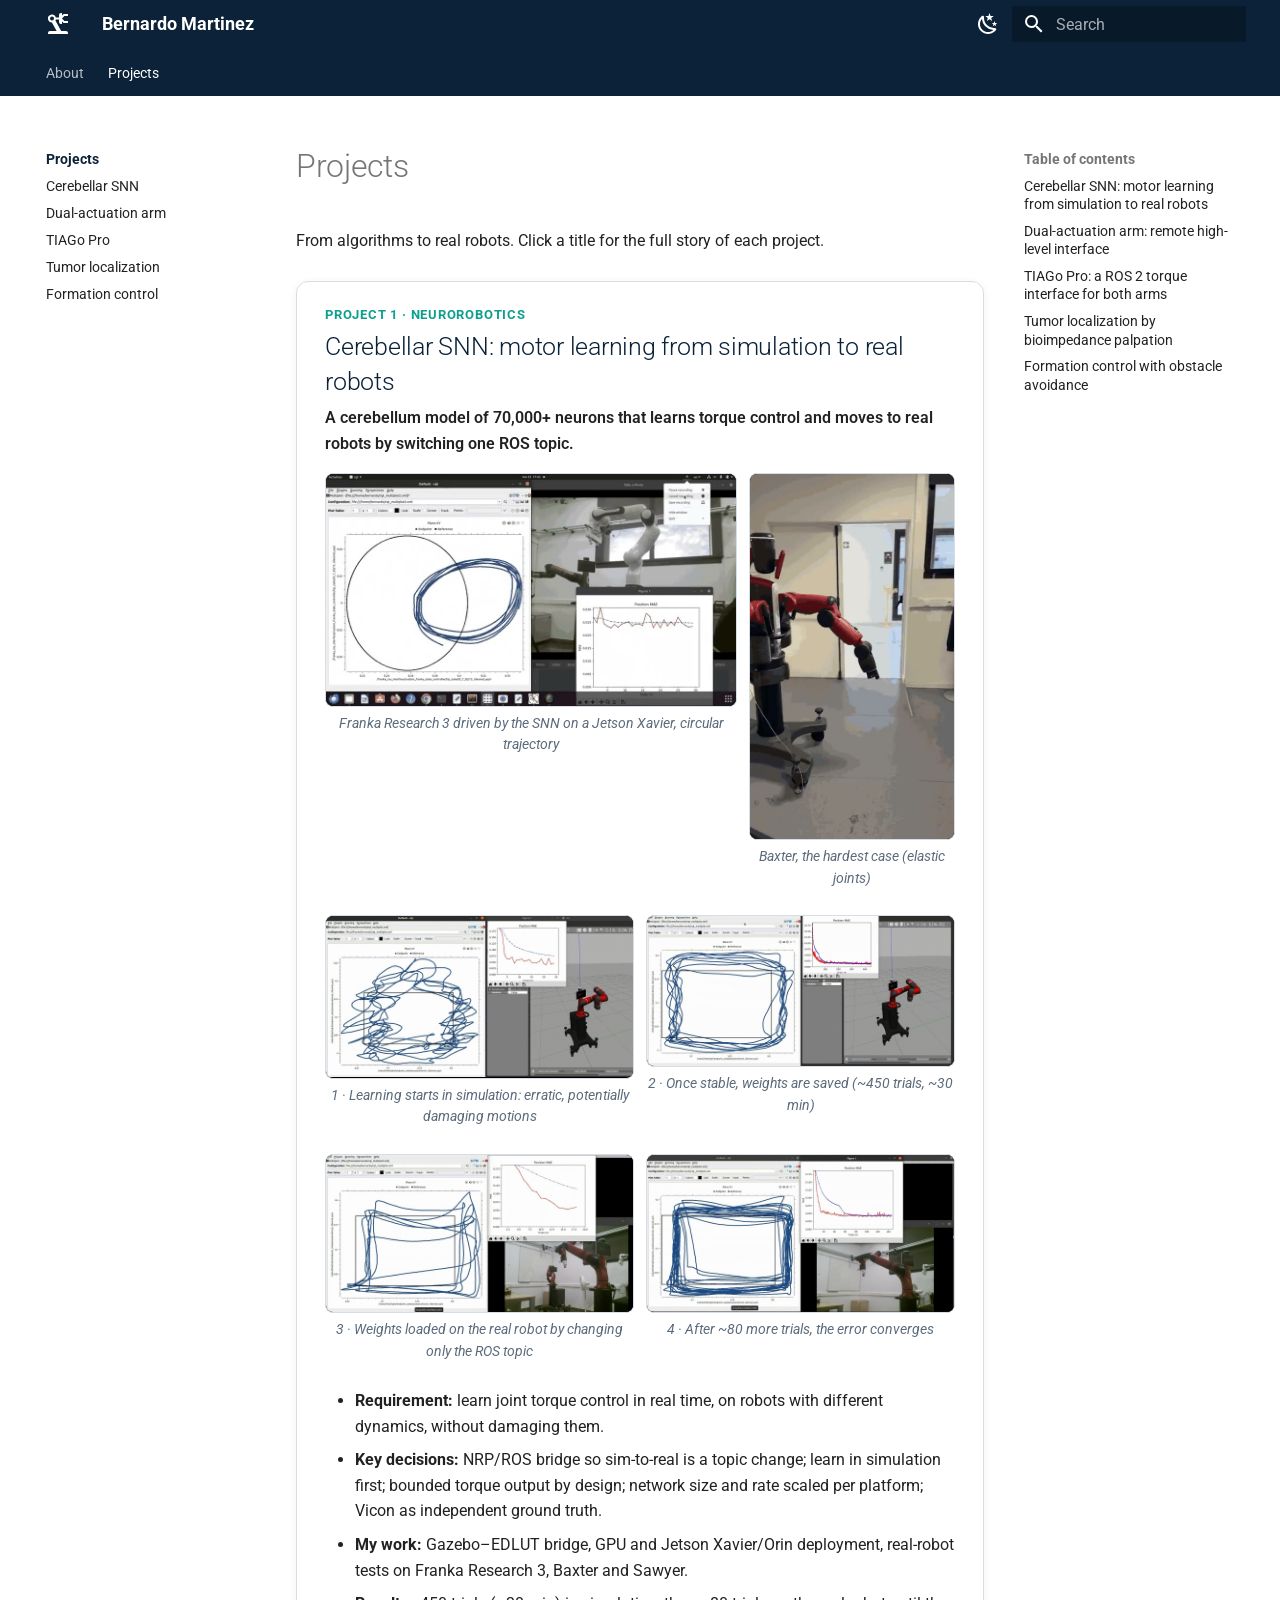
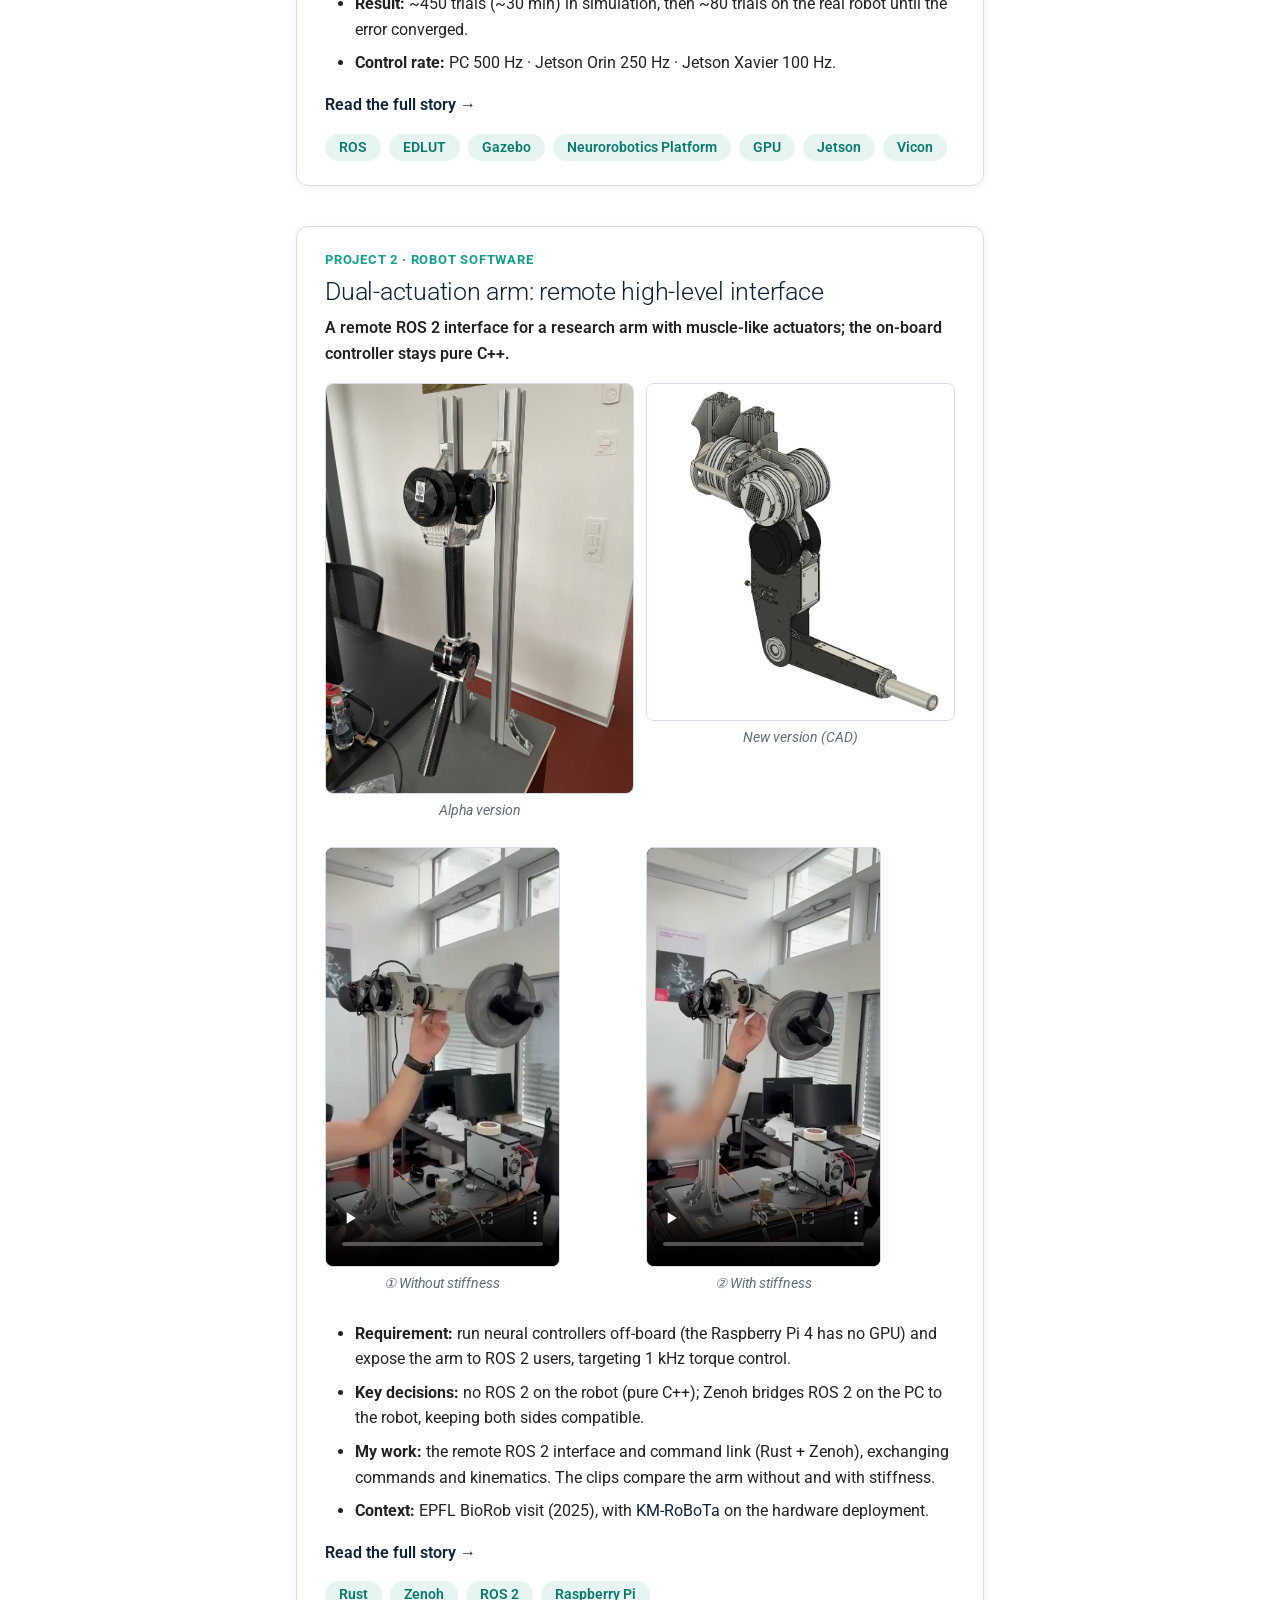
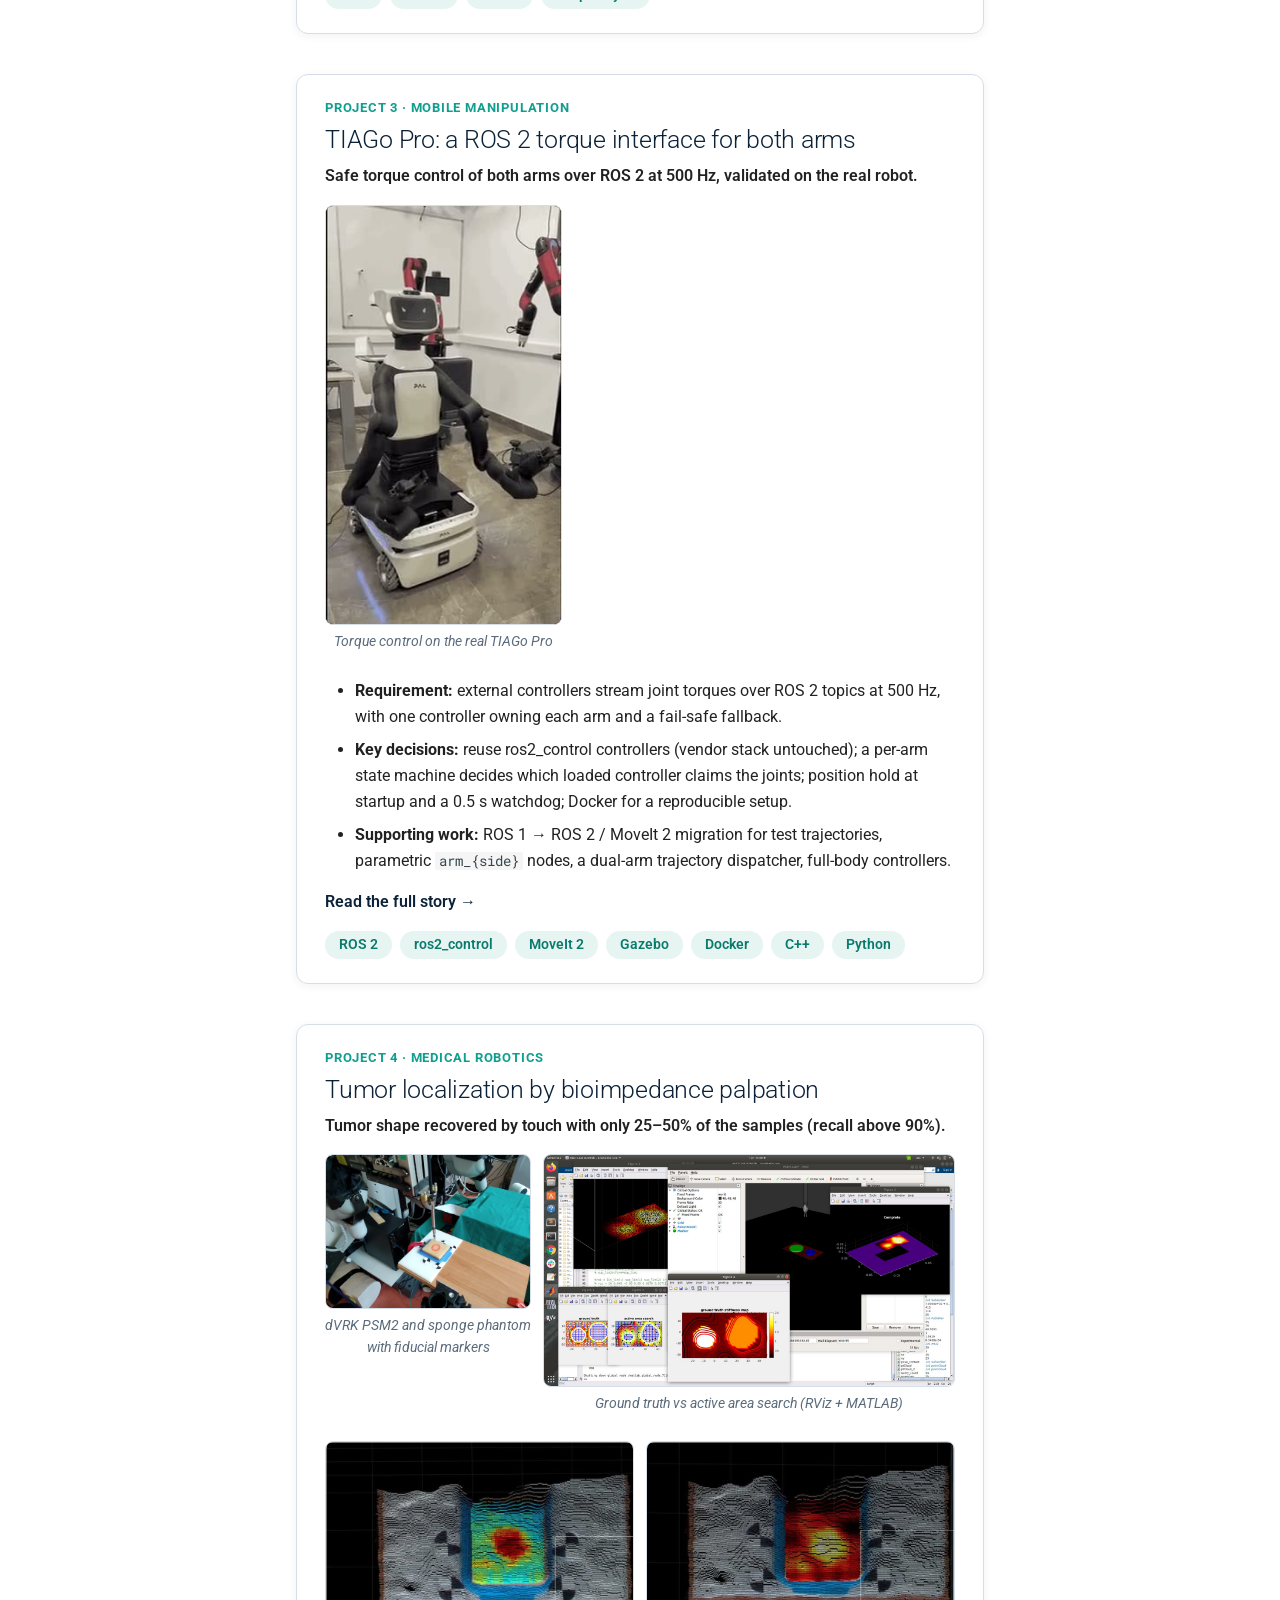
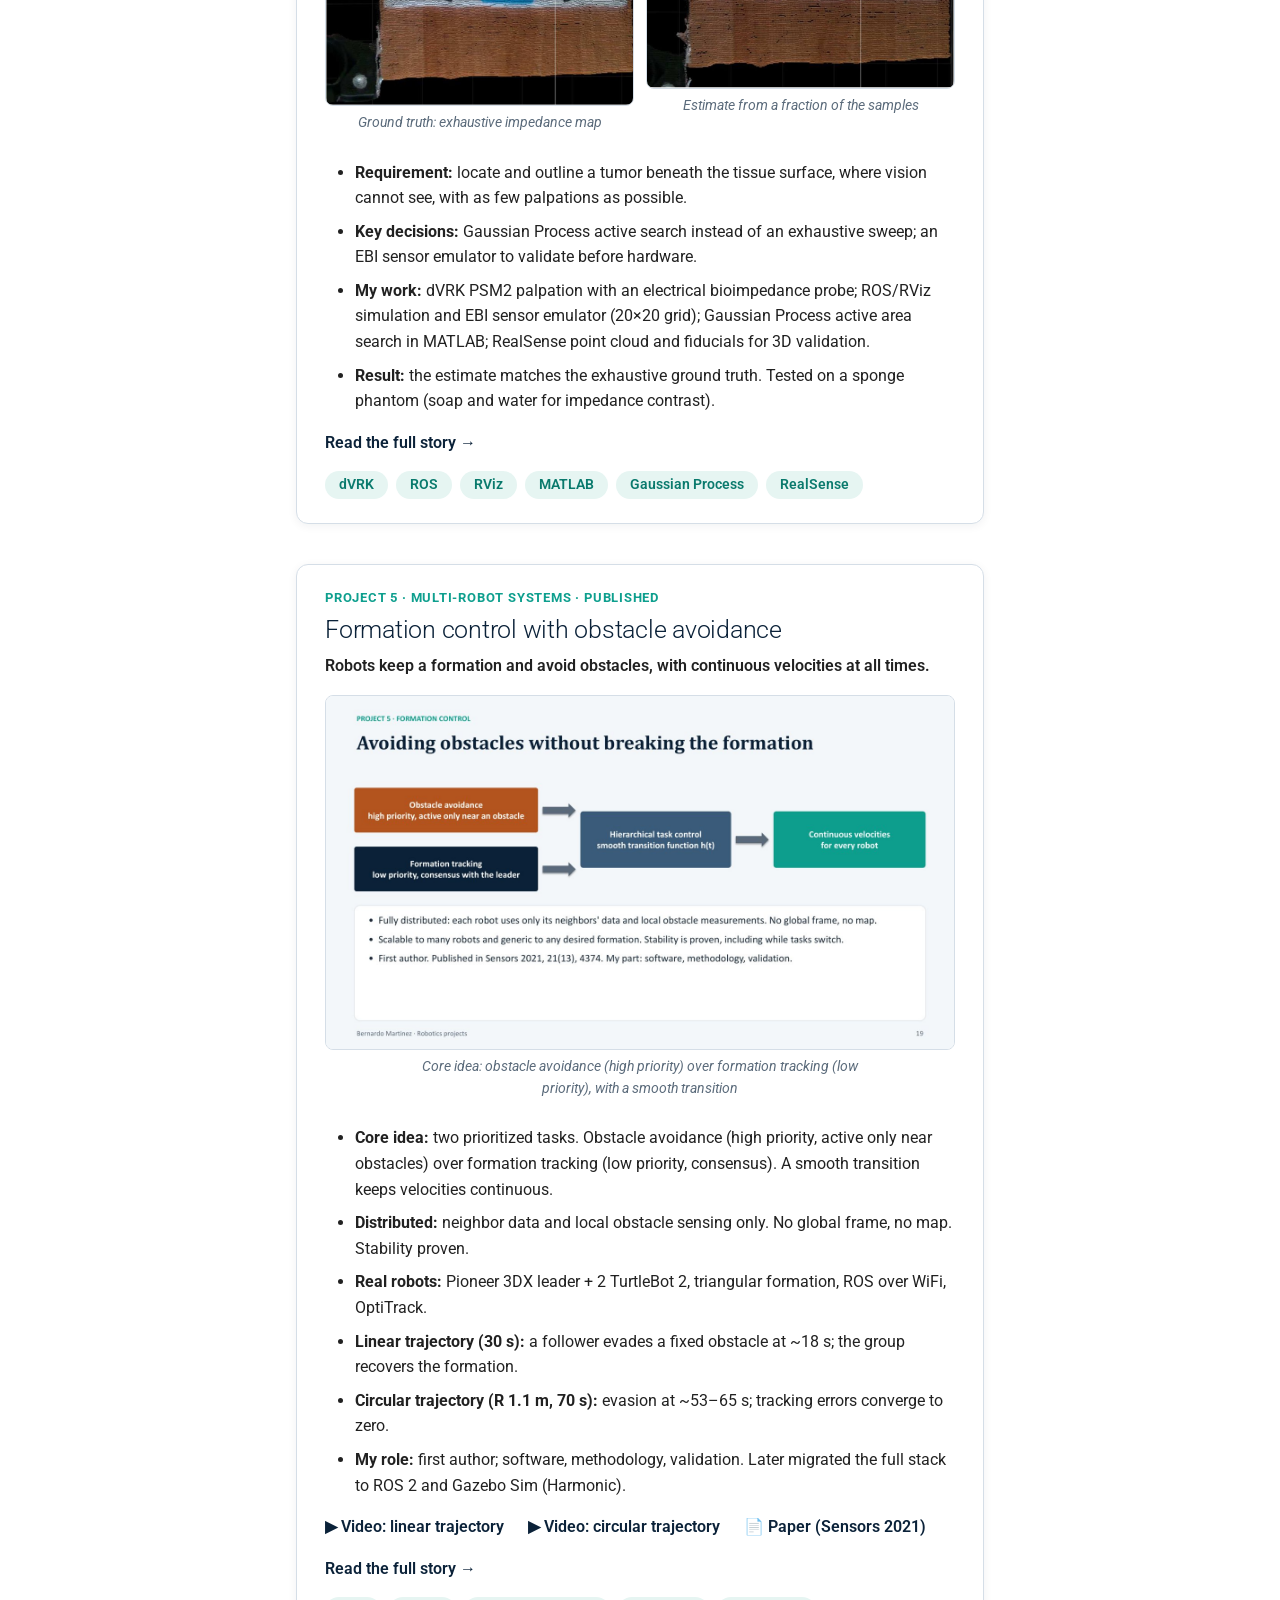
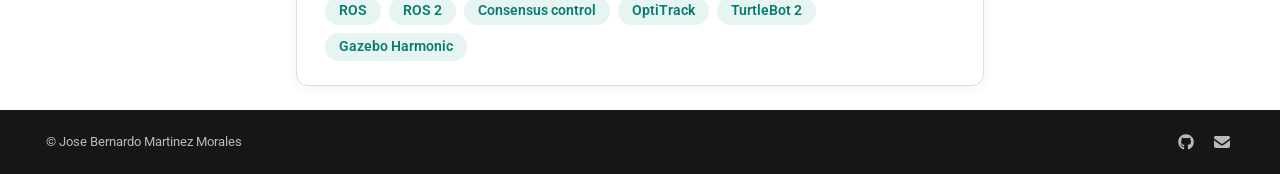
==== commit 9d1803fe: "Deployed 4192bf8 with MkDocs version: 1.6.1" ====
--- a/projects/index.html
+++ b/projects/index.html
@@ -672,8 +672,9 @@
 </figure>
 </div>
 <ul>
-<li><strong>Challenge:</strong> learn arm control in torque, in real time and safely, on robots with different dynamics.</li>
-<li><strong>My work:</strong> Gazebo–EDLUT bridge (Neurorobotics Platform), SNN on GPU including Jetson Xavier/Orin, torque-safety layer, real-robot tests on Franka Research 3, Baxter and Sawyer with Vicon ground truth.</li>
+<li><strong>Requirement:</strong> learn joint torque control in real time, on robots with different dynamics, without damaging them.</li>
+<li><strong>Key decisions:</strong> NRP/ROS bridge so sim-to-real is a topic change; learn in simulation first; bounded torque output by design; network size and rate scaled per platform; Vicon as independent ground truth.</li>
+<li><strong>My work:</strong> Gazebo–EDLUT bridge, GPU and Jetson Xavier/Orin deployment, real-robot tests on Franka Research 3, Baxter and Sawyer.</li>
 <li><strong>Result:</strong> ~450 trials (~30 min) in simulation, then ~80 trials on the real robot until the error converged.</li>
 <li><strong>Control rate:</strong> PC 500 Hz · Jetson Orin 250 Hz · Jetson Xavier 100 Hz.</li>
 </ul>
@@ -683,7 +684,7 @@
 <div class="project">
 <p class="kicker">Project 2 · Robot software</p>
 <h2 id="dual-actuation-arm-remote-high-level-interface"><a href="dual-actuation-arm/">Dual-actuation arm: remote high-level interface</a></h2>
-<p class="headline">Lets neural controllers drive a research arm with muscle-like actuators from another computer.</p>
+<p class="headline">A remote ROS 2 interface for a research arm with muscle-like actuators; the on-board controller stays pure C++.</p>
 <div class="media two">
 <figure><img src="../assets/img/arm_alpha.jpg" alt="Alpha version of the dual-actuation arm"><figcaption>Alpha version</figcaption></figure>
 <figure><img src="../assets/img/arm_cad.jpg" alt="CAD of the new dual-actuation arm"><figcaption>New version (CAD)</figcaption></figure>
@@ -699,9 +700,9 @@
 </figure>
 </div>
 <ul>
-<li><strong>Challenge:</strong> each joint has agonist and antagonist actuators (adjustable stiffness), and its Raspberry Pi 4 controller has no GPU for neural controllers.</li>
-<li><strong>My work:</strong> high-level interface in ROS 2 and a Rust + Zenoh link for remote commands, targeting 1 kHz torque control and exchanging kinematics and commands.</li>
-<li><strong>Result:</strong> neural controllers run off-board; the clips compare the arm without and with stiffness.</li>
+<li><strong>Requirement:</strong> run neural controllers off-board (the Raspberry Pi 4 has no GPU) and expose the arm to ROS 2 users, targeting 1 kHz torque control.</li>
+<li><strong>Key decisions:</strong> no ROS 2 on the robot (pure C++); Zenoh bridges ROS 2 on the PC to the robot, keeping both sides compatible.</li>
+<li><strong>My work:</strong> the remote ROS 2 interface and command link (Rust + Zenoh), exchanging commands and kinematics. The clips compare the arm without and with stiffness.</li>
 <li><strong>Context:</strong> EPFL BioRob visit (2025), with <a href="https://km-robota.com/">KM-RoBoTa</a> on the hardware deployment.</li>
 </ul>
 <p class="links"><a href="dual-actuation-arm/">Read the full story →</a></p>
@@ -710,19 +711,17 @@
 <div class="project">
 <p class="kicker">Project 3 · Mobile manipulation</p>
 <h2 id="tiago-pro-a-ros-2-torque-interface-for-both-arms"><a href="tiago-pro/">TIAGo Pro: a ROS 2 torque interface for both arms</a></h2>
-<p class="headline">I built the missing torque interface for the arms: a ROS 2 interface to the arm controllers with a state machine that allows one controller per arm. Running on the real robot at 500 Hz.</p>
-<div class="media narrow-wide">
+<p class="headline">Safe torque control of both arms over ROS 2 at 500 Hz, validated on the real robot.</p>
+<div class="media">
 <figure class="tall">
 <video autoplay="autoplay" loop="loop" muted="muted" playsinline="playsinline" poster="../assets/video/tiago.jpg" src="../assets/video/tiago.mp4"></video>
 <figcaption>Torque control on the real TIAGo Pro</figcaption>
 </figure>
-<figure><img src="../assets/img/tiago_bugfix.jpg" alt="Diagram: problem, root cause and fix of the controller switch"><figcaption>Making mode switches safe: problem, root cause and fix</figcaption></figure>
 </div>
 <ul>
-<li><strong>Challenge:</strong> give users torque control of both arms through ROS 2 topics, safely.</li>
-<li><strong>My work:</strong> the ROS 2 interface to the arm controllers, plus a state machine that allows only one controller (position, velocity or torque) per arm at a time. MoveIt 2 for planning, Docker for the environment.</li>
-<li><strong>Safe switching:</strong> found a bug in the Gazebo simulation plugin by disassembling its binary. Fix: one atomic <code>switch_controller</code> call, position hold at startup, 0.5 s watchdog fallback.</li>
-<li><strong>Software:</strong> ROS 1 → ROS 2 / MoveIt 2 migration, parametric <code>arm_{side}</code> topics, 4 scripts merged into 1 dispatcher, full-body controllers.</li>
+<li><strong>Requirement:</strong> external controllers stream joint torques over ROS 2 topics at 500 Hz, with one controller owning each arm and a fail-safe fallback.</li>
+<li><strong>Key decisions:</strong> reuse ros2_control controllers (vendor stack untouched); a per-arm state machine decides which loaded controller claims the joints; position hold at startup and a 0.5 s watchdog; Docker for a reproducible setup.</li>
+<li><strong>Supporting work:</strong> ROS 1 → ROS 2 / MoveIt 2 migration for test trajectories, parametric <code>arm_{side}</code> nodes, a dual-arm trajectory dispatcher, full-body controllers.</li>
 </ul>
 <p class="links"><a href="tiago-pro/">Read the full story →</a></p>
 <div class="chips"><span>ROS 2</span><span>ros2_control</span><span>MoveIt 2</span><span>Gazebo</span><span>Docker</span><span>C++</span><span>Python</span></div>
@@ -740,7 +739,8 @@
 <figure><img src="../assets/img/tumor_estimate.jpg" alt="Gaussian Process estimate"><figcaption>Estimate from a fraction of the samples</figcaption></figure>
 </div>
 <ul>
-<li><strong>Challenge:</strong> locate and outline a tumor beneath the tissue surface, where vision cannot see, for minimally invasive surgery.</li>
+<li><strong>Requirement:</strong> locate and outline a tumor beneath the tissue surface, where vision cannot see, with as few palpations as possible.</li>
+<li><strong>Key decisions:</strong> Gaussian Process active search instead of an exhaustive sweep; an EBI sensor emulator to validate before hardware.</li>
 <li><strong>My work:</strong> dVRK PSM2 palpation with an electrical bioimpedance probe; ROS/RViz simulation and EBI sensor emulator (20×20 grid); Gaussian Process active area search in MATLAB; RealSense point cloud and fiducials for 3D validation.</li>
 <li><strong>Result:</strong> the estimate matches the exhaustive ground truth. Tested on a sponge phantom (soap and water for impedance contrast).</li>
 </ul>
